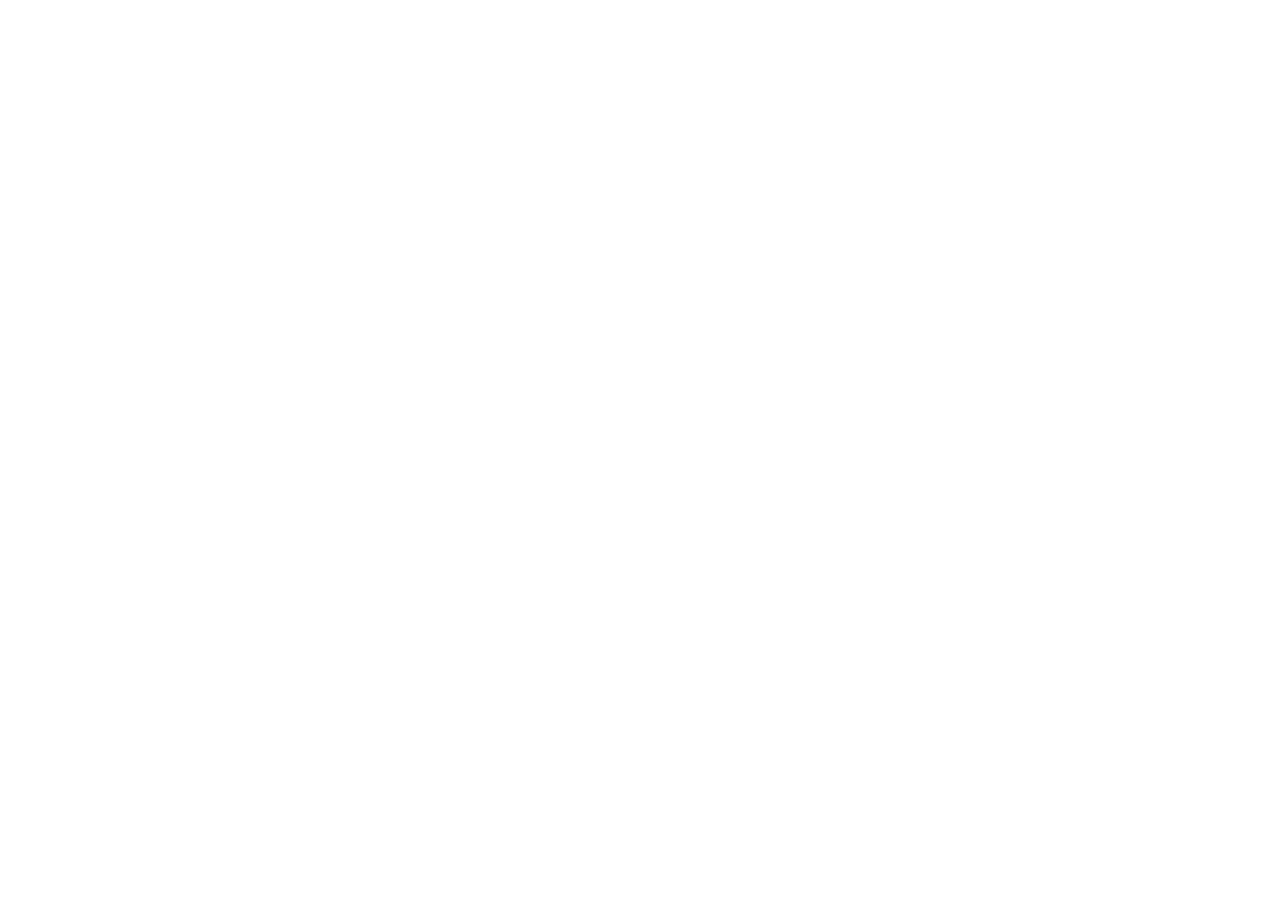
==== src/main/webapp/index.html @ fb3fdf4b "got adding comments and replies working with backend" ====
<html>

<head>

<script src="mustache.js"></script>
<script src="jquery-1.7.2.js"></script>
<script src="debug.js"></script>
<script src="datamodel.js"></script>
<script src="main.js"></script>

<link rel="stylesheet" href="style.css" type="text/css" />
</head>

<script>
	$(document).ready(function() {
		withComments("/comments/singleton.json", initializeCommentList);
	});
</script>


<body>

<div id="comments"></div>

</body>
</html>
---- src/main/webapp/style.css ----
.hidden {
	display: none;	
}
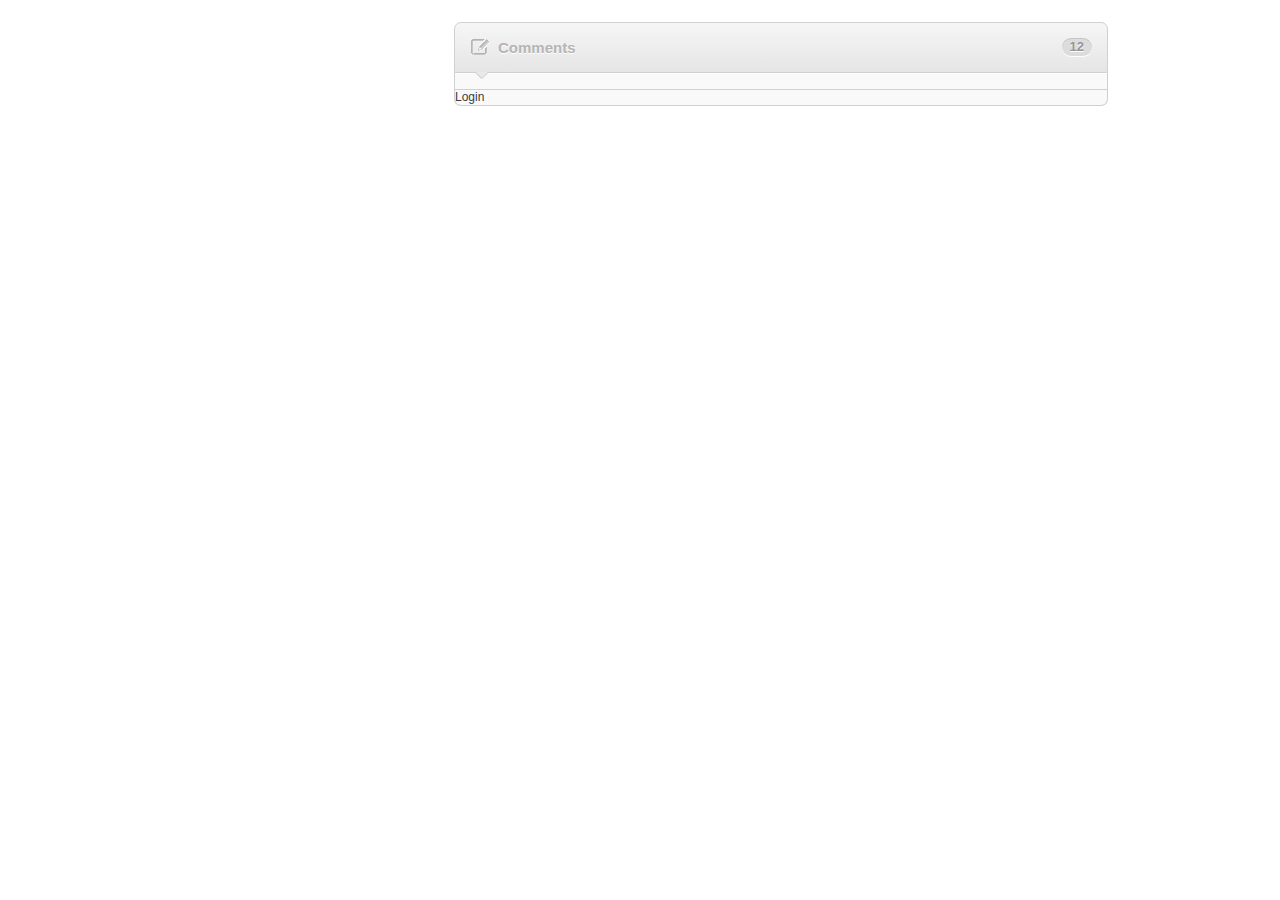
==== commit 8e339412: "introduced layout (still with mustache)." ====
--- a/src/main/webapp/index.html
+++ b/src/main/webapp/index.html
@@ -1,26 +1,68 @@
-<html>
+<!DOCTYPE html>
 
+<html lang="en">
 <head>
+	<meta http-equiv="Content-Type" content="text/html; charset=UTF-8">
+	<meta charset="utf-8">
+	<title>Comments</title>
+	<meta http-equiv="X-UA-Compatible" content="IE=edge,chrome=1">
+	<meta name="viewport" content="width=1000,maximum-scale=1.0">
+	
+	<script src="mustache.js"></script>
+	<script src="jquery-1.7.2.js"></script>
+	<script src="debug.js"></script>
+	<script src="datamodel.js"></script>
+	<script src="util.js"></script>
+	<script src="login.js"></script>
+	<script src="main.js"></script>
 
-<script src="mustache.js"></script>
-<script src="jquery-1.7.2.js"></script>
-<script src="debug.js"></script>
-<script src="datamodel.js"></script>
-<script src="main.js"></script>
+	<link href="index_files/comments.css" rel="stylesheet" type="text/css">
+	
+	<link href="./index_files/common-5bb01bda113dc658d72a433a6c82f468.css"
+		media="screen" rel="stylesheet" type="text/css">
+	<link
+		href="./index_files/signpainter-ce675fcbe36db7f34caecc22672b72bd.css"
+		media="screen" rel="stylesheet" type="text/css">
+	<link href="./index_files/sean-f90257e1b76c144a9395970611d1f49c.css"
+		media="screen" rel="stylesheet" type="text/css">
+	<link href="./index_files/profile-7934634ab48ba28f071f22b2b70d2bb9.css"
+		media="screen" rel="stylesheet" type="text/css">
 
-<link rel="stylesheet" href="style.css" type="text/css" />
+	<script>
+		$(document).ready(function() {
+			withComments("/service/comments/singleton.json", initializeCommentList);
+		});
+	</script>
+
 </head>
 
-<script>
-	$(document).ready(function() {
-		withComments("/comments/singleton.json", initializeCommentList);
-	});
-</script>
+<body class="en webkit">
+
+<div id="content_wrapper" class="clearfix">
+
+<div id="profile_container" class="clearfix">
+
+<div id="profile_right" class="clearfix">
+
+<div class="panel reviews">
+<div class="header">
+<div class="icon"></div>
+<h3>Comments</h3>
+<span class="count">12</span></div>
+<div class="body">
+<div class="reviews_section as_host">
+<h4><span class=""></span></h4>
 
 
-<body>
 
 <div id="comments"></div>
 
+
+<h2>Login</h2>
+
+<div id="login">
+
+</div>
+
 </body>
 </html>--- a/src/main/webapp/index_files/comments.css
+++ b/src/main/webapp/index_files/comments.css
@@ -0,0 +1,84 @@
+
+.expand {
+	text-decoration: underline;
+}
+
+#profile_right .reply-list .reply-list-item .collapsed::after{
+	    content:none;
+}
+
+#profile_right .reviews-list .review-list-item .collapsed::before{
+	    content:none;
+}
+
+#profile_right .collapsed{
+	    padding-top: 2px;
+	    padding-bottom: 2px;
+	    margin-top: 1px;
+	    margin-bottom: 1px;
+}
+
+.reply-list .reply-list-item .bubble::before{
+	    content:none;
+}
+
+.reply-list .reply-list-item .bubble::after{
+	    content: ' ';
+	    position: absolute;
+	    width: 6px;
+	    height: 9px;
+	    left: 445px;
+	    top: 10px;
+	    background: transparent url(review_bubble_arrow-d46216aa63dfbcc91b3671d9445f987f.png) no-repeat;
+}
+
+.reply-list .reply-list-item .profile_pic {
+		 float: right;
+}
+
+.reply-list-item {
+		 margin-left: 88px;
+		 margin-top: 10px;
+}
+
+.reply-list .reply-list-item .bubble {
+		 float: left;
+		 width: 426px;
+		 padding-bottom: 6px;
+		 padding-top: 6px;
+}
+
+#profile_right .reply-list-item p.message {
+		 font-size: 11px;
+}
+
+#profile_right .reply-list .reply-list-item .date {
+		 font-size: 10px;
+}
+
+#comments>#replyForm {
+	display: none;
+}
+
+#commentForm {
+	margin-right: 10px;
+}
+
+#commentForm textarea {
+	width: 100%;
+}
+
+#replyForm form {
+	margin-right: 10px;
+}
+
+#replyForm textarea {
+	width: 100%;
+}
+
+#profile_container .bubble .like {
+	float: left;
+	margin-top: 5px;
+	color: #B9B9B9;
+	font-size: 12px;
+}--- a/src/main/webapp/index_files/common-5bb01bda113dc658d72a433a6c82f468.css
+++ b/src/main/webapp/index_files/common-5bb01bda113dc658d72a433a6c82f468.css
@@ -0,0 +1 @@
+html,body,div,span,object,h1,h2,h3,h4,h5,h6,p,blockquote,cite,a,abbr,acronym,address,em,strong,img,dl,dt,dd,ol,ul,li,form,fieldset,legend,label,table,caption,tbody,tfoot,thead,tr,th,td{padding:0;border:0;outline:0;margin:0;font-size:1.0em;font:inherit;vertical-align:baseline}ol,ul{list-style:none}table{border-collapse:separate;border-spacing:0}caption,th,td{text-align:left;font-weight:normal}body{font:75%/1.25 "HelveticaNeue","Helvetica Neue","HelveticaNeueRoman","HelveticaNeue-Roman","Helvetica Neue Roman","TeXGyreHerosRegular","Helvetica","Tahoma","Geneva","Arial",sans-serif}input,textarea,select,button{font-family:"HelveticaNeue","Helvetica Neue","HelveticaNeueRoman","HelveticaNeue-Roman","Helvetica Neue Roman","TeXGyreHerosRegular","Helvetica","Tahoma","Geneva","Arial",sans-serif}a{text-decoration:none}a:link{color:#1D95CB;text-decoration:none}a:hover{text-decoration:underline}a:visited{color:#1D95CB}.opacity_80{opacity:0.8;-ms-filter:"progid:DXImageTransform.Microsoft.Alpha(Opacity=80)";filter:alpha(opacity=80)}.scroll_y{overflow-y:scroll !important}.search_grayed{opacity:0.3;-ms-filter:"progid:DXImageTransform.Microsoft.Alpha(Opacity=30)";filter:alpha(opacity=30)}div.horizontal_separator{height:1px;background:#e7e7e7;width:100%;margin:15px 10px}.numbered_list{line-height:20px;padding-left:20px}.numbered_list li{color:#848484;list-style-type:decimal;margin-bottom:10px}img{-ms-interpolation-mode:bicubic}label.labelBlur{position:absolute;display:none;color:#adadad}.clearfix{zoom:1}.clearfix:after{content:".";display:block;height:0;clear:both;visibility:hidden}div.clear{float:none;clear:both;line-height:0px;font-size:0;overflow:hidden;height:1px;width:1px}body{margin:0 auto 15px auto}#content_wrapper{width:980px;margin:0 auto;position:relative}#content{position:relative;border-top:none}* html #content{position:relative;height:1%}#breadcrumb_container{background:url(//a3.muscache.com/airbnb/static/breadcrumbs/breadcrumbs_bg-a1821345bc8381741574838457827861.png) no-repeat 0 0;width:980px;height:27px;margin-top:15px;margin-bottom:1px;border-bottom:1px solid #d0d0d0}#base_crumb{float:left;padding:7px 0 0 32px;height:20px;text-align:left}.crumb_separator{background:url(//a1.muscache.com/airbnb/static/breadcrumbs/breadcrumbs_separator-91b4600677ed59b1bf581da1c5d9f773.png) no-repeat 0 0;float:left;margin:0 18px 0 16px;width:9px;height:27px}.current_crumb{float:left;padding:7px 0 0 0;height:20px;text-align:left}#errorExplanation{text-align:center;border:solid thin red;margin:5px}#errorExplanation h2{font-weight:bold}.fieldWithErrors{padding:7px;background-color:red;display:inline}#notice{padding:14px 8px;line-height:18px;margin:0 0 10px 0;border:1px solid #ecd89b;text-align:center;font-size:12px;font-weight:bold;color:#393c3d;background:#fff9e6;text-shadow:0 1px 1px #fff;-moz-border-radius:5px;-webkit-border-radius:5px;border-radius:5px;-o-box-shadow:inset 0 0 0 1px #fff;-moz-box-shadow:inset 0 0 0 1px #fff;-webkit-box-shadow:inset 0 0 0 1px #fff;box-shadow:inset 0 0 0 1px #fff;background:#fff3ce;background:-webkit-gradient(linear, center top, center bottom, from(#fff9e5), to(#fff3ce)) ;background:-moz-linear-gradient(top, #fff9e5, #fff3ce) ;filter:progid:DXImageTransform.Microsoft.gradient(startColorstr='#fffff9e5', endColorstr='#fffff3ce', GradientType=0) }#notice li{font-weight:normal}.check_in_out_time{font-size:12px !important;color:#7F7F77 !important;font-weight:normal !important}#translate_flags a img{height:12px;border:1px black solid}#translate_branding .gBranding{display:inline}#admin table tr.even{background-color:#ECF2F3}#admin #map-container{width:700px;margin-bottom:15px}#admin #map-container input[type="text"]{width:90%;font-size:1.5em}#admin #map{width:100%;height:400px}.force_hide{display:none !important}.rounded{-moz-border-radius:5px;-webkit-border-radius:5px;border-radius:5px}.rounded_less{-moz-border-radius:3px;-webkit-border-radius:3px;border-radius:3px}.rounded_more{-moz-border-radius:10px;-webkit-border-radius:10px;border-radius:10px}.rounded_most{-moz-border-radius:20px;-webkit-border-radius:20px;border-radius:20px}.rounded_left{-moz-border-radius-topleft:5px;-webkit-border-top-left-radius:5px;border-top-left-radius:5px;-moz-border-radius-bottomleft:5px;-webkit-border-bottom-left-radius:5px;border-bottom-left-radius:5px}.rounded_right{-moz-border-radius-topright:5px;-webkit-border-top-right-radius:5px;border-top-right-radius:5px;-moz-border-radius-bottomright:5px;-webkit-border-bottom-right-radius:5px;border-bottom-right-radius:5px}.rounded_top{-moz-border-radius-topright:10px;-webkit-border-top-right-radius:10px;border-top-right-radius:10px;-moz-border-radius-topleft:10px;-webkit-border-top-left-radius:10px;border-top-left-radius:10px}.rounded_bottom{-moz-border-radius-bottomright:10px;-webkit-border-bottom-right-radius:10px;border-bottom-right-radius:10px;-moz-border-radius-bottomleft:10px;-webkit-border-bottom-left-radius:10px;border-bottom-left-radius:10px}.rounded_bottom_left{-moz-border-radius-bottomleft:10px;-webkit-border-bottom-left-radius:10px;border-bottom-left-radius:10px}.rounded_bottom_right{-moz-border-radius-bottomright:10px;-webkit-border-bottom-right-radius:10px;border-bottom-right-radius:10px}.drop_shadow_standard{-moz-box-shadow:0 2px 10px #AAAAAA;-webkit-box-shadow:0 2px 10px #AAAAAA;box-shadow:0 2px 10px #AAAAAA}.drop_shadow_soft{-moz-box-shadow:0 0px 20px #c7c7c7;-webkit-box-shadow:0 0px 20px #c7c7c7;box-shadow:0 0px 20px #c7c7c7}.silver_gradient{background:#f6f6f6;background:-webkit-gradient(linear, center top, center bottom, from(#fff), to(#f6f6f6)) ;background:-moz-linear-gradient(top, #fff, #f6f6f6) ;filter:progid:DXImageTransform.Microsoft.gradient(startColorstr='#ffffffff', endColorstr='#fff6f6f6', GradientType=0) }.notice{background:#fcf593;padding:10px 5px;border-top:1px solid #e1e1e1;border-bottom:1px solid #e1e1e1;font-size:14px}.good{color:#65b300 !important}.bad{color:#e51e18 !important}input::-moz-focus-inner{border:0}input.recessed,input.recessed[type="text"],input.recessed[type="email"],input.recessed[type="password"]{border:1px solid #d2d2d2;background-color:#fff;color:#393c3d;line-height:22px;height:22px;font-family:"Lucida Grande", "Lucida Sans", "Lucida Sans Unicode", Verdana, Arial, Helvetica, sans-serif;font-size:15px;padding:10px 12px;width:380px;outline:none;-moz-border-radius:5px;-webkit-border-radius:5px;border-radius:5px;-o-box-shadow:inset 0 2px 1px 0 rgba(0,0,0,0.1);-moz-box-shadow:inset 0 2px 1px 0 rgba(0,0,0,0.1);-webkit-box-shadow:inset 0 2px 1px 0 rgba(0,0,0,0.1);box-shadow:inset 0 2px 1px 0 rgba(0,0,0,0.1)}textarea.pretty,input.pretty{font-size:1.0em;padding:5px 4px;background:#fff;border:1px solid #d2d2d2;color:#393c3d;-moz-border-radius:3px;-webkit-border-radius:3px;border-radius:3px;-o-box-shadow:inset -1px 1px 1px 0 rgba(0,0,0,0.1);-moz-box-shadow:inset -1px 1px 1px 0 rgba(0,0,0,0.1);-webkit-box-shadow:inset -1px 1px 1px 0 rgba(0,0,0,0.1);box-shadow:inset -1px 1px 1px 0 rgba(0,0,0,0.1)}textarea.pretty.error,input.pretty.error{border-color:#f00;background-color:#feeff0}.drop_shadow{position:relative;float:left;padding:1em;background:#fff;-webkit-box-shadow:0 1px 4px rgba(0,0,0,0.3),0 0 60px rgba(0,0,0,0.1) inset;-moz-box-shadow:0 1px 4px rgba(0,0,0,0.3),0 0 40px rgba(0,0,0,0.1) inset;box-shadow:0 1px 4px rgba(0,0,0,0.3),0 0 40px rgba(0,0,0,0.1) inset}.drop_shadow:before,.drop_shadow:after{content:"";position:absolute;z-index:-2}.drop_shadow p{font-size:16px;font-weight:bold}.lifted{-moz-border-radius:4px;-webkit-border-radius:4px;border-radius:4px}.lifted:before,.lifted:after{bottom:15px;left:10px;max-width:300px;-webkit-box-shadow:0 15px 10px rgba(0,0,0,0.7);-moz-box-shadow:0 15px 10px rgba(0,0,0,0.7);box-shadow:0 15px 10px rgba(0,0,0,0.7);-webkit-transform:rotate(-3deg);-moz-transform:rotate(-3deg);-ms-transform:rotate(-3deg);-o-transform:rotate(-3deg);transform:rotate(-3deg)}.lifted:after{right:10px;left:auto;-webkit-transform:rotate(3deg);-moz-transform:rotate(3deg);-ms-transform:rotate(3deg);-o-transform:rotate(3deg);transform:rotate(3deg)}@-webkit-keyframes wiggle{0%{-webkit-transform:rotate3d(0, 0, 0, 0deg)}25%{-webkit-transform:rotate3d(0, 0, 0, 5deg)}75%{-webkit-transform:rotate3d(0, 0, 0, -5deg)}100%{-webkit-transform:rotate3d(0, 0, 0, 0deg)}}@-moz-keyframes wiggle{0%{-moz-transform:rotate(0deg)}25%{-moz-transform:rotate(5deg)}75%{-moz-transform:rotate(-5deg)}100%{-moz-transform:rotate(0deg)}}@-webkit-keyframes heart-throb{0%{-webkit-transform:scale(1)}100%{-webkit-transform:scale(1.3)}}@-moz-keyframes heart-throb{0%{-moz-transform:scale(1)}100%{-moz-transform:scale(1.3)}}@-ms-keyframes heart-throb{0%{-ms-transform:scale(1)}100%{-ms-transform:scale(1.3)}}body{background:url([data-uri]%3D%3D) 0 56px repeat-x}body.no_bg{background-image:none}body.hide_locale_dropdown .header-list-item.locale,body.hide_locale_dropdown .header-list-item.currency{display:none}#header{z-index:9999;position:relative;background:#f6f6f6 url([data-uri]%2FAAAANklEQVQokWP6jwSYGJAAlTnUtYdI03Aro9gAcvT8QAJUNpqG0ciIBPDIEKkMBeA2gBxwHAkAAA5vja2WNW0uAAAAAElFTkSuQmCC) repeat-x;height:56px;line-height:16px;text-shadow:0 1px 1px #fff;font-weight:bold;margin-bottom:20px}#logo{float:left;margin:8px 18px 0 0;-webkit-transform:translate3d(0, 0, 0)}#logo:hover{-webkit-animation:wiggle 0.2s ease-in-out alternate;-moz-animation:wiggle 0.2s ease-in-out alternate;-ms-animation:wiggle 0.2s ease-in-out alternate}#logo:hover img{opacity:0.8;-ms-filter:"progid:DXImageTransform.Microsoft.Alpha(Opacity=80)";filter:alpha(opacity=80)}.header-list{float:left}.header-list.right{float:right;margin-right:10px}.header-list-item{position:relative;float:left;padding:12px 8px 10px;background:transparent url([data-uri]%2BRhbUgWYLFERHoy4GFtxHACJP6gGUl232BABOIPMPMXIYSOPhxuakj%2BgcS2j%2FjdkLQanhEHRo11PoHTgJrhQHLovAO7QwGKIaXUsSHZ7lHw0kL4r1%2B6vgHuF4iykhx9lQAAAABJRU5ErkJggg%3D%3D) no-repeat right -2px}.header-list-item:last-child{background:transparent none}.header-list-item>a{color:#393c3d;text-decoration:none;display:block;text-align:center;position:relative;padding:8px 4px}.header-list-item>a .icon{display:inline-block;zoom:1;*display:inline}.header-list-item.dropdown>a{color:#393c3d;text-decoration:none;padding:7px 8px 6px}.header-list-item.dropdown>a .arrow{width:7px;height:6px;margin-left:5px;background:url([data-uri]%2FkfBMhi9fvuSFRUS%2BBwmAaCA%2Fh%2BH%2F%2F%2F8sV65enenjH%2FAZRIP4IEEQFvv85QtIQAzEhwmCMBuMDQDJvEB1Zq0k2QAAAABJRU5ErkJggg%3D%3D) no-repeat 1px 0;display:inline-block}.header-list-item.button_user>a .icon{width:11px;height:11px;margin-right:4px;background:url(//a1.muscache.com/airbnb/static/header/icon_user-626e56d4bf8ea0964dc0c731a6189436.png) no-repeat 1px 0;position:relative;top:2px}.header-list-item.button_user .header-dropdown{min-width:120px;font-weight:bold}.header-list-item.button_inbox a{width:28px;height:28px;padding:0}.header-list-item.button_inbox a .icon{margin-top:7px;width:22px;height:17px;background:url(//a2.muscache.com/airbnb/static/header/icon_inbox-1d54b3eeb97b9779531c3db4eefd6f82.png) 0 0 no-repeat}.header-list-item.getting_started{display:none}.header-list-item .unread_count{position:absolute;display:none;color:#fff;top:-2px;right:-2px;line-height:14px;min-width:12px;padding:0 1px;font-size:10px;background-color:#f7158b;border-width:1px;border-style:solid;border-color:#e51a84 #c90f70 #af055d;text-shadow:0 1px 1px rgba(0,0,0,0.4);-moz-border-radius:8px;-webkit-border-radius:8px;border-radius:8px;-o-box-shadow:inset 0 0 1px rgba(255,255,255,0.7),inset 0 1px 0 rgba(255,255,255,0.3),0 1px 1px rgba(0,0,0,0.4);-moz-box-shadow:inset 0 0 1px rgba(255,255,255,0.7),inset 0 1px 0 rgba(255,255,255,0.3),0 1px 1px rgba(0,0,0,0.4);-webkit-box-shadow:inset 0 0 1px rgba(255,255,255,0.7),inset 0 1px 0 rgba(255,255,255,0.3),0 1px 1px rgba(0,0,0,0.4);box-shadow:inset 0 0 1px rgba(255,255,255,0.7),inset 0 1px 0 rgba(255,255,255,0.3),0 1px 1px rgba(0,0,0,0.4)}.header-list-item.localization{z-index:9999}.header-list-item.localization .header-dropdown{min-width:140px}.header-list-item.localization.loading>a .icon{background:url(//a3.muscache.com/airbnb/static/spinner-1a6d5b2b6064502087bcc737413d6785.gif) no-repeat 0 0 !important}.header-list-item.locale>a,.header-list-item.currency>a{padding-left:26px}.header-list-item.locale>a .icon,.header-list-item.currency>a .icon{position:absolute;left:4px;top:6px;height:19px}.header-list-item.locale>a .icon{background:url([data-uri]%2BTVUAAACsUlEQVQ4y4WU7UtTcRTHB4IwEIQgCALf%2Bmp%2FQDW3FUiFm650WenSbE8SNrfpXDq33OaS%2BYClQZjpIgkhCZVISucL59ajvgktN0ULIhgbBE2m2%2Bx0zrrKdTq68OHee77nfu85v3t%2BlwMAnMPocHXyEBWL%2FEy5BwLtzrvVSBCBQ1hCyjOa3LHZuMhzBNrsdlhaXoZQKAR0JJNJCAQCMOR2R0lHhpHsAyZmi%2BVFs9kMRKvVCg6nc42556FODxQhbxYWFwFzd5ChfSaGRuNVBEzNLUBnwmi6%2Fcfnf0uF8NLKr56emUkyeUV7Jg2NxtCjwcfQ1d2zU3dLC8amJggEg3HUatP7R12urdfF%2F%2BWZ1lImSrWah8C8z%2Bcfn5xcp%2BtXU1MxFIXpBqjxSU8jj9Nms1nlVVUQiUQuYKJ%2BzuuFRqMxgLE2pJBtguswSLlsWi0WJc6Da6xCfo165%2B72jF9jukahiMjKLwPiQY6QFg6HnXZHO8XghlKVOvf09j7gPBwYGJOUSAHJ2X2j9GKpjomlKJXJXjJabjQa9ShUavD5%2Fb9Iezoyco%2FjmZ21Fp49B1cqKqkdDl5nl8ku%2FaTYLp1d3SustnK2trbWbXZHH2m4lNUU5FXK5SAuLl4WiERZNBNY9lexRAJ4Dzfr6iAWi7nSFplbLJV%2BV2s0tAx5qSB%2BjR8n%2BAXAF4qamaSj9XpDXGdogN%2FRqJ8Ztj0TzDVR%2Fpx3%2Fgt7YsucHR1wSiBMotiCZOFAvdve3n5N5bMe5iLdZHC%2Fr5%2BqOLNv7LHkoWH3kyQZnSwQfNbqdP3nxRIBPpCL8BEtxlcKRKcTz0ZHIZFI9By2i6nkluDqarzqes0mvS0dlaZ2c2PjGw2iHsnK%2BCtg9oqfdvD7Dx9hfGICPi0sQDgSofI9SP5%2F%2FycsjiM0sSqm92OZcv8CEVcbwI2byfsAAAAASUVORK5CYII%3D) 0 0 no-repeat;width:19px}.header-list-item .currency_header_item_icon{width:17px;height:19px;position:absolute;background:url([data-uri]%2F%2B9u953D9d57%2BkBmJ5vqU%2FVVc%2FoePvq7p7vP6R%2Ff93UrRVFa2ZIPu37cATIQ4gfxhPza3rX2JG7hog6QgRA%2FiCfErg4HR1vIf0K6Qf4McbZ7pQ0j%2BkCKIIoNOQzprmVEzPzYPpAiiGJDDkO6CxjzJ0hE586ds6dOnWqKiYk5Mnny5Lx33313E%2BqNkD%2FYNQaNdIIspUYHBgXVHj9xQnn16pVCx%2FPnz5Wjx44p4%2F39a5lRsbaMiJozxwmyFKKkZ2bWXrt%2BXWlsbDTrePnypXL16lUldd26WvocEmvHmH%2BEDB03btxXt2%2FfvqHYOL777rvyL774Yi%2BuG2zTmI%2B6dV%2F1cY%2BeL77Jz6frt0P6QN5Aw4eidIJ4QPL25uYquPYl6qOtjZk1e%2FaqiMjIFxcuXmyiI3zWrCY6ik%2BfVnDtS9RHWxvz9ttvj9q9e%2FcF1m6LDnz0gVoHfbhp06YzqB%2FQxBg0zIO%2B8fyCgh9w%2FpnqTg3t29%2FzOsrPVI0etXXb9hfsDv2F108LCfWAKOfOn7fowLkTZGhk9JzrKJvoOHL02Au6HvIXlTGd9%2BzZU4Ie0UA6VHfqg9jY2ByUrqp2j8J1L9LS0k7j9LcWY3q7970WFj6TjB2oulO5vfq43%2FIaNPhZt55udWh4kqoxE%2F0nTVb6eHgc43XGsBnX1qSubaIj8Mug3FBj2K3ZsyOfBQVPq5syNbCJjsSkJUrYjPBj3JiQkJAMdkcG8kb%2F8pe%2FDJo7d%2B4OdK1qo9FIXctHZdBEunj06NEJ5go2ayl79%2B07pho%2Fb1Hdt4ePVMLIR4WFJ2t9hg2rUnepbdu3X4bBjbiu7fgJEzpAlCNHj1p04Pwtqjt77lzlipUrH126dKkWXbCJDvSEy37%2B%2Fo24jmastmVlZfdxfK0aBa1PnTp1s6Ghofzhw4d3Me4eHDx48LB6mNTW1p49ffr0Tfz4T61GjRk7nhp%2B9949yzdaXl7e1mvwZ4rh0z7lw0f63j1%2F4cIA1BeoG1Jw6FAQ%2Fd7oceMNEbNnjx%2Fh66s8ePDAoqOqqqrtl8HBChpbHj5z5t2r1669pqOoqCiIfm92VJRhwoQJfelbfvTokWUM3Lhxw5nqpkyZko5rT1dWVtI1BWpj8AX4o7s1jhw5sgsN2uU9PjHQ77RW%2FaE3qm%2Fdqg4Nm1GLSYG%2BfRrwweqG4K51IWPw%2B0EJSUnLh40Y%2BZqOu3fvVi9cFF%2FrM3RYo%2FfnPi8hTXScKirqgjoFvx%2BUnZ09k3Wx1qpu9AYaWom7VYU7e%2Bs3v%2FnNBlT3Vhtz7ty5P9EvpaSkDG2VsnrNEjaY31R1s9bDRo6cgp83GmeEv1q6fHnjf3%2Fc7RXq2%2FFrpn4ZZDYmLT09KCMzc0n%2FAV4KxKIDP7cOmDLVrAPPlVfr1qc1enoNfIX6dn%2Bd%2FSK70O%2FlbNkSdPz48cgffvjhJdr3C1VbnTAe6I5upMGOaf5VcnLycdT%2FM79g0qRJ%2F0bGHD58eEyrQ99%2BO4oaNWDgIEsX6TfAqzcz8EM8c26iS22g80Xxizvza0b4jpqBMaOgC7phqIzq9Wkf5Ythwy06Pv9iaG%2Bqg3yIL%2BQmxtMGOk9eutSiY4L%2FxBmfuvdV8K27XblyxYca9eGHH%2F6FN7RLly7%2FERYWlo8f3yktLT19586dVdSllixZ8jt%2Bjb%2B%2Fv%2Fn3bt68%2BTEp7TB2vB%2FNTCVo8BvsD3XHYKXnyeNP%2B3o87dq9R93ixET6HcvriHu%2F%2FjdDjGH0RHyLdEzw91f6eXqWdOvRw6IjKjpa6eHm9rhf%2F%2F5Pe37ySV3SkiVNdHh6ed0MCw%2B36KAPp02bth5t%2FAfWzehNQfH29t5y9OjREk9PzyzWFX%2FNjUlMTNxFd4x08P5fSt88Gh2u6tPZp8%2BceeI7eswP18vKHuJ8qaobhtFMhodfgWoMtUgHHU%2BfPj2HO3S3TZs2Hqpxk4278agOB8pa0qHqhu6Ysr9%2F%2FPhxnvoNwG3FqlX8yT5TdYe6Llu%2BohLle3wsQRZTozdlZdO38WdVw1ukg7XFjQ3mEzj1UN2hrt9%2F%2F%2F0V0sHHEmTIypUrT7G78mfrF83Y7M05L%2FGA%2FAGD%2FQL%2BWACNmTt3785F2RUSiPor3d0%2BaTiQZ6K%2FGWzj%2FazZOlR3IpYG%2B9q1a084OTlFo8qNxgzuWhRKGisGZ2fnuO3bt59hXS7Y3ltzYHV19VPMVHVs9rK8MdM3jlePR3gePcJ1Qx28NTdLh9X7YiC%2B8Sf37t2rjo%2BPPzpo0KDd7du3T8fY2ZOUlHQUz7M7%2BLyOdDhcAkB%2BC9n1%2BMmTl6WXLyuFJ08pVNbX19M71xb1AHYgunXYeJs366AXbquXZosOzfWMSmiGcYX0YuWbehdnenQ4WG%2B9pkN4cfb3kh%2Fl%2BKkY86N8IdIYaczf0RiJmn7KqIkQEx1YttISWhkzfrxu1ESIiY4XL14ol69cUVanpv7dUJMT%2B5xWkJ6Qr3fv2asXNb2mAytMvajJibXVokMTNR38%2BhsLJrIzjmh9PdYRajp79pxDHRg3Zh06UJOtg97Ax9pFTaFhYcqx48dD0UCTSlIgzhBXSBkzIM4ealq9eo1SVl4eigabVJICcYa4QsogCiTOEWoCvJiI02CVjIS0gXSExPr6%2BuZSF7OPmnJzT0RGR0%2Bkn7%2F%2B5ptiEqwm67DSjIIUJiQtqV2%2BchWNG1qEudpCTUC4J3K2bp2ILqSgqxWTxC5YUBcTGxsFKdyXm1t7IC9PWZmSUoprXG2hJqxb8rGe8T579mw11mPHSICXzri6unoPHz48AQuxO2SAyWQ6QMbZRU1YGtOdUagkAW56jnX%2FtvlxcRUgOM%2Bwxq%2FAOuQQvfDZQ02bc3JCJwUEKFSSzIqIeJ61efO2zI0bKzCxPJszb17FyVOnzDrsoaYdO3aMpZ%2BpJIGBtSdOnFgFfHUuJyenaP%2F%2B%2FV%2Bj7ivSYRc1cWOAZItBM68CQLw6UVhIy%2BA4lI%2F7ew2sZ13N2x5qWrtufSjho3Hj%2FYpHjRlzFUvmVxhHZh0oH%2Fv5T6ynzyHe9lATNyY4OHhVQEBAGlDTQwCLaaQDs2NdSUlJBetq79tFTdwYuovUddGQl4OHfL4AdTURkVFzUteuezB67DglMDg40x5qWpK8NLSn2ycWHX5%[base64]%2BOlGTsA57qMnOK5hfc1CT9UOzOahJSIcj1GTjaB5qYv%2FeaBFqEtGhhZro3xsSNUnUJFGTZADSGGmMRE0SNUnU9DNFTUxahJq4jhaiplaaqEmgEQ69mgg16dHhwKvpM8H%2FLdlHTYyRFTFG5k2MjNUZCQBCcpgY7KEmxsiKGCPzJkbG6owEACE5TAz2UBNjZBHEyAhasLFBde4EAMkxg8l7dlETvJiSZkdF39%2Bcs%2BU%2BQQvCS8TNPAcOqpowcdIabx%2BfGtzBsv1ffTXCHmqaGTE7KXPjpvvfHj58P2VNaiZcvJ4BhkTNmRdTtXT5ijWxcQtq4EdTVlRcPMIeasIMNhJORBV4y64maEF4ibhZRkZGXkJCQjh%2B7%2BLly5cLQWYG20VNBPgWxscX0rKUeBlwUyMIzXnAjgY0KJdKGFVmOniwiz3UhMaXYsYy64Az3TbgpkY40J33nzipIWlJci6VoDJl8KXpYg81EeADTsolHcTLsJxuwGJsO1y2bhcUFKyjEvWHT548%2BUe7qAkoqQjj5wF1taHDRxSRMXCcMwFcPCFjqGRwwdkeatKjwx5qAnnJX79%2BPXW3CJSZZAzI5l440N0nY6jkOhx5NfmhC93ZuCnrO7q4srKK%2FF1c0Y93ojSyUsurSViHPdREOkB5qmDAZdKBVSX5zLjiWbWNdFAp6tXkzQkKxIWVzlallleTkA5HXk1cB5u1XFjprC71eDU5em9rCWpq1VLU1FyvJomaJGqSqEmiJunVJIGGNOanZszfdMxI1CQD6P4PA%2BjY5y0KoLPW0cwAulbNDqBzIMIBdI50%2FAioyXEA3eEjR6aTNxMz0Jl5NvF%2FdacwMToKoEPXmk7eTGwCcGaeTX7sPIWJ0RFqQpyZH%2FNmasWoTDCbAFoxDycSd4cBdNyriQzBIutM%[base64]%2FJqmhkRUce8l8w6Jk4OOAReZtZx5crVqozMjd21vJrQCyrpbjHw1wohW0nM38yIGfZGVlaWmFcTOcr1NPS6RV1u8pSpFK95nMWSpWHqHiHi1US4to9731s4dw4KCq6MmB1p1jFipG%2Fa9JDQEYJeTQoITBZ1uQsXLhQfO3ZsBxkWGBgYMmvWrN5CXk0IVksi5znctZ14PuwjxzmaEKi8VFLiJeLVpKVDxKsJC7rF5Dz3%2B9%2F%2FPhjjZBc5ztGEQCWeQx6iXk2EhMoYbHNh3xIXUa8mhzpEvJq0dEjUJFGTRE0SNUnUJFGTpDPSGImaJGqSXk3Sq%2Bln69XEAuZMLfFqYgFzphZ6NXVUISd9Xk38D3HkxAxzYca58shAe6iJvJq4Do6cWPdzoYA5Js5U2kNNzKvJfKiQEx3tmHEdVZGB2rma%2BDqeGk6IKXnpsuEUEUiYiYCGSK4mjpwgroSYYPzwkNDQQsJMGPxpIrmaVCygIyGmLVu29KOIQMJMBDSEcjVxY9D4Ooozo7dVcIIH5BPDIow0czVx5ATj60BfzDpmzJz5AADFokMrVxM3pn%2F%2F%2Ftkszsz1%2BvXrV8ivhnQI5WrixqzfsKGeYsSoe5Exq1JWzxHN1cSREz6r%2F7SPez3hpomTJj9ITV07RzRXEzcGj4jHFGdG3YuMAQQMEs7VpMJFRjAzMyoiY6heNFeTiA6tXE0qfmakiEDCTWQM1evJ1WRQ4SITwzwmVi%2Baq0lTh0CuJoMKOTXRIb2aJGqSqEmiJomaJGqSdEYaI1GTRE3Sq0l6NTlIC96Ovd0WsLfgDs1IC94OshhSAJkJ6dAMrybKADyE4A17k26rOy043nyPAmI8wmt9GXLPlOOuVehNC%2F5lUPBR1D%2FavXtPWVT0nHKcV%2BhNC%2F7ee%2B9F7dq16xTCts4jXOur999%2Ff5netODmuu07dn6P8xCkFTo%2BPdT4mMaVjrTg5jpQHLMOvAEfX7ps2WPUOelIC9724sWLt7FkJggSgrF7BGjpHhtX2mnBafHkZuiVT3VDfL6gWS0F4%2BTf2Zuqk0hacPzcepyfXz7VAS8VoUxBQN1rOjRQk9NHH31EY0rBIiydfMyQ5vgdrkM0LXhrcLIr1FBQk5OYxbbBR%2BxfrAe7BmpqvSE94wphpNz9%2B09iwG8D%2Bn1NhyPURCXWRZQoR4EPTj7g4Mbc3Nx21rOxQ9REJQLfzOv5QZ95nx7sPWQz2FlbnP9B3c0coSYqJwVMKaU6wJLT4%2FwmbN6UldUW53%2BAOAmipl9s3bp1NzUUC7T1QEoz0eC3UN9e3c20UNObSNZO7owKONklSvYMoz7AqvE5BrxBEDW9iWeEiergY2bWgSz2H%2FTu4%2F4cX45BBDWRDhhHab%2BUW7duEfZd2q1bt9%2Bh62W%2F8847f9KDmtrPi5mvYAZroDGDma0KCdwbYWRvHaipfWxcnOJmMDSgLuWTXr2qfEePbryl0iGAmtpTHXKa014AI0E21%2BHh%2BxJdTh9qwj%2BH0rZs3daALFglmJ5rEGZ4iY8JUdSkR4c91ITBnYb212OyyAeivYPziyqEK4ya3mDzOPlYEs5%2FqxmoSViHPdRkS4dETRI1SdQkUZNETdIYiZokapKoSaKmnwxq8mbZf0wszkx3AB3LCJTD4s6MzQyge59l%2FwlmGYH07UDHUhkplAGIEk8zLw2jHtSEbmSg7pS8bFkNGELFvPnz63Fu1Ima3sNi7WvKAESJp5mXhrsu1ESpjKgOS%[base64]%2FPAU%2F405%2BHOYqiJhEdWqiJcpoBmD9C6q%2FSvn377kRVKg9z1IOajBiIpLsM63kFefyVhw%2FrKnjSKEHUpEuHLdREOlgXK%2BNPfzS8XJV4Shg1OauyYFH3cG4GahLW4QA18cxZFh0SNUnUJFGTTAsugYY0Rhoj04JL1CRRk8zV9KPkaiLEw4PnVBLH4s6EURMPnlMJZdN2sWJnWqipo9UudINZ3Jk4arLehQ4UJo1tD2ZZ%2FmqhJutd6JBjJg1BQAtYDidXEdRkvQsdxs8K2h5sxYoVJ1VLaMeoyXoXOvAuT%2F%2FJkwupDjwtRgQ1We9Ch3HomZCYWEh18QkJMSKoyXoXuvz8fMPevXs3U110dPR4IdSk3oWOBE5B4Rj0exmp8RNBTepd6EiCpk0Px13YS3VqHY5Qk3oXOpKxY8f6wFUlh13jJ4SarHahI%2FGz3ohNCzVZ7UJn1qGqE0JNVvmazDqsN3PTRE22Gk7Z5hkUNImgJlEdjlCTrYZTtnlWFyyKmgxWO8hxmFCjhnkaqElIh0ZacIO1MWodMoBOBtBJ1CRRk0RN0qtJAg1pjPRqkqhJ5mqSuZrkDnT%2FH3agU40f64FfyOsdoSZ1ribMXIqVFPJ6R6hJnauJnBisZKaqXsyriTXacqiSUCmiXk0zwmc20cHOeb2QV5P1wL927do9Xi%2Fs1WTdeFvGaHk1jRk3TnFUing1qRqdqj5XG6Pp1WSj8a8Zo%2BXV5N7XQ1GXXIfqXMSrSXFUino1Kf%2BbMX5Kk7GjJi4CXk2aOrS8mqwabxk7amNEAuj4Hyyw6ratdATQaeoQCKDjxjTRoZ7RJGqSqEmiJomaJGqSqEnSGWmMRE0SNUmvJunV9LP0amLGdYLk25BOogF0GOydIPk2pJOOALpfsYRT1vIr4QA6bAvWFfuaVZD0G%2BD1jD6fMy%2BmMs9k6iwaQJdnOtgV2YAqSBbFL342OyoauZ92VGKZ3Vk0gA77mHXBuLlAcvny5RvI23QLb%2BSXwAveFUZNgcHBPoj%2BqyAxfNrH%2FBrvM2xYJeBHR1HUtHJVig%2FCGSmkscI4I%2FxVYFCwMj82rnLvvtyOoqgJ%2B5i5Yd2SRwKeRq%2F8ysGDB7%2FNyMj4V2HUBD8XH7oroWEzbgNUNCYlJ9PnNDO8LYqacJd8MjZurEhaknwbrl2NGzdtek2HFmo6c%2BbMALor2FKvFMuHBva5WYcwaqLuhFgxcyatqDlzaUAn6g2gO3To285xCxbmI0xLWZyQYFOHFmqi7gSEtCkvL%2B8qPqN9BhN1B9Cxby%2BSpmFm6JfWDdFCTVzHPprKP%2F6Y5DUdAqjJrIPqySBU9bI2RgQ1WaZQytnEDBqlEzVp6tBCTeppmD7Dkvk4Tj9qCWpaTw%2B59IzMuBagJk0dWqiJdJBBmDTCWoqaepC0EDU51CGCmrgOiZokapKoSaImiZqkMRI1SdQkvZqkV5P0avqxd6CjpFNGnomEB9CpUq2I7EBHSaeMEGd27sLODTq8mt5nAXNtVBu3ufN0LUJeTbQFGNVRuhW2qsyi5FO02bqoVxOW43PIgykpealZR%2FKy5VnxCYn1CLXyEvVqoi3AKGCOUrbQuYeHxzRKPkUbtgujJgrEwSu8wrJnufI9z1TZSjRRE%2BlYn5ZGA72ebaNH%2Bc6b6BDwajJjI5Y9q%2BO%2BfftKWYYgZz1eTS7hsyKq%2BC50VAaHhBToydWEyD%2BXNampVRQBGDB1ah2Vy1euLNCTq4m61Y0bNy5iOd1Au9AxsJGhK1eT6eDBLhQBSN2EPgNKUnbs3JWtBzWBm3WhCEDoNyef2rlrlwLKma0HNSET0B95BCAZRGV5eXmqLtSEnOQ9KawRY8V8VzwHDqqyzqalhZomTQ7oOXDQ4OKBgwbVURSg95DPq%2BhcD2pC1%2BlMYY2gmOYlMkhmnnU2LRHURIsgE21yqEraZtKJmjR1CHg1mXWwTQ550jZTc1ETz5VkaIFXk5AOR6hJrUN6NUnUJFGTRE0SNUmgIY2RxshcTRI1SdT0o6MmojIsmzYvXfSiJqIyRGJUpUszUFMbRmJ42U43asLO8V7sxbCiVx%2F3q6zhfnoC6FavSfWiZfeCRfEViUuSr7K4Mz89AXRY9%2F%2BXr69vbocOHRIDAgLSQGk2s4lAPICO541BaqP79K93agiWxfe10oKrURM8M0LJkwljz6xj95495Ah0XystuBo18dwzeEGtJh30M1KF79eVFpwbg43XzP4uC%2BPjC62T4mihJnTFUPJkAhwx68jZsrWQzvWkBefGFBcXR9J5SUlJLqU81pUWnBtDidvpnJK1jx47TtGDmuCNETpy1Ghlbsx8sw7wgmt0p%2FSgJm4MJW6nc0rWbiNLkGPUxI0hI6js7zWwHgO7RA9qAhUNJY8m5Eu%2FRiUMq7946VKJHtTEjWEZ51NxZyrwmDivCzVxYyi%2FmSr5s6se1IQUYKHkzfSNAx1aqIkbQ%[base64]%2BEjRxQ6hxhEA%2BhUOZstB12jvkPCqIlKRbUjnXoJLIqaqKRzBM5l0vmBvLyJelETleod6dTLaGHUxGimCYutJyz7late1ITueBWlacy48U%2FWwWVLrUMUNRHNpITTRqMxl13jqhs1ARdVEaGhjQ6xR1lDc1BTekZGFbpYMdKCNwz2HtLQHNRUU1NzjQgNbXR44MCBC81CTVgCE8Az8ITt6g3XRFETss%2BbdWAM7WWBdM56UVNpaeli0kHuWuSqpd60TRM1WY8Zyk9O516DBo8SRU0iOrRQk%2FWY4TnO3XDoQU0GK08kF3burQM16dJhBzUZ1N5Mah0SNUnUJFGTRE0SNUljpDHSGOnVJFGTRE0yV5Mt1GRjHLmqN44SQU02JgPzrnR6UJONo6N68ykh1GQtfFc60R3obAnflU50BzpbB9%2BVTngHOnYn%2FNi%2BgGV86WuOO5seYhRFTYgx84OYIGV8Nzpz3NmKFUZR1MSmY7oTseQ7w5fRWBaMEEZNEL%2Fi4tOFgBSvKFYMhJPvQOctippIB7JeFfqOHvMKbloK1jd8BzpvHWnB%2FbCUPoy79ZA%2BiIyMXGC1bBZKC%2B7s1qt3CSEmUrhxU5ZJzw50JIgzc%2B7r0a9k4aJFZh3wTDLp2YGOHW2GDBmykhAT6cCUvN3aRUsTNVGwKdUBJ1F4owkpwjKtjdFCTSI6tFATBZvSODpy5AilNQpOT0%2Bfb22MSAAdj%2FHi%2B%2FIZm5EWXFOHQACdTR0yLbhETRI1SdT080ZN%2FwMk%2B%2BKNSSWOrQAAAABJRU5ErkJggg%3D%3D) no-repeat 0px 1px}.header-list-item.currency>a .ARS{background-position:0px 1px}.header-list-item.currency>a .AUD{background-position:0px 1px}.header-list-item.currency>a .BRL{background-position:0px -22px}.header-list-item.currency>a .CAD{background-position:0px 1px}.header-list-item.currency>a .CHF{background-position:0px -45px}.header-list-item.currency>a .CZK{background-position:0px -68px}.header-list-item.currency>a .DKK{background-position:0px -91px}.header-list-item.currency>a .EUR{background-position:0px -114px}.header-list-item.currency>a .GBP{background-position:0px -137px}.header-list-item.currency>a .HKD{background-position:0px 1px}.header-list-item.currency>a .HUF{background-position:0px -160px}.header-list-item.currency>a .ILS{background-position:0px -183px}.header-list-item.currency>a .INR{background-position:0px -206px}.header-list-item.currency>a .JPY{background-position:0px -229px}.header-list-item.currency>a .MXN{background-position:0px 1px}.header-list-item.currency>a .NOK{background-position:0px -91px}.header-list-item.currency>a .NZD{background-position:0px 1px}.header-list-item.currency>a .PLN{background-position:0px -298px}.header-list-item.currency>a .RUB{background-position:0px -252px}.header-list-item.currency>a .SEK{background-position:0px -91px}.header-list-item.currency>a .USD{background-position:0px 1px}.header-list-item.currency>a .ZAR{background-position:0px -275px}.header-list-item.currency .header-dropdown-list-item{position:relative}.header-list-item.currency .ARS{background-position:-34px 1px}.header-list-item.currency .AUD{background-position:-34px 1px}.header-list-item.currency .BRL{background-position:-34px -22px}.header-list-item.currency .CAD{background-position:-34px 1px}.header-list-item.currency .CHF{background-position:-34px -45px}.header-list-item.currency .CZK{background-position:-34px -68px}.header-list-item.currency .DKK{background-position:-34px -91px}.header-list-item.currency .EUR{background-position:-34px -114px}.header-list-item.currency .GBP{background-position:-34px -137px}.header-list-item.currency .HKD{background-position:-34px 1px}.header-list-item.currency .HUF{background-position:-34px -160px}.header-list-item.currency .ILS{background-position:-34px -183px}.header-list-item.currency .INR{background-position:-34px -206px}.header-list-item.currency .JPY{background-position:-34px -229px}.header-list-item.currency .MXN{background-position:-34px 1px}.header-list-item.currency .NOK{background-position:-34px -91px}.header-list-item.currency .NZD{background-position:-34px 1px}.header-list-item.currency .PLN{background-position:-34px -298px}.header-list-item.currency .RUB{background-position:-34px -252px}.header-list-item.currency .SEK{background-position:-34px -91px}.header-list-item.currency .USD{background-position:-34px 1px}.header-list-item.currency .ZAR{background-position:-34px -275px}.header-list-item.currency .currency_label{margin:3px 0 0 23px;display:block}.header-list-item.dropdown>a,.header-list-item.button_inbox>a,.header-list-item>a{border:1px solid transparent;-moz-border-radius:4px;-webkit-border-radius:4px;border-radius:4px}.header-list-item.dropdown>a:hover,.header-list-item.button_inbox>a:hover,.header-list-item>a:hover{text-decoration:none;border-color:#dadada;-o-box-shadow:0 1px 0 #fdfdfd,inset 0 0 1px #fff;-moz-box-shadow:0 1px 0 #fdfdfd,inset 0 0 1px #fff;-webkit-box-shadow:0 1px 0 #fdfdfd,inset 0 0 1px #fff;box-shadow:0 1px 0 #fdfdfd,inset 0 0 1px #fff}.header-list-item.dropdown>a:active,.header-list-item.dropdown>a.active,.header-list-item.button_inbox>a:active,.header-list-item.button_inbox>a.active,.header-list-item>a:active,.header-list-item>a.active{border-color:#a9a9a9 #c1c1c1 #d0d0d0;background:#e1e1e1;background:-webkit-gradient(linear, center top, center bottom, from(#ccc), to(#e1e1e1)) ;background:-moz-linear-gradient(top, #ccc, #e1e1e1) ;filter:progid:DXImageTransform.Microsoft.gradient(startColorstr='#ffcccccc', endColorstr='#ffe1e1e1', GradientType=0) ;-o-box-shadow:0 1px 0 #fdfdfd,inset 0 0px 0px rgba(0,0,0,0.2);-moz-box-shadow:0 1px 0 #fdfdfd,inset 0 0px 0px rgba(0,0,0,0.2);-webkit-box-shadow:0 1px 0 #fdfdfd,inset 0 0px 0px rgba(0,0,0,0.2);box-shadow:0 1px 0 #fdfdfd,inset 0 0px 0px rgba(0,0,0,0.2)}.header-list-item.dropdown>a:active.no_active,.header-list-item.button_inbox>a:active.no_active,.header-list-item>a:active.no_active{border-color:#dadada;-o-box-shadow:0 1px 0 #fdfdfd,inset 0 0 1px #fff;-moz-box-shadow:0 1px 0 #fdfdfd,inset 0 0 1px #fff;-webkit-box-shadow:0 1px 0 #fdfdfd,inset 0 0 1px #fff;box-shadow:0 1px 0 #fdfdfd,inset 0 0 1px #fff;background-image:none}.header-list-item.button_user,.header-list-item.button_inbox{display:none}#header.logged_in .header-list-item.button_user,#header.logged_in .header-list-item.button_inbox{display:block}#header.logged_in .header-list-item.sign_up,#header.logged_in .header-list-item.log_in,#header.logged_in .header-list-item.how_it_works{display:none}.header-dropdown{top:51px;z-index:9999;text-align:left;padding:0;font-size:12px}.header-dropdown strong{font-weight:bold}.header-dropdown h3{font-weight:bold;font-size:1.1em;color:#c1c1c1;margin:0 10px 6px 10px;padding:0 0 5px 0}.header-dropdown a{color:white;display:block;font-weight:bold;padding:3px 12px;-webkit-transition:background-color linear 0.1s;-moz-transition:background-color linear 0.1s;-o-transition:background-color linear 0.1s;transition:background-color linear 0.1s}.header-dropdown a:hover,.header-dropdown a.hovered{background:#bf0265;background:-webkit-gradient(linear, center top, center bottom, from(#ed1d89), color-stop(75%, #bf0265));background:-moz-linear-gradient(top, #ed1d89, #bf0265 75%);filter:progid:DXImageTransform.Microsoft.gradient(startColorstr='#ffed1d89', endColorstr='#ffbf0265', GradientType=0);color:#fff;text-decoration:none}.header-dropdown.personal{padding:10px 0}.header-dropdown-section{padding:8px 0;border-bottom:1px solid #505050;-o-box-shadow:inset 0 -1px 0 #000;-moz-box-shadow:inset 0 -1px 0 #000;-webkit-box-shadow:inset 0 -1px 0 #000;box-shadow:inset 0 -1px 0 #000}.header-dropdown-section:last-child{border-bottom-width:0;-o-box-shadow:0 0 0 transparent;-moz-box-shadow:0 0 0 transparent;-webkit-box-shadow:0 0 0 transparent;box-shadow:0 0 0 transparent}.header-dropdown-section.faqs{width:433px}.header-dropdown-section.faqs h3{border-bottom:1px solid #666}.header-dropdown-section.faqs .help_center_link{float:right;margin-top:-29px;text-decoration:none;font-weight:normal;display:none;color:#bbb}.header-dropdown-section.faqs .help_center_link:hover{background:none;text-decoration:underline}.header-dropdown-section.faqs .all_faqs{margin-top:10px;display:none}.header-dropdown-section .community{display:none;margin-top:0;margin-bottom:5px}.header-dropdown-section #tour-link{margin:5px 10px 0;text-align:center !important;border-top:1px solid #666;padding:10px 0 0 0 !important}.header-dropdown-section #tour-link button{width:100%}.help.dropdown #tour-link{padding:20px 10px 5px 0;text-align:right;display:none}.help.dropdown .pretty-tooltip{max-width:433px}.header-dropdown-arrow{width:11px;height:8px;position:absolute;top:-7px;left:7px;background:url([data-uri]%2FiAAAAAXRSTlMAQObYZgAAAEJJREFUCFs9x0cKwDAQBMFhFmWUnf%2F%2FULMYuU%2FVgHbir951McghYXFc45suLcXUpAPFeuMeZ7wtUJLUwYxk3jMZtxdbAwJPbQYMxgAAAABJRU5ErkJggg%3D%3D) no-repeat}.header-dropdown-inner{-moz-border-radius:5px;-webkit-border-radius:5px;border-radius:5px;position:relative;overflow:hidden}#header_inner{width:980px;position:relative;margin:0 auto}#list-your-space{color:#393c3d !important;font-weight:bold;float:right;border-width:1px;border-style:solid;border-color:#e0b518 #d3a80c #c49a00;padding:6px 11px;font-size:13px;text-shadow:0 1px 1px #fcf56d;margin-top:12px;line-height:17px;-moz-border-radius:4px;-webkit-border-radius:4px;border-radius:4px;-o-box-shadow:inset 0 -1px 0 #f9df2e,inset 1px 0 0 #f9df2e,inset -1px 0 0 #f9df2e,inset 0 1px 0 rgba(255,255,255,0.6),0 1px 0 rgba(100,100,100,0.1),0 2px 0 rgba(150,150,150,0.1);-moz-box-shadow:inset 0 -1px 0 #f9df2e,inset 1px 0 0 #f9df2e,inset -1px 0 0 #f9df2e,inset 0 1px 0 rgba(255,255,255,0.6),0 1px 0 rgba(100,100,100,0.1),0 2px 0 rgba(150,150,150,0.1);-webkit-box-shadow:inset 0 -1px 0 #f9df2e,inset 1px 0 0 #f9df2e,inset -1px 0 0 #f9df2e,inset 0 1px 0 rgba(255,255,255,0.6),0 1px 0 rgba(100,100,100,0.1),0 2px 0 rgba(150,150,150,0.1);box-shadow:inset 0 -1px 0 #f9df2e,inset 1px 0 0 #f9df2e,inset -1px 0 0 #f9df2e,inset 0 1px 0 rgba(255,255,255,0.6),0 1px 0 rgba(100,100,100,0.1),0 2px 0 rgba(150,150,150,0.1);background:#fcea73;background:-moz-linear-gradient(top, #fcea73 0%, #fde54d 50%, #fddb43 50%, #f3c714 100%);background:-webkit-gradient(linear, left top, left bottom, color-stop(0%, #fcea73), color-stop(50%, #fde54d), color-stop(50%, #fddb43), color-stop(100%, #f3c714));background:-o-linear-gradient(top, #fcea73 0%, #fde54d 50%, #fddb43 50%, #f3c714 100%);background:-ms-linear-gradient(top, #fcea73 0%, #fde54d 50%, #fddb43 50%, #f3c714 100%);filter:progid:DXImageTransform.Microsoft.gradient(startColorstr='#fffcea73', endColorstr='#fff3c714',GradientType=0 );background:linear-gradient(top, #fcea73 0%, #fde54d 50%, #fddb43 50%, #f3c714 100%)}#list-your-space:hover{text-decoration:none;background:#fbf0a4;background:-moz-linear-gradient(top, #fbf0a4 0%, #fce867 50%, #fdde53 50%, #efcd42 100%);background:-webkit-gradient(linear, left top, left bottom, color-stop(0%, #fbf0a4), color-stop(50%, #fce867), color-stop(50%, #fdde53), color-stop(100%, #efcd42));background:-o-linear-gradient(top, #fbf0a4 0%, #fce867 50%, #fdde53 50%, #efcd42 100%);background:-ms-linear-gradient(top, #fbf0a4 0%, #fce867 50%, #fdde53 50%, #efcd42 100%);filter:progid:DXImageTransform.Microsoft.gradient(startColorstr='#fffbf0a4', endColorstr='#ffefcd42',GradientType=0 );background:linear-gradient(top, #fbf0a4 0%, #fce867 50%, #fdde53 50%, #efcd42 100%)}#list-your-space:active{-o-box-shadow:inset 0.05em 0.15em 0.4em rgba(0,0,0,0.4),inset 0 0 0.2em rgba(255,255,255,0.3),inset 0 1px 2px rgba(0,0,0,0.9);-moz-box-shadow:inset 0.05em 0.15em 0.4em rgba(0,0,0,0.4),inset 0 0 0.2em rgba(255,255,255,0.3),inset 0 1px 2px rgba(0,0,0,0.9);-webkit-box-shadow:inset 0.05em 0.15em 0.4em rgba(0,0,0,0.4),inset 0 0 0.2em rgba(255,255,255,0.3),inset 0 1px 2px rgba(0,0,0,0.9);box-shadow:inset 0.05em 0.15em 0.4em rgba(0,0,0,0.4),inset 0 0 0.2em rgba(255,255,255,0.3),inset 0 1px 2px rgba(0,0,0,0.9)}.no_wiggle_webkit #header #logo{-webkit-transform:none;-webkit-animation:none}.header-tooltip{display:none;top:51px;z-index:9999;color:#393c3d;position:absolute;padding:8px;font-size:12px;border-width:1px;border-style:solid;border-color:#f2e1ad #ecd89b #e5cf8a;font-weight:normal;background:#fff3ce;background:-webkit-gradient(linear, center top, center bottom, from(#fff9e4), to(#fff3ce)) ;background:-moz-linear-gradient(top, #fff9e4, #fff3ce) ;filter:progid:DXImageTransform.Microsoft.gradient(startColorstr='#fffff9e4', endColorstr='#fffff3ce', GradientType=0) ;-moz-border-radius:5px;-webkit-border-radius:5px;border-radius:5px;-o-box-shadow:inset 0 0 1px #fff,0 1px 0 rgba(100,100,100,0.1);-moz-box-shadow:inset 0 0 1px #fff,0 1px 0 rgba(100,100,100,0.1);-webkit-box-shadow:inset 0 0 1px #fff,0 1px 0 rgba(100,100,100,0.1);box-shadow:inset 0 0 1px #fff,0 1px 0 rgba(100,100,100,0.1)}.header-tooltip .tooltip_arrow{background:url(//a0.muscache.com/airbnb/static/tooltip_yellow_arrow-18ab9a7cb3559fa61d8dc1f65494ae48.png) no-repeat center center;top:-8px;height:9px;position:absolute;left:0;width:100%}.header-dropdown-list-item.loading{height:50px;background:url(//a1.muscache.com/airbnb/static/spinner_big_onblack-dc205d7355276afbe39c2ebaa8c98b93.gif) no-repeat center center;text-indent:-9999px}#header .header-list-item.button_wish_list{display:none;position:relative}#header .header-list-item.button_wish_list .text{padding-left:31px}#header .header-list-item.button_wish_list.hasHostings .icon{text-indent:0;background-position:0 -25px;-webkit-animation:heart-throb ease-in-out 400ms 6 alternate;-moz-animation:heart-throb ease-in-out 400ms 6 alternate;-ms-animation:heart-throb ease-in-out 400ms 6 alternate}.icon.wishlist{color:#fff;text-shadow:0 1px 1px rgba(0,0,0,0.4);width:28px;height:25px;text-indent:-999em;overflow:hidden;background:url(//a2.muscache.com/airbnb/static/wishlist/header_heart_icon-e70b518d273679a71dca8dd7abff7414.png) no-repeat;position:absolute;top:3px;line-height:22px;font-size:10px}#header.logged_in .header-list-item.button_wish_list{display:block}.wish_list_admin{display:block}.wish-list-tooltip{width:290px}.navbar .nav>li.wishlist-nav .text,.wishlist-nav .text{padding-left:31px}.navbar .nav>li.wishlist-nav.hide,.wishlist-nav.hide{display:none}.colorbox_link{cursor:pointer}#colorbox,#cboxOverlay,#cboxWrapper{position:absolute;top:0;left:0;z-index:999999999;overflow:hidden}#cboxOverlay{position:fixed;width:100%;height:100%}#cboxMiddleLeft,#cboxBottomLeft{clear:left}#cboxContent{position:relative;overflow:hidden}#cboxLoadedContent{overflow:visible !important}#cboxLoadedContent iframe{display:block;width:100%;height:100%;border:0}#cboxTitle{margin:0}#cboxLoadingOverlay,#cboxLoadingGraphic{position:absolute;top:0;left:0;width:100%}#cboxPrevious,#cboxNext,#cboxClose,#cboxSlideshow{cursor:pointer}#cboxTopLeft,#cboxTopRight,#cboxBottomLeft,#cboxBottomRight{width:21px;height:21px}#cboxMiddleLeft,#cboxMiddleRight{width:21px}#cboxTopCenter,#cboxBottomCenter{height:21px}#cboxContent{background:#fff}#cboxLoadedContent{margin-bottom:28px}#cboxTitle{position:absolute;bottom:5px;left:0;text-align:center;width:100%;color:#949494}#cboxCurrent{position:absolute;bottom:5px;left:58px;color:#949494}#cboxSlideshow{position:absolute;bottom:5px;right:30px;color:#0092ef}#cboxPrevious{position:absolute;bottom:0;left:0px;width:25px;height:25px;text-indent:-9999px}#cboxPrevious.hover{background-position:-75px -25px}#cboxNext{position:absolute;bottom:0;left:27px;width:25px;height:25px;text-indent:-9999px}#cboxNext.hover{background-position:-50px -25px}#cboxClose{position:absolute;bottom:0;right:0;width:25px;height:25px;text-indent:-9999px}#cboxClose.hover{background-position:-25px -25px}#cboxOverlay{background:#000 none}#colorbox #simple #content{width:auto;margin:0;min-height:0}#colorbox #cboxContent{border:2px solid #000;overflow:visible;padding:20px;-moz-border-radius:6px;-webkit-border-radius:6px;border-radius:6px;background:#efefef;background:-webkit-gradient(linear, center top, center bottom, from(#fff), to(#efefef)) ;background:-moz-linear-gradient(top, #fff, #efefef) ;filter:progid:DXImageTransform.Microsoft.gradient(startColorstr='#ffffffff', endColorstr='#ffefefef', GradientType=0) ;-o-box-shadow:inset 0 1px 0 rgba(255,255,255,0.8),inset 0 -1px 0 rgba(255,255,255,0.4),0 2px 8px 0 rgba(0,0,0,0.9);-moz-box-shadow:inset 0 1px 0 rgba(255,255,255,0.8),inset 0 -1px 0 rgba(255,255,255,0.4),0 2px 8px 0 rgba(0,0,0,0.9);-webkit-box-shadow:inset 0 1px 0 rgba(255,255,255,0.8),inset 0 -1px 0 rgba(255,255,255,0.4),0 2px 8px 0 rgba(0,0,0,0.9);box-shadow:inset 0 1px 0 rgba(255,255,255,0.8),inset 0 -1px 0 rgba(255,255,255,0.4),0 2px 8px 0 rgba(0,0,0,0.9)}#colorbox #cboxLoadedContent{margin-bottom:0}#colorbox #cboxClose{top:-11px;left:-10px;background:transparent url(//a0.muscache.com/airbnb/static/colorbox/fancy_colorbox_close_transparent-dd47cb0ab9da3d501cb83356f66d0181.png) no-repeat;width:26px;height:27px}#colorbox #cboxTopLeft,#colorbox #cboxTopCenter,#colorbox #cboxTopRight,#colorbox #cboxMiddleLeft,#colorbox #cboxMiddleRight,#colorbox #cboxBottomLeft,#colorbox #cboxBottomCenter,#colorbox #cboxBottomRight{visibility:hidden}#colorbox .cboxLoading{background:url(//a3.muscache.com/airbnb/uiwidgets/loading_959595.gif) no-repeat center center;width:100%;height:100%}#colorbox.noClose #cboxClose{display:none !important}#colorbox .steph_style{color:#848484;text-shadow:0 1px 1px rgba(255,255,255,0.6);width:406px}#colorbox .steph_style h1{font-size:19px;color:#393c3d;margin-bottom:20px;text-align:center}#colorbox .steph_style p{margin-bottom:15px}#colorbox .steph_style a.disabled{color:#B4C8D1 !important;cursor:default}#colorbox .steph_style .inputRow{margin-bottom:10px}#colorbox .steph_style .inputRow a{display:inline-block;margin-top:3px}#colorbox .steph_style label.labelBlur{font-size:15px;font-family:"Lucida Grande", "Lucida Sans", "Lucida Sans Unicode", Verdana, Arial, Helvetica, sans-serif;padding:14px 12px}#colorbox .steph_style .button-glossy{font-size:1.3em;margin-right:5px}span.button-steel,button.button-steel,a.button-steel,input.button-steel{cursor:pointer;display:inline-block;color:#888 !important;text-transform:uppercase;font-weight:bold;text-shadow:0 1px 0 #fff;font-size:10px;padding:5px 8px;border-color:#bfbfbf;border-style:solid;border-width:1px;text-align:center;line-height:12px !important;background:#efefef;background:-webkit-gradient(linear, center top, center bottom, from(#fff), to(#efefef)) ;background:-moz-linear-gradient(top, #fff, #efefef) ;filter:progid:DXImageTransform.Microsoft.gradient(startColorstr='#ffffffff', endColorstr='#ffefefef', GradientType=0) ;-o-box-shadow:inset 0 0 2px 2px rgba(255,255,255,0.5),0 1px 1px 0 rgba(0,0,0,0.2);-moz-box-shadow:inset 0 0 2px 2px rgba(255,255,255,0.5),0 1px 1px 0 rgba(0,0,0,0.2);-webkit-box-shadow:inset 0 0 2px 2px rgba(255,255,255,0.5),0 1px 1px 0 rgba(0,0,0,0.2);box-shadow:inset 0 0 2px 2px rgba(255,255,255,0.5),0 1px 1px 0 rgba(0,0,0,0.2);-moz-border-radius:3px;-webkit-border-radius:3px;border-radius:3px}span.button-steel.green,button.button-steel.green,a.button-steel.green,input.button-steel.green{border:1px solid #459a00;background:#4aa400;background:-webkit-gradient(linear, center top, center bottom, from(#5ccd00), to(#4aa400)) ;background:-moz-linear-gradient(top, #5ccd00, #4aa400) ;filter:progid:DXImageTransform.Microsoft.gradient(startColorstr='#ff5ccd00', endColorstr='#ff4aa400', GradientType=0) ;-o-box-shadow:0 1px 1px 0 rgba(0,0,0,0.2);-moz-box-shadow:0 1px 1px 0 rgba(0,0,0,0.2);-webkit-box-shadow:0 1px 1px 0 rgba(0,0,0,0.2);box-shadow:0 1px 1px 0 rgba(0,0,0,0.2);color:white !important;text-shadow:0 1px 0 #60a060}span.button-steel:hover,button.button-steel:hover,a.button-steel:hover,input.button-steel:hover{text-decoration:none;background:#efefef}span.button-steel.green:hover,button.button-steel.green:hover,a.button-steel.green:hover,input.button-steel.green:hover{background:#4eae00}span.button-steel:active,button.button-steel:active,a.button-steel:active,input.button-steel:active{-o-box-shadow:inset 0 0 5px 1px rgba(0,0,0,0.5),0 1px 1px 0 rgba(0,0,0,0.2);-moz-box-shadow:inset 0 0 5px 1px rgba(0,0,0,0.5),0 1px 1px 0 rgba(0,0,0,0.2);-webkit-box-shadow:inset 0 0 5px 1px rgba(0,0,0,0.5),0 1px 1px 0 rgba(0,0,0,0.2);box-shadow:inset 0 0 5px 1px rgba(0,0,0,0.5),0 1px 1px 0 rgba(0,0,0,0.2);border-color:#999}span.button-steel.green-flat,button.button-steel.green-flat,a.button-steel.green-flat,input.button-steel.green-flat{filter:none;color:#FFFFFF !important;background:#29b504;text-shadow:none;cursor:inherit;border-color:#409F03;box-shadow:none}span.button-steel.right,button.button-steel.right,a.button-steel.right,input.button-steel.right{float:right}ul.button-list{min-width:130px;display:inline-block;float:right;-o-box-shadow:0 1px 1px 0 rgba(0,0,0,0.2);-moz-box-shadow:0 1px 1px 0 rgba(0,0,0,0.2);-webkit-box-shadow:0 1px 1px 0 rgba(0,0,0,0.2);box-shadow:0 1px 1px 0 rgba(0,0,0,0.2);-moz-border-radius:3px;-webkit-border-radius:3px;border-radius:3px}ul.button-list a.button-steel{-moz-border-radius:0;-webkit-border-radius:0;border-radius:0;-o-box-shadow:inset 0 0 2px 2px rgba(255,255,255,0.5);-moz-box-shadow:inset 0 0 2px 2px rgba(255,255,255,0.5);-webkit-box-shadow:inset 0 0 2px 2px rgba(255,255,255,0.5);box-shadow:inset 0 0 2px 2px rgba(255,255,255,0.5);display:block;border-bottom-width:0}ul.button-list a.button-steel:active:active{-o-box-shadow:inset 0 0 5px 1px rgba(0,0,0,0.5);-moz-box-shadow:inset 0 0 5px 1px rgba(0,0,0,0.5);-webkit-box-shadow:inset 0 0 5px 1px rgba(0,0,0,0.5);box-shadow:inset 0 0 5px 1px rgba(0,0,0,0.5)}ul.button-list li.button-list-item:first-child a.button-steel{-moz-border-radius:3px 3px 0 0;-webkit-border-radius:3px 3px 0 0;border-radius:3px 3px 0 0}ul.button-list li.button-list-item:last-child a.button-steel{-moz-border-radius:0 0 3px 3px;-webkit-border-radius:0 0 3px 3px;border-radius:0 0 3px 3px;border-bottom:1px solid #aaa}ul.button-list li.button-list-item:only-of-type a.button-steel{-moz-border-radius:3px;-webkit-border-radius:3px;border-radius:3px}.details-list{margin-top:5px}.details-list .details-list-item{float:left;margin-top:5px;width:49%;color:#959595;font-size:11px}.details-list .details-list-item .currency_symbol.before{display:inline-block;min-width:14px;width:auto;margin-right:2px;margin-left:2px;font-weight:bold;line-height:1}.details-list .details-list-item .currency_symbol.after::before{content:' '}.details-list .details-list-item.room_type .icons-tiny-light-grey{background-position:0px 0px}.details-list .details-list-item.person_capacity .icons-tiny-light-grey{background-position:-16px 0px}.details-list .details-list-item.review_count .icons-tiny-light-grey{background-position:-32px 0px}.details-list .details-list-item.price .icons-tiny-light-grey{background-position:-48px 0px}.icons-tiny-light-grey{background:transparent url(//a3.muscache.com/airbnb/static/profile/icons-tiny-light-grey-91ab34928bb8930c2bc14a7f0f7a66d2.png) no-repeat;width:16px;height:11px;float:left;position:relative;top:2px;margin-right:2px}.v3_button{text-shadow:0 -1px 1px #797979;color:#FFFFFF !important;height:42px;width:auto;font-size:18px;cursor:pointer;padding:5px 28px;background:transparent url(//a0.muscache.com/airbnb/static/uiwidgets/v3_button_bgs_001-f18ac201f8f4e360d40f49b9844e9dab.png) repeat-x 0 0;border:1px solid #85AA40;font-weight:bold;text-align:center;-moz-border-radius:7px;-webkit-border-radius:7px;border-radius:7px;-webkit-box-shadow:0 0 6px transparent;font-family:Arial, Helvetica, Tahoma}.v3_button:hover{-moz-box-shadow:0 0 6px #b9b9b9;-webkit-box-shadow:0 0 6px #b9b9b9}.v3_button:active{background-color:#748e2b;background-image:none;color:#eeeeee !important}.v3_blue{background-position:0 -42px !important;border-color:#679bbc !important}.v3_blue:active{background-color:#4689bb}.v3_orange{background-position:0 -126px !important;border-color:#fc8300 !important}.v3_orange:active{background-color:#d07a1d}.v3_red{background-position:0 -168px !important;border-color:#c63e3c !important}.v3_red:active{background-color:#d43937}.v3_pink{background-position:0 -210px !important;border-color:#bf0265 !important}.v3_pink:active{background-color:#ed1d89}.v3_fixed_width{padding:5px 0 !important}a.v3_button{display:block;line-height:22px;text-decoration:none;height:22px;padding:10px 28px;float:right}a.v3_button_small{font-size:15px;padding:8px 18px;line-height:14px;height:14px}a.v3_fixed_width{padding:10px 0 !important}.v3_button[disabled],.v3_button[disabled="disabled"],.v3_button.disabled{cursor:auto;-o-box-shadow:0 0 0 transparent !important;-moz-box-shadow:0 0 0 transparent !important;-webkit-box-shadow:0 0 0 transparent !important;box-shadow:0 0 0 transparent !important;background-position:0 -84px !important;border-color:#999999 !important;color:#e9e9e9 !important}.fb-button{float:left;position:relative;left:28%;margin-bottom:10px;text-shadow:0 -1px 1px rgba(0,0,0,0.6);-moz-border-radius:4px;-webkit-border-radius:4px;border-radius:4px;padding:0;border:0 none !important;outline:none}.fb-button:hover{-o-box-shadow:inset 0 0 0.2em rgba(255,255,255,0.3),inset 0 0 0.2em rgba(255,255,255,0.3),0 1px 5px rgba(0,0,0,0.6);-moz-box-shadow:inset 0 0 0.2em rgba(255,255,255,0.3),inset 0 0 0.2em rgba(255,255,255,0.3),0 1px 5px rgba(0,0,0,0.6);-webkit-box-shadow:inset 0 0 0.2em rgba(255,255,255,0.3),inset 0 0 0.2em rgba(255,255,255,0.3),0 1px 5px rgba(0,0,0,0.6);box-shadow:inset 0 0 0.2em rgba(255,255,255,0.3),inset 0 0 0.2em rgba(255,255,255,0.3),0 1px 5px rgba(0,0,0,0.6)}.fb-button:active{-o-box-shadow:inset 0 0 0.7em rgba(0,0,0,0.9),inset 0 0 0.2em rgba(255,255,255,0.3),0 1px 2px rgba(0,0,0,0.3);-moz-box-shadow:inset 0 0 0.7em rgba(0,0,0,0.9),inset 0 0 0.2em rgba(255,255,255,0.3),0 1px 2px rgba(0,0,0,0.3);-webkit-box-shadow:inset 0 0 0.7em rgba(0,0,0,0.9),inset 0 0 0.2em rgba(255,255,255,0.3),0 1px 2px rgba(0,0,0,0.3);box-shadow:inset 0 0 0.7em rgba(0,0,0,0.9),inset 0 0 0.2em rgba(255,255,255,0.3),0 1px 2px rgba(0,0,0,0.3)}.fb-button,.fb-button:hover{text-decoration:none}.fb-button.loading{background:url(//a2.muscache.com/airbnb/static/fb/loading-aef93c546d20c0b4f01d0e577cc5469d.gif) 50% top no-repeat;cursor:default}.fb-button.loading .fb-button-right,.fb-button.loading .fb-button-center,.fb-button.loading .fb-button-left{visibility:hidden}.fb-button.loading:hover{-o-box-shadow:0 0 0 transparent,0 0 0 transparent,0 0 0 transparent;-moz-box-shadow:0 0 0 transparent,0 0 0 transparent,0 0 0 transparent;-webkit-box-shadow:0 0 0 transparent,0 0 0 transparent,0 0 0 transparent;box-shadow:0 0 0 transparent,0 0 0 transparent,0 0 0 transparent}.fb-button.loading:active{-o-box-shadow:0 0 0 transparent,0 0 0 transparent,0 0 0 transparent;-moz-box-shadow:0 0 0 transparent,0 0 0 transparent,0 0 0 transparent;-webkit-box-shadow:0 0 0 transparent,0 0 0 transparent,0 0 0 transparent;box-shadow:0 0 0 transparent,0 0 0 transparent,0 0 0 transparent}.fb-button strong{font-weight:bolder}.fb-button,.fb-button-right,.fb-button-center,.fb-button-left{display:block}.fb-button-right,.fb-button-center,.fb-button-left{float:left;height:40px;background:url(//a2.muscache.com/airbnb/static/uiwidgets/fb-button-sprite-8b62d0cf10b5b4b4e5ecd163b37a9dea.png) left top no-repeat}.fb-button-left{width:40px}.fb-button-center{padding:0 5px 0 8px;line-height:40px;font-size:16px;color:#FFFFFF;background-color:#6385ba;background-position:left -40px;background-repeat:repeat-x}.fb-button-right{width:6px;background-position:100% -80px}.fb-button:active .fb-button-left{background-position:100% -120px}.fb-button:active .fb-button-center{background-position:100% -160px}.fb-button:active .fb-button-right{background-position:100% -200px}.site-alert{margin-bottom:20px;padding:10px;text-align:center;-moz-border-radius:3px;-webkit-border-radius:3px;border-radius:3px;background:#ffb6b7;background:-webkit-gradient(linear, center top, center bottom, from(#ff9c9e), to(#ffb6b7)) ;background:-moz-linear-gradient(top, #ff9c9e, #ffb6b7) ;filter:progid:DXImageTransform.Microsoft.gradient(startColorstr='#ffff9c9e', endColorstr='#ffffb6b7', GradientType=0) ;border:1px solid #ff696c;font-weight:bold;text-shadow:0 1px 1px rgba(255,255,255,0.6);-o-box-shadow:0 4px 2px -2px rgba(0,0,0,0.3),inset 0 0 2px 1px rgba(255,255,255,0.4);-moz-box-shadow:0 4px 2px -2px rgba(0,0,0,0.3),inset 0 0 2px 1px rgba(255,255,255,0.4);-webkit-box-shadow:0 4px 2px -2px rgba(0,0,0,0.3),inset 0 0 2px 1px rgba(255,255,255,0.4);box-shadow:0 4px 2px -2px rgba(0,0,0,0.3),inset 0 0 2px 1px rgba(255,255,255,0.4)}.validated_phone_popup{position:absolute;width:330px;min-height:100px;border:8px solid rgba(195,195,195,0.7);-moz-border-radius:5px;-webkit-border-radius:5px;border-radius:5px;z-index:9999999999}.validated_phone_popup_content{padding:10px;background-color:white}.validated_phone_popup_content select{width:100%}.validated_phone_popup_content p{margin-top:10px;font-size:12px}#search #location{width:340px;padding:8px 8px;font-size:1.6667em;font-weight:bold;color:#e10979;font-family:inherit}#search label{display:block;width:100px;font-weight:bold;font-size:0.9167em}#search label input{display:block;width:100px}#search #search-guests label{width:40px}#event #bubble{width:308px;height:200px;padding:10px;background:url(//a0.muscache.com/airbnb/static/modules/bubble-846333ce4056285edcb49bd7edb7b448.png) no-repeat 0 0}#home #bubble{width:433px;height:251px;padding:10px;background:url(//a0.muscache.com/airbnb/static/modules/bubble_with_shadow-b62bccf5e1d1c4575c5ac432bed49fcf.png) no-repeat 0 0}#bubble .profile{float:left}#bubble ul{float:left;width:118px;margin-left:10px}#bubble a.hosting_button{display:block;width:102px;height:44px;padding:6px 8px;margin-bottom:5px;background:url(//a2.muscache.com/airbnb/static/modules/detail-df6d252cd72b48b64aa949998807ff26.png) no-repeat 0 0;text-align:center;font-size:0.8333em;color:#333}#bubble a:hover{text-decoration:none}#bubble .room a img{float:left}#bubble .room a em{display:block;margin-top:3px;font-size:2.0em;color:#e0007a}#bubble .location a em{display:block;margin-top:3px;color:#e0007a}#bubble .listing a{font-size:1.1667em;color:#e0007a;line-height:44px;font-weight:bold}#lwlb_overlay[id]{position:fixed}#lwlb_overlay{display:none;position:absolute;top:0;left:0;width:100%;height:100%;z-index:10000;background-color:#000;-moz-opacity:0.8;opacity:0.8;-ms-filter:"progid:DXImageTransform.Microsoft.Alpha(Opacity=80)";filter:alpha(opacity=80)}div.lwlb_lightbox{position:absolute;z-index:10001;border:1px solid #fff;background:#FDFCE9;display:none;padding:10px;left:350px;top:0}div.lwlb_lightbox2{position:absolute;z-index:10001;display:none;left:220px;top:0}div.lwlb_lightbox2 div.header{margin-bottom:10px}div.lwlb_lightbox2 div.header .h1{float:left;width:500px}div.lwlb_lightbox2 div.header .close{float:right;width:10px}.closeimg{cursor:pointer;position:absolute;left:-10px;top:-10px}div.lwlb_lightbox2 div.header .h1 h1{font-size:18px;font-weight:bold;color:#3e3e3e}#lwlb_contact{-moz-border-radius:7px;-webkit-border-radius:7px;border-radius:7px;border:3px solid black;background:#efefef;background:-webkit-gradient(linear, center top, center bottom, from(#fff), to(#efefef)) ;background:-moz-linear-gradient(top, #fff, #efefef) ;filter:progid:DXImageTransform.Microsoft.gradient(startColorstr='#ffffffff', endColorstr='#ffefefef', GradientType=0) ;color:#393c3d}#lwlb_contact .lwlb-screen{display:none;width:515px}#lwlb_contact .multi_messaging_save strong,#cboxLoadedContent .multi_messaging_save strong{margin-left:5px}#lwlb_contact .multi_messaging_save .suggestion,#cboxLoadedContent .multi_messaging_save .suggestion{margin-left:23px}#lwlb_contact #dashboard_v2,#cboxLoadedContent #dashboard_v2{border:0}#lwlb_contact .content-row,#cboxLoadedContent .content-row{border-bottom:1px solid #d5d5d5;border-top:1px solid #fff;zoom:1}#lwlb_contact .content-row:first-child,#cboxLoadedContent .content-row:first-child{border-top:0}#lwlb_contact .content-row:last-child,#cboxLoadedContent .content-row:last-child{border-bottom:0}#lwlb_contact .content-row:after,#cboxLoadedContent .content-row:after{content:".";display:block;height:0;clear:both;visibility:hidden}#lwlb_contact .reservation-parameters,#cboxLoadedContent .reservation-parameters{border-bottom:none}#lwlb_contact .reservation-parameters+.content-row,#cboxLoadedContent .reservation-parameters+.content-row{border-top:none}#lwlb_contact .content-row,#cboxLoadedContent .content-row{padding:10px}#lwlb_contact .content-row-wrapper,#cboxLoadedContent .content-row-wrapper{position:relative}#lwlb_contact h2,#cboxLoadedContent h2{padding:5px 10px;font-size:1.8em;font-weight:bold;text-shadow:0 1px 1px white}#lwlb_contact .parameter-block,#cboxLoadedContent .parameter-block{padding:0 10px;float:left}#lwlb_contact .parameter-block label,#cboxLoadedContent .parameter-block label{width:auto !important;float:none !important;text-align:left !important;color:#aaa}#lwlb_contact .full-field-block,#cboxLoadedContent .full-field-block{padding:0 10px;margin-top:15px}#lwlb_contact .full-field-block:first-child,#cboxLoadedContent .full-field-block:first-child{margin-top:0}#lwlb_contact .full-field-block span.addendum,#cboxLoadedContent .full-field-block span.addendum{float:right;margin-top:5px;color:#aaa}#lwlb_contact .full-field-block span.addendum label,#cboxLoadedContent .full-field-block span.addendum label{color:#393c3d;width:auto;margin-top:-5px;float:left}#lwlb_contact .full-field-block label,#cboxLoadedContent .full-field-block label{display:block;float:none;width:auto;text-align:left}#lwlb_contact .full-field-block span.suggestion,#cboxLoadedContent .full-field-block span.suggestion{color:#aaa;display:block}#lwlb_contact .full-field-block span.suggestion:first-child,#cboxLoadedContent .full-field-block span.suggestion:first-child{margin-top:0}#lwlb_contact .full-field-block h3,#cboxLoadedContent .full-field-block h3{font-size:1.5em;margin-bottom:5px}#lwlb_contact .full-field-block textarea,#cboxLoadedContent .full-field-block textarea{width:460px;height:80px}#lwlb_contact .full-field-block input[type="submit"],#cboxLoadedContent .full-field-block input[type="submit"]{margin:0}#lwlb_contact .full-field-block input[type="text"],#cboxLoadedContent .full-field-block input[type="text"]{width:200px}#lwlb_contact .full-field-block input[type="text"].full,#cboxLoadedContent .full-field-block input[type="text"].full{width:460px}#lwlb_contact .full-field-block input[type="password"],#cboxLoadedContent .full-field-block input[type="password"]{margin-left:0}#lwlb_contact .full-field-block .action_button,#cboxLoadedContent .full-field-block .action_button{float:none;padding-top:0px;padding-bottom:0px;font-size:1.1em;display:inline-block;margin-right:0;cursor:pointer}#lwlb_contact .full-field-block.centered,#cboxLoadedContent .full-field-block.centered{text-align:center}#lwlb_contact .full-field-block table,#cboxLoadedContent .full-field-block table{margin:0 auto 20px auto}#lwlb_contact .full-field-block th,#cboxLoadedContent .full-field-block th{text-align:right}#lwlb_contact .full-field-block.inline-suggestion h3,#lwlb_contact .full-field-block.inline-suggestion span.suggestion,#cboxLoadedContent .full-field-block.inline-suggestion h3,#cboxLoadedContent .full-field-block.inline-suggestion span.suggestion{display:inline-block}#lwlb_contact .submit-or-cancel,#cboxLoadedContent .submit-or-cancel{margin-bottom:5px;margin-top:5px}#lwlb_contact .submit-or-cancel.sent,#cboxLoadedContent .submit-or-cancel.sent{margin:0 0 0 10px;padding:5px 15px;background:url(//a2.muscache.com/airbnb/static/messaging/check-24px-6e7bcfd8af039a41bbe228b5e2ccebf7.png) no-repeat 0 0;display:inline-block}#lwlb_contact .submit-or-cancel.sent:after,#cboxLoadedContent .submit-or-cancel.sent:after{content:"Message Sent!";font-size:1.5em;font-weight:bold;margin-top:-4px;display:block;margin-left:15px}#lwlb_contact .submit-or-cancel.sent input,#lwlb_contact .submit-or-cancel.sent span,#lwlb_contact .submit-or-cancel.sent button,#cboxLoadedContent .submit-or-cancel.sent input,#cboxLoadedContent .submit-or-cancel.sent span,#cboxLoadedContent .submit-or-cancel.sent button{display:none}#cboxLoadedContent .full-field-block th{padding-right:15px}#phone_number[disabled="disabled"],#phone_number[disabled]{background:transparent !important;box-shadow:none !important;-webkit-box-shadow:none !important;-moz-box-shadow:none !important;font-weight:bold}span.timezone{margin:0 0 10px 0;display:block}span.timezone select{display:none}span.timezone.change select{display:inline;margin-bottom:10px !important}span.timezone.change a{display:none}#lwlb_similar,#lwlb_groups,#lwlb_languages{left:160px;width:520px;padding:50px 60px;height:319px;background:transparent url(//a1.muscache.com/airbnb/static/lightboxes/lightbox_frame-bb807b359e3489c9286ab489026b1352.png) no-repeat scroll 0 0}#lwlb_calendar{left:160px;width:200px;padding:10px 15px;height:177px;background:transparent url(//a3.muscache.com/airbnb/static/scheduling/lightbox_popup-eac135ef100d48e2aa609ca44124bcc2.png) no-repeat scroll 0 0}#lwlb_calendar2 .container{padding:10px 15px 40px 15px;margin-bottom:-30px;background:url(//a2.muscache.com/airbnb/static/scheduling2/tail-50c6bc7cbdfbaa2f3ec98788b6a615c1.png) no-repeat bottom center}#lwlb_calendar2 .container .inner{width:300px}#lwlb_calendar2 div.lwlb_lightbox_calendar div.header{margin-bottom:0px}#lwlb_calendar2 div.header_text{font-size:16px;font-weight:bold}#lwlb_calendar2 #lwlb_reservation_code{color:gray}#lwlb_calendar2 .label{color:gray}#lwlb_calendar2 div.bottom_line{border-bottom:1px solid #CBCACA;padding-bottom:1px;margin-bottom:5px}div.lwlb_lightbox_calendar{position:absolute;z-index:10001;display:none;background:white;-moz-box-shadow:5px 5px 10px #666;box-shadow:5px 5px 10px #666;-moz-border-radius:10px;-webkit-border-radius:10px;border-radius:10px}div.lwlb_lightbox_calendar div.header{margin-bottom:10px}div.lwlb_lightbox_calendar div.header .h1{float:left;width:180px}div.lwlb_lightbox_calendar div.header .close{float:right;width:10px}div.lwlb_lightbox_calendar div.header .h1 h1{font-size:12px;font-weight:bold;color:#3e3e3e}.phone_verification_spinner{display:inline-block}.contact_requirements input[type="text"]#phone_verification_code{width:50px}.contact_requirements div.phone_verification_fields span.checkmark{display:none}.contact_requirements div.phone_verification_fields.success input[type="submit"]{display:none}.contact_requirements div.phone_verification_fields.success span.checkmark{display:inline-block;width:12px;height:13px;background:url(//a3.muscache.com/airbnb/static/edit_room/tab-done-09dda4ca36bcb64105ba895488f58747.png) no-repeat center center}#phone_number[disabled]{border:0 !important;background:transparent}#lwlb_contact_phone_verify_call,#lwlb_contact_phone_verify_sms,#lwlb_contact_phone_verify_number{display:inline}#lwlb_contact_phone_verify_number{font-weight:bold}div.similar_listings div.listing{float:left;padding:5px;width:110px}div.similar_listings div.title{text-align:center}div.similar_listings div.subtitle{text-align:center;font-size:10px}#reviews .banner{width:570px;padding-bottom:10px;background:url(//a0.muscache.com/airbnb/static/modules/gray-570-aa12591f9ed6f21d53aea67def3e76fa.png) no-repeat left bottom}#reviews .banner .inner{font-size:1.6133em;font-weight:bold;width:550px;padding:10px 10px 0 10px;background:url(//a0.muscache.com/airbnb/static/modules/gray-570-aa12591f9ed6f21d53aea67def3e76fa.png) no-repeat 0 0}#reviews .separator{width:570px;margin-top:10px;border-top:dotted 1px black}#reviews .review{margin-top:10px}#reviews .review .created_at{font-size:11px;color:#afafaf}#reviews .bubble_left{width:500px;padding-bottom:10px;background:url(//a1.muscache.com/airbnb/static/modules/review_bubble_left-431f7e55163a4536ac63d0f92a5dd899.png) no-repeat left bottom}#reviews .bubble_left .inner{width:450px;padding-top:10px;padding-left:40px;padding-right:10px;background:url(//a1.muscache.com/airbnb/static/modules/review_bubble_left-431f7e55163a4536ac63d0f92a5dd899.png) no-repeat 0 0}#reviews .bubble_right{width:500px;padding-bottom:10px;background:url(//a3.muscache.com/airbnb/static/modules/review_bubble_right-793012b4cb8ca12cc7a4015746d7fb07.png) no-repeat left bottom}#reviews .bubble_right .inner{width:450px;padding-top:10px;padding-right:40px;padding-left:10px;background:url(//a3.muscache.com/airbnb/static/modules/review_bubble_right-793012b4cb8ca12cc7a4015746d7fb07.png) no-repeat 0 0}.review-response{padding:10px 12px;display:none;border-top:1px solid #F1F1F1;color:#848484;font-style:italic;margin-top:12px}.review-response.first-review{margin-top:30px}.review-response .response-title{font-style:normal;color:#000;display:block}#calendar2 table td{border-color:#FFFFFF #CCCCCC #CCCCCC #FFFFFF;border-style:solid;border-width:1px;font-size:14px;margin:0;padding:2px 2px 4px;text-align:right;width:45px;height:45px}#calendar2 table td div.extra{font-size:12px;margin-top:5px}#calendar2 table th{border-color:#FFFFFF #CCCCCC #CCCCCC #FFFFFF;border-style:solid;border-width:1px;font-weight:700;margin:0;padding:2px 2px 4px;text-align:center;width:48px;background-color:#DEDEDE}#calendar2 table td span.dom{color:#666666;float:right;font-family:Verdana,Arial,Helvetica,sans-serif;font-size:10px;font-weight:700}#calendar2 td.is_dirty span{text-decoration:underline}#calendar2 td.clickable{cursor:pointer}#calendar2 td.selected{border:2px solid black}#calendar2{width:380px}#calendar2 .available{background-color:#acdba8}#calendar2 .unavailable{background-color:#e07272}#calendar2 .in_the_past{background-color:#e1e1e1}#calendar2 .key{width:30px;margin-right:5px;float:left}#calendar2 .key-text{margin-right:10px;float:left}#calendar2 #legend{margin-top:5px}.star-rating,.star-rating a:hover,.star-rating a:active,.star-rating a:focus,.star-rating li.current-rating{background:transparent url(//a1.muscache.com/airbnb/static/ratings/star-537d46eba4ac47c1b48ea8128d68429e.gif) repeat-x scroll left -1000px}.star-rating{background-position:left top;display:block;height:25px !important;list-style-image:none;list-style-position:outside;list-style-type:none;margin:0 0 15px 0 !important;overflow:hidden !important;padding:0pt !important;position:relative;width:100px !important;left:15px}.star-rating li{background:transparent none repeat scroll 0% !important;border:0pt none !important;display:inline}.star-rating a,.star-rating li.current-rating{border:medium none;height:25px !important;left:0pt;line-height:25px !important;margin:0pt !important;outline-color:invert;outline-style:none;outline-width:medium;overflow:hidden;padding:0pt !important;position:absolute;text-indent:-9999px;top:0pt}.star-rating a:hover,.star-rating a:active,.star-rating a:focus{background-position:left bottom}.star-rating a.one-star{width:20%;z-index:6}.star-rating a.two-stars{width:40%;z-index:5}.star-rating a.three-stars{width:60%;z-index:4}.star-rating a.four-stars{width:80%;z-index:3}.star-rating a.five-stars{width:100%;z-index:2}.star-rating li.current-rating{background-image:url(//a1.muscache.com/airbnb/static/ratings/star-537d46eba4ac47c1b48ea8128d68429e.gif) !important;background-position:left center !important;z-index:1}.star-rating-count-label{font-size:10px;margin-left:8px}a.star_icon_container{padding:7px;margin:-7px -10px -7px 0}a.star_icon_container:hover div.star_icon{opacity:0.8;-ms-filter:"progid:DXImageTransform.Microsoft.Alpha(Opacity=80)";filter:alpha(opacity=80)}a.star_icon_container div.star_icon{width:20px;height:20px;background:transparent url(//a2.muscache.com/airbnb/static/favorites/star-391c10988e27a8ab889feb76bbd6c4a6.png) no-repeat 0 0}a.star_icon_container div.star_icon.starred{background-position:-20px 0}#results .pagination{width:665px;padding:5px 0px 5px 0px;font-size:16px;font-weight:bold}#results #map2{position:absolute;height:275px;width:265px;overflow:hidden}#search_bar .heading{font-size:12px;font-weight:bold}#search_bar input.location{width:330px;color:#e10979;font-size:1.7em;font-weight:bold;font-family:inherit}#search_bar input.date{width:75px}#search_bar #filters{width:938px;height:110px;margin-top:5px;background:url(//a1.muscache.com/airbnb/static/page2/filter_background-6a3fb48a6ce233a370c8cda16f1f79eb.gif) bottom right}#search_bar #filters .inner{padding:8px 15px 8px 15px}#search_bar #filters table.prices td{padding:2px}#search_bar #filters input.price{width:50px}#search_bar #filters .heading{margin-bottom:3px;font-size:16px;color:#989898}#search_bar #filters table.extras td{padding:2px}#search_bar #filters table.extras td.label{width:70px}#search_bar #location{-moz-border-radius-topright:0;-webkit-border-top-right-radius:0;border-top-right-radius:0;-moz-border-radius-bottomright:0;-webkit-border-bottom-right-radius:0;border-bottom-right-radius:0;border-right:0;display:block;float:left;width:298px}#search_bar #location::-webkit-input-placeholder{color:#e10979}#search_bar #location:-moz-placeholder{color:#e10979}#search_bar #submit_location{-moz-border-radius-topleft:0;-webkit-border-top-left-radius:0;border-top-left-radius:0;-moz-border-radius-bottomleft:0;-webkit-border-bottom-left-radius:0;border-bottom-left-radius:0;font-size:1.5em;margin-left:0}#results ul.no_matches{margin-top:5px;list-style-type:disc;list-style-position:inside}#hostings{float:left;width:284px;border-bottom:1px solid #ccc}#hostings li{clear:both;float:left;width:284px;padding:1px 0;border-top:1px solid #ccc}#hostings li a{display:block;float:left;position:relative;width:237px;padding:5px 2px 5px 45px;font-size:1.3333em;color:#1D95CB}#hostings li a .distance{display:block;font-size:0.625em}#hostings li a img.reviewed{margin-left:0px;margin-right:5px}#hostings li a:hover{background:#f0f0f0;color:#01669e;text-decoration:none}#hostings li a img{float:left;margin-left:-42px}#hostings li a .price{display:block;position:absolute;top:5px;right:2px;width:63px;height:36px;line-height:36px;text-align:center;background:url(//a1.muscache.com/airbnb/static/modules/price-062d382e1cfc51add0c92c8b5cc81cb7.png) no-repeat 0 0;font-weight:bold;color:#ffffff}* html #hostings li a{position:relative;height:1%}#hostings li .donate{position:absolute;top:5px;left:-36px;font-size:0.5625em;width:30px;line-height:1.0;text-align:center;color:#777}#hostings li .donate img{display:block;margin:0}.listing-impressions-chart h2{font-size:14px;font-weight:bold;margin:10px 0 4px}.listing-impressions-chart p{margin-bottom:4px}.listing-impressions-chart img{margin-top:4px}div.right_side .box{padding:10px;background:#e6e6e6;-moz-border-radius:5px;-webkit-border-radius:5px;border-radius:5px}div.right_side .box .inner{background:white;padding:10px;-moz-border-radius:4px;-webkit-border-radius:4px;border-radius:4px}div.right_side .box .question{margin-bottom:3px}div.right_side .box .answer{margin-bottom:5px;background:#F1F1F1;padding:4px 10px;color:#444}#faq #content{border-top:none;min-height:400px;width:650px;margin-top:20px}* html #content{border-top:none}#faq h1{margin-bottom:15px;font-size:18px;font-weight:bold}#faq div.faq-category{margin-top:10px;margin-bottom:5px;color:#009FEF;font-size:16px;font-weight:bold}#faq div.faq-question{color:red}#faq div.faq-answer{margin-bottom:10px}#about #content{border-top:none;min-height:400px;width:650px;margin-top:20px}* html #content{border-top:none}#about h1{margin-top:10px;margin-bottom:5px;color:#009FEF;font-size:18px;font-weight:bold}#about h2{margin-bottom:10px;margin-top:15px;font-size:13px;font-weight:bold}#about div.faq-category{margin-top:10px;margin-bottom:5px;color:#009FEF;font-size:16px;font-weight:bold}#press #content{border-top:none;min-height:400px;width:650px;margin-top:20px}* html #content{border-top:none}#press h1{margin-top:10px;margin-bottom:5px;color:#009FEF;font-size:18px;font-weight:bold}#press ul{margin-bottom:15px}#press div.milestone{font-size:14px}#bookit #content{border-top:none;min-height:400px;width:960px;margin-top:20px}* html #bookit{border-top:none}#bookit #middle{float:left;width:665px;margin-right:25px}#bookit #right_side{float:left;width:260px}#bookit h1{margin-bottom:10px;font-size:24px;font-weight:bold;border-bottom:1px solid #cccccc}#bookit h2{margin-bottom:10px;font-size:24px;font-weight:bold;border-bottom:1px solid #cccccc}#bookit #middle .group{width:640px;padding:10px;margin-bottom:30px;background:url(//a3.muscache.com/airbnb/static/modules/messaging_tile_gray-7d9e2122fb4df2b7690e61fc9bf7e632.png) repeat}#bookit #middle .half_box{float:left;width:314px;height:100%;padding-bottom:15px;background:url(//a3.muscache.com/airbnb/static/modules/page4-white-314-318dda09865a5ffdc81e32177887566d.png) no-repeat left bottom}#bookit #middle .half_box .inner{padding-top:15px;margin-bottom:5px;padding-left:10px;padding-right:15px;background:url(//a3.muscache.com/airbnb/static/modules/page4-white-314-318dda09865a5ffdc81e32177887566d.png) no-repeat 0 0}#bookit #middle .half_box_yellow{float:left;width:314px;height:100%;padding-bottom:15px;background:url(//a2.muscache.com/airbnb/static/modules/page4-yellow-314-9b5dcb851ac1d0f7fd312c125639f348.png) no-repeat left bottom}#bookit #middle .half_box_yellow .inner{padding-top:15px;margin-bottom:5px;padding-left:10px;padding-right:15px;background:url(//a2.muscache.com/airbnb/static/modules/page4-yellow-314-9b5dcb851ac1d0f7fd312c125639f348.png) no-repeat 0 0}#bookit #middle .half_box_sep{float:left;width:9px}#bookit #middle .wide_box{padding-bottom:8px;background:url(//a1.muscache.com/airbnb/static/modules/page4-white-638-520edccdf9ada9f81113949dee1dc289.png) no-repeat left bottom}#bookit #middle .wide_box .inner{padding-top:10px;margin-bottom:5px;padding-left:10px;padding-right:15px;background:url(//a1.muscache.com/airbnb/static/modules/page4-white-638-520edccdf9ada9f81113949dee1dc289.png) no-repeat 0 0}#bookit #middle table.fields{width:100%}#bookit #middle table.fields td.label{width:40%;text-align:right;font-weight:bold}#bookit #middle table.fields td.sep{width:10%}#bookit #middle table.fields td.value{width:50%}#bookit #middle table.fields td{color:#5d5d5d}#bookit #middle table.money{width:100%}#bookit #middle table.money td.margin_left{width:25%;text-align:right}#bookit #middle table.money td.label{width:15%;text-align:right}#bookit #middle table.money td.sep{width:10%}#bookit #middle table.money td.value{width:35%}#bookit #middle table.money td.margin_right{width:15%;text-align:right}#bookit #middle table.money td{color:#5d5d5d}#bookit #middle table.money td.total{border-top:1px solid #5d5d5d;font-weight:bold;width:10px}#bookit #middle table.cc tr{height:25px}#bookit #middle table.cc td.label{width:125px}#reviews td{vertical-align:top}#page5 #content{border-top:none;min-height:400px;width:960px;margin-top:20px}#page5 h1{margin-top:20px;padding:5px;background-color:#DCDCDC;font-size:18px;font-weight:bold}#page5 div.section{margin-top:10px;margin-bottom:10px}#page5 td{vertical-align:top}#page5 #continue{margin-top:20px;text-align:right}#page5 ul{list-style-type:disc;list-style-position:inside}#simple #content{border-top:none;min-height:400px;width:960px;margin-top:20px}#simple h1{margin-bottom:10px;font-size:18px;font-weight:bold}#admin #content{border-top:none;min-height:400px;width:960px;margin-top:20px}#admin h1{margin-bottom:10px;font-size:18px;font-weight:bold}#admin h2{margin-bottom:5px;font-size:14px;font-weight:bold}#admin ol{margin-bottom:5px}#admin th{padding:0px 4px 0px 4px;font-weight:bold}#admin td{padding:0px 4px 0px 4px;vertical-align:middle}#home_static #content{border-top:none;min-height:400px;width:960px;margin-top:10px;padding-top:10px}#home_static h1{margin-bottom:15px;font-size:22px;font-weight:bold;color:#E0007A}#home_static h2{margin-bottom:15px;font-size:14px;color:#E0007A}#home_static #left_panel{float:left;width:200px}#home_static #middle_and_right_panel{float:left;width:760px;padding-bottom:40px}#home_static #middle_panel{float:left;width:435px;margin-right:25px}#home_static #right_panel{float:left;width:300px}#home_static #left_panel ul{width:180px;padding:10px 0px 20px 10px;background:url(//a2.muscache.com/airbnb/static/modules/gray-180-a4a98be6196419591d8d1ef64924b1b3.png) no-repeat left bottom}#home_static #left_panel ul li{padding:2px;width:150px;font-size:13px;color:#009FEF}#home_static #left_panel ul a:link{color:inherit}#home_static #left_panel ul a:hover{color:inherit}#home_static #left_panel ul a:visited{color:inherit}#home_static #left_panel ul li.selected{font-weight:bold;background-color:#e4e4e4}#home_static #middle_panel p{margin-bottom:15px;line-height:1.3}#home_static #right_panel .caption{font-size:10px}#home_static #right_panel #name{font-size:10px;color:#E0007A}#home_static #coverage h3{margin-top:5px;padding-left:5px;font-size:12px;font-weight:bold}#home_static #coverage #coverage_description{margin-bottom:25px}#home_static #coverage div.column{float:left;width:300px}#home_static #coverage div.separator{float:left;width:100px}#home_static #coverage div.city_list{padding-left:5px}#home_static #partners #partners_description{margin-bottom:25px}#home_static #partners td.logo{width:300px;font-size:16px;font-weight:bold}#home_static #partners td.description{width:600px;vertical-align:middle}#availability #content{border-top:none;min-height:400px;width:700px;margin-top:20px}#availability h1{margin-bottom:10px;font-size:18px;font-weight:bold}#availability p{margin-bottom:10px;margin-top:10px}#availability ul{margin-bottom:30px;margin-top:30px}#availability li{margin-bottom:5px;margin-top:5px}#tagline{margin-left:140px;margin-top:-29px;font-size:14px;color:#888;vertical-align:top}#callout{text-align:center;font-size:30pt;font-weight:bold;color:#000}#page_2_search_button{color:#fff;font-size:18px;font-weight:bold;-moz-border-radius:10px;-webkit-border-radius:10px;border:1px solid #85aa40;padding:5px 28px;cursor:pointer}.box_layout .box{margin-bottom:10px;background:#fff;margin-bottom:20px;-moz-border-radius:7px;-webkit-border-radius:7px;border-radius:7px;-o-box-shadow:5px 5px 10px -3px rgba(0,0,0,0.2);-moz-box-shadow:5px 5px 10px -3px rgba(0,0,0,0.2);-webkit-box-shadow:5px 5px 10px -3px rgba(0,0,0,0.2);box-shadow:5px 5px 10px -3px rgba(0,0,0,0.2)}.box_layout .box:last-child{margin-bottom:0}.box_layout #main{width:670px;float:left;margin-right:15px}.box_layout #main .top{margin-bottom:15px}.box_layout #main .middle{margin:0 10px}.box_layout #main .middle.nomargin{margin:0}.box_layout #main .bottom{display:none}.box_layout #main .box ul{width:631px;padding:0}.box_layout #side{width:249px;float:right}.box_layout #side .box .middle{margin:0 10px}.box_layout #side .box .middle.nomargin{margin:0}.box_layout #side .box ul{width:247px;padding:0}.box_layout #side .box ul li{border:none;background:#EFF7FB}#group_banner{font-size:26pt;color:#fff;background:#555;font-weight:bold;height:80px;position:relative;-o-box-shadow:inset 0 0 3px rgba(255,255,255,0.9);-moz-box-shadow:inset 0 0 3px rgba(255,255,255,0.9);-webkit-box-shadow:inset 0 0 3px rgba(255,255,255,0.9);box-shadow:inset 0 0 3px rgba(255,255,255,0.9);text-shadow:0 -1px 1px rgba(0,0,0,0.5)}#group_banner:before{top:50%;width:100%;height:50%;background:rgba(0,0,0,0.04);content:" ";display:block;position:absolute}.new-spinner{background:url(//a3.muscache.com/airbnb/static/spinner-1a6d5b2b6064502087bcc737413d6785.gif) left top no-repeat;width:16px;height:16px;display:none}.new-spinner.active{display:inline-block}#group_title{margin-left:10px;margin-top:20px;float:left}#group_image{margin:10px 0px 10px 20px;float:left}#event_banner{width:960px;font-size:36px;color:#fff;background:#555;font-weight:bold;height:80px;cursor:pointer}#event_title{margin-left:10px;margin-top:10px;float:left;width:550px}#event_image{margin:10px 0px 10px 20px;float:left}#event_location{width:300px;margin-right:10px;margin-top:5px;float:right;text-align:right;font-size:18px;font-weight:normal}#event_dates{width:300px;margin-right:10px;margin-top:5px;float:right;text-align:right;font-size:18px;font-weight:normal;font-style:italic}#collection_banner{width:960px;font-size:36px;color:#fff;background:#555;font-weight:bold;cursor:pointer}#collection #collection_banner{width:980px}#collection_image{margin:10px 0px 10px 20px;float:left}#collection_title{margin-left:10px;margin-top:20px;float:left}.login_prompt{display:block;font-size:18px;margin-bottom:15px}.login_separator_bar{float:left;color:#eee;background-color:#eee;border:none;height:2px;width:400px}.pac-container,.ac_results{border:1px solid #747474;background-color:#f7f7f7;overflow:hidden;z-index:99999;-moz-box-shadow:0 12px 28px #d7d7d7;-webkit-box-shadow:0 2px 10px #AAAAAA;-moz-border-radius-bottomright:10px;-moz-border-radius-bottomleft:10px;-webkit-border-bottom-right-radius:10px;-webkit-border-bottom-left-radius:10px;padding:8px 0}.pac-container strong,.ac_results strong{font-weight:bold}.pac-container ul,.ac_results ul{width:100%;list-style-position:outside;list-style:none;margin:0;background-color:#f7f7f7;-moz-border-radius-bottomright:10px;-moz-border-radius-bottomleft:10px}.pac-item,.ac_results li{font-family:Arial, Helvetica, sans-serif;margin:0px;padding:3px 11px;cursor:default;display:block;font-size:18px;line-height:23px;overflow:hidden;color:#3d93d4}.ac_results li .autocomplete_extra_info{font-size:15px;color:#ababab}.ac_loading{background:#fff url(//a3.muscache.com/airbnb/static/active_scaffold/default/indicator-ea5fac4ebab9d351e28b2ac2ab5c0172.gif) right center no-repeat}.ac_over{background-color:#cee5f2;color:#1D6FAE !important}.ac_over .autocomplete_extra_info{color:#717171 !important}.recessed-container{background:#ececec url(//a3.muscache.com/airbnb/static/edit_room/recessed-background-b03b4a5d94c5a9e7913430f106993c50.png) top left repeat;-o-box-shadow:inset 0 0 10px rgba(0,0,0,0.15);-moz-box-shadow:inset 0 0 10px rgba(0,0,0,0.15);-webkit-box-shadow:inset 0 0 10px rgba(0,0,0,0.15);box-shadow:inset 0 0 10px rgba(0,0,0,0.15);text-align:center;-moz-border-radius:5px;-webkit-border-radius:5px;border-radius:5px;border:1px solid #c3c3c3;padding:10px}.sprite-de{background-position:0 0;width:16px;height:16px}.sprite-en{background-position:0 -24px;width:16px;height:16px}.sprite-es{background-position:0 -48px;width:16px;height:16px}.sprite-fr{background-position:0 -72px;width:16px;height:16px}.sprite-it{background-position:0 -96px;width:16px;height:16px}.sprite-ja{background-position:0 -120px;width:16px;height:16px}.sprite-ko{background-position:0 -144px;width:16px;height:16px}.sprite-nl{background-position:0 -168px;width:16px;height:16px}.sprite-pt{background-position:0 -192px;width:16px;height:16px}.sprite-ru{background-position:0 -216px;width:16px;height:16px}.sprite-zh{background-position:0 -240px;width:16px;height:16px}#admin_link{position:fixed;right:5px;top:5px;text-align:right;z-index:10001}#back_to_search{padding:7px 20px 0 0;margin-bottom:-4px}#back_to_search_a{background:#7bc3f2;padding:6px 11px;color:#ffffff;text-decoration:none}#back_to_search_a:hover{background:#68b5ee}.pagination a,.pagination .current,.pagination span{display:block;float:left;padding:3px 6px 0 6px;background:#969696;border:1px solid #e1e1e1;color:#0088d1;background:#969696 url(//a1.muscache.com/airbnb/static/page2/v3/pagination_links_bgs-62fcbecbb903ecd5b16fede64ebcbe20.png) repeat-x 0 0;height:17px;margin-right:5px;font-weight:normal;text-decoration:none;-moz-border-radius:4px;-webkit-border-radius:4px;border-radius:4px;-moz-box-shadow:1px 1px 0 #ffffff inset;-webkit-box-shadow:1px 1px 0 #ffffff inset;box-shadow:1px 1px 0 #ffffff inset}.pagination a{text-shadow:1px 1px 1px #ffffff}.pagination .current{background:#CFCFCF;border:1px solid #A8A8A8;color:#ffffff;font-weight:bold;-o-box-shadow:none;-moz-box-shadow:none;-webkit-box-shadow:none;box-shadow:none}.pagination .disabled{display:none}.pagination .gap{border:none;background:none;color:#3e3e3e;-moz-border-radius:0;-webkit-border-radius:0;border-radius:0;-o-box-shadow:none;-moz-box-shadow:none;-webkit-box-shadow:none;box-shadow:none;padding:3px 6px 0 6px}.pagination a:hover{background-position:0 -20px}.pagination a:active{background-position:0 -40px}.pagination a.next_page:focus,.pagination a.previous_page:focus{-moz-box-shadow:0 0 0 2px #4AABFF;-webkit-box-shadow:0 0 0 2px #4AABFF;box-shadow:0 0 0 2px #4AABFF}.narrow_page_bg{width:980px;padding:24px 0}.narrow_page_section{border:1px solid #d1d1c9;overflow:hidden;margin:10px 0}.narrow_page_section h2{font-size:22px;font-weight:bold;background:#ebebeb;padding:13px 20px;width:578px;color:#33332f;letter-spacing:-0.25px}.narrow_page_section_content{background:#f6f6f6;min-height:50px;padding:5px 20px 15px 20px;overflow:hidden}.narrow_page_section h2 a.tooltip{float:right;margin-top:5px}.private_lock{background:#fff url(//a2.muscache.com/airbnb/static/uiwidgets/private_lock_yellow-b79c1c662aaa3db8cc3543221efce529.png) no-repeat 99% center !important}.fb-or-separator{background:url(//a3.muscache.com/airbnb/static/fb/fb-hr-dd6828aa3adc7ba59d630d8f2abe5412.png) 50% 50% no-repeat;color:#959595;font-size:23px;text-align:center !important;position:relative;clear:both}.linkedin-button{float:left;position:relative;margin-bottom:10px;-moz-border-radius:4px;-webkit-border-radius:4px;border-radius:4px;background:#d5d5d5;background:-webkit-gradient(linear, center top, center bottom, from(#efefef), to(#d5d5d5)) ;background:-moz-linear-gradient(top, #efefef, #d5d5d5) ;filter:progid:DXImageTransform.Microsoft.gradient(startColorstr='#ffefefef', endColorstr='#ffd5d5d5', GradientType=0) }.linkedin-button:hover .linkedin-button-center{-o-box-shadow:inset 0 0 0.2em rgba(255,255,255,0.3),inset 0 0 0.2em rgba(255,255,255,0.3),0 1px 5px rgba(0,0,0,0.6);-moz-box-shadow:inset 0 0 0.2em rgba(255,255,255,0.3),inset 0 0 0.2em rgba(255,255,255,0.3),0 1px 5px rgba(0,0,0,0.6);-webkit-box-shadow:inset 0 0 0.2em rgba(255,255,255,0.3),inset 0 0 0.2em rgba(255,255,255,0.3),0 1px 5px rgba(0,0,0,0.6);box-shadow:inset 0 0 0.2em rgba(255,255,255,0.3),inset 0 0 0.2em rgba(255,255,255,0.3),0 1px 5px rgba(0,0,0,0.6)}.linkedin-button:active .linkedin-button-center{-o-box-shadow:inset 0 0 0.7em rgba(0,0,0,0.9),inset 0 0 0.2em rgba(255,255,255,0.3),0 1px 2px rgba(0,0,0,0.3);-moz-box-shadow:inset 0 0 0.7em rgba(0,0,0,0.9),inset 0 0 0.2em rgba(255,255,255,0.3),0 1px 2px rgba(0,0,0,0.3);-webkit-box-shadow:inset 0 0 0.7em rgba(0,0,0,0.9),inset 0 0 0.2em rgba(255,255,255,0.3),0 1px 2px rgba(0,0,0,0.3);box-shadow:inset 0 0 0.7em rgba(0,0,0,0.9),inset 0 0 0.2em rgba(255,255,255,0.3),0 1px 2px rgba(0,0,0,0.3)}.linkedin-button,.linkedin-button:hover{text-decoration:none}.loading{cursor:default}.loading .linkedin-button-center{visibility:hidden}.loading:hover .linkedin-button-center{-o-box-shadow:0 0 0 transparent,0 0 0 transparent,0 0 0 transparent;-moz-box-shadow:0 0 0 transparent,0 0 0 transparent,0 0 0 transparent;-webkit-box-shadow:0 0 0 transparent,0 0 0 transparent,0 0 0 transparent;box-shadow:0 0 0 transparent,0 0 0 transparent,0 0 0 transparent}.loading:active .linkedin-button-center{-o-box-shadow:0 0 0 transparent,0 0 0 transparent,0 0 0 transparent;-moz-box-shadow:0 0 0 transparent,0 0 0 transparent,0 0 0 transparent;-webkit-box-shadow:0 0 0 transparent,0 0 0 transparent,0 0 0 transparent;box-shadow:0 0 0 transparent,0 0 0 transparent,0 0 0 transparent}.linkedin-button-border{border-width:1px 1px 1px 0;border-style:solid;border-color:#bebebe;-moz-border-radius:4px;-webkit-border-radius:4px;border-radius:4px;float:left}.linkedin-button-inner{float:left;background:transparent url(//a2.muscache.com/airbnb/static/uiwidgets/linkedin-button-bg-91a3b010f79e22f0489b8de7486b2390.png) no-repeat left top}.linkedin-button strong{font-weight:bolder}.linkedin-button-center{float:left;padding:0 11px 0 47px;line-height:40px;height:40px;font-size:16px;color:#393c3d;text-shadow:0 1px 1px #fff;-moz-border-radius:4px;-webkit-border-radius:4px;border-radius:4px}.linkedin-button.loading{background:url(//a1.muscache.com/airbnb/static/uiwidgets/loading_959595-313344c225c09a8178801f94d989449b.gif) no-repeat center center}.twitter-button{float:left;position:relative;margin-bottom:10px;-moz-border-radius:4px;-webkit-border-radius:4px;border-radius:4px;background:#d5d5d5;background:-webkit-gradient(linear, center top, center bottom, from(#efefef), to(#d5d5d5)) ;background:-moz-linear-gradient(top, #efefef, #d5d5d5) ;filter:progid:DXImageTransform.Microsoft.gradient(startColorstr='#ffefefef', endColorstr='#ffd5d5d5', GradientType=0) }.twitter-button:hover .twitter-button-center{-o-box-shadow:inset 0 0 0.2em rgba(255,255,255,0.3),inset 0 0 0.2em rgba(255,255,255,0.3),0 1px 5px rgba(0,0,0,0.6);-moz-box-shadow:inset 0 0 0.2em rgba(255,255,255,0.3),inset 0 0 0.2em rgba(255,255,255,0.3),0 1px 5px rgba(0,0,0,0.6);-webkit-box-shadow:inset 0 0 0.2em rgba(255,255,255,0.3),inset 0 0 0.2em rgba(255,255,255,0.3),0 1px 5px rgba(0,0,0,0.6);box-shadow:inset 0 0 0.2em rgba(255,255,255,0.3),inset 0 0 0.2em rgba(255,255,255,0.3),0 1px 5px rgba(0,0,0,0.6)}.twitter-button:active .twitter-button-center{-o-box-shadow:inset 0 0 0.7em rgba(0,0,0,0.9),inset 0 0 0.2em rgba(255,255,255,0.3),0 1px 2px rgba(0,0,0,0.3);-moz-box-shadow:inset 0 0 0.7em rgba(0,0,0,0.9),inset 0 0 0.2em rgba(255,255,255,0.3),0 1px 2px rgba(0,0,0,0.3);-webkit-box-shadow:inset 0 0 0.7em rgba(0,0,0,0.9),inset 0 0 0.2em rgba(255,255,255,0.3),0 1px 2px rgba(0,0,0,0.3);box-shadow:inset 0 0 0.7em rgba(0,0,0,0.9),inset 0 0 0.2em rgba(255,255,255,0.3),0 1px 2px rgba(0,0,0,0.3)}.twitter-button,.twitter-button:hover{text-decoration:none}.loading{cursor:default}.loading .twitter-button-center{visibility:hidden}.loading:hover .twitter-button-center{-o-box-shadow:0 0 0 transparent,0 0 0 transparent,0 0 0 transparent;-moz-box-shadow:0 0 0 transparent,0 0 0 transparent,0 0 0 transparent;-webkit-box-shadow:0 0 0 transparent,0 0 0 transparent,0 0 0 transparent;box-shadow:0 0 0 transparent,0 0 0 transparent,0 0 0 transparent}.loading:active .twitter-button-center{-o-box-shadow:0 0 0 transparent,0 0 0 transparent,0 0 0 transparent;-moz-box-shadow:0 0 0 transparent,0 0 0 transparent,0 0 0 transparent;-webkit-box-shadow:0 0 0 transparent,0 0 0 transparent,0 0 0 transparent;box-shadow:0 0 0 transparent,0 0 0 transparent,0 0 0 transparent}.twitter-button-border{border-width:1px 1px 1px 0;border-style:solid;border-color:#bebebe;-moz-border-radius:4px;-webkit-border-radius:4px;border-radius:4px;float:left}.twitter-button-inner{float:left;background:transparent url(//a2.muscache.com/airbnb/static/uiwidgets/twitter-button-bg-294e89afa20caff488f457237d78c2e4.png) no-repeat left top}.twitter-button strong{font-weight:bolder}.twitter-button-center{float:left;padding:0 11px 0 47px;line-height:40px;height:40px;font-size:16px;color:#393c3d;text-shadow:0 1px 1px #fff;-moz-border-radius:4px;-webkit-border-radius:4px;border-radius:4px}.twitter-button.loading{background:url(//a1.muscache.com/airbnb/static/uiwidgets/loading_959595-313344c225c09a8178801f94d989449b.gif) no-repeat center center}.flag-container{margin-top:3px;cursor:pointer;position:absolute;-moz-border-radius:4px;-webkit-border-radius:4px;border-radius:4px;border:1px solid #ccc;background:#f2f2f2;background:-webkit-gradient(linear, center top, center bottom, from(#fff), to(#f2f2f2)) ;background:-moz-linear-gradient(top, #fff, #f2f2f2) ;filter:progid:DXImageTransform.Microsoft.gradient(startColorstr='#ffffffff', endColorstr='#fff2f2f2', GradientType=0) ;box-shadow:0 1px 1px rgba(0,0,0,0.1)}.flag-container .expand{width:16px;height:21px;display:block;float:left;background:url(//a0.muscache.com/airbnb/static/edit_room/action-button-icons-ee71db960f56a56a2e161e69a00b31d9.png) no-repeat -3px -66px;border-right:1px solid transparent}.flag-container h3{text-indent:-9999px;width:16px;height:16px;background:url(//a1.muscache.com/airbnb/static/widget/flagging-035386872588e19c40f1f3614e48a76f.png) no-repeat 0 0;display:block;float:left;margin:4px 5px 0 3px}.flag-container ul{display:none}.flag-container .click-target:hover .expand{border-right:1px solid #ccc}.flag-container.spinner{width:auto;height:auto;background-image:none}.flag-container.spinner h3{text-indent:-9999px;width:16px;height:16px;background:url(//a3.muscache.com/airbnb/static/spinner-1a6d5b2b6064502087bcc737413d6785.gif) no-repeat 0 0;display:block;float:left;margin:4px 5px 0 3px}.flag-container.success{cursor:default}.flag-container.success:hover .click-target .expand{background:none}.flag-container.success .click-target:hover{border:0;background:none;box-shadow:0}.flag-container.success h3{background-position:0 -32px}.flag-container.expanded{z-index:200}.flag-container.expanded .expand{background:url(//a0.muscache.com/airbnb/static/edit_room/action-button-icons-ee71db960f56a56a2e161e69a00b31d9.png) no-repeat -3px -66px}.flag-container.expanded .click-target{border-bottom:0;-moz-border-radius-topright:4px;-webkit-border-top-right-radius:4px;border-top-right-radius:4px;-moz-border-radius-topleft:4px;-webkit-border-top-left-radius:4px;border-top-left-radius:4px;background:#f2f2f2;background:-webkit-gradient(linear, center top, center bottom, from(#fff), to(#f2f2f2)) ;background:-moz-linear-gradient(top, #fff, #f2f2f2) ;filter:progid:DXImageTransform.Microsoft.gradient(startColorstr='#ffffffff', endColorstr='#fff2f2f2', GradientType=0) }.flag-container.expanded h3{text-indent:0;width:auto;background-position:0 -16px;padding-left:19px;padding-right:5px;color:#636262;text-shadow:0 1px 1px white;font-size:0.9em}.flag-container.expanded ul{display:block;border:1px solid black;-moz-border-radius-bottomright:4px;-webkit-border-bottom-right-radius:4px;border-bottom-right-radius:4px;-moz-border-radius-bottomleft:4px;-webkit-border-bottom-left-radius:4px;border-bottom-left-radius:4px;font-size:0.95em;margin:0 -1px -1px -1px}.flag-container.expanded ul a{opacity:0.9;-ms-filter:"progid:DXImageTransform.Microsoft.Alpha(Opacity=90)";filter:alpha(opacity=90);display:block;padding:4px 6px;background-color:#141414;color:white !important;text-shadow:0 -1px 1px rgba(0,0,0,0.3)}.flag-container.expanded ul a:hover{text-decoration:none;background-color:#323232}.flag-container.expanded ul .other .other-container{display:none}.flag-container.expanded ul .other.clicked a{display:none}.flag-container.expanded ul .other.clicked .other-container{display:block;padding:3px;background-color:#141414}.flag-container.expanded ul .other.clicked .other-container input{border:0;border-radius:4px;margin:0;padding:3px;background-color:#fff;float:left}.flag-container.expanded ul .other.clicked .other-container input[type="submit"]{float:left;margin-left:10px;cursor:pointer;display:none}.flag-container.expanded ul .other.clicked .other-container input[type="submit"].ready{display:block}.availability_flag{display:none;position:relative}.flag-container.deactivation{min-width:250px}.flag-container.deactivation .expand{border-left:1px solid transparent;border-right:none;float:right}.flag-container.deactivation h3{text-indent:0;width:auto;background:none;padding-left:5px;padding-right:5px;color:#636262;text-shadow:0 1px 1px white;font-size:0.9em}.flag-container.deactivation.spinner h3{background:url(//a3.muscache.com/airbnb/static/spinner-1a6d5b2b6064502087bcc737413d6785.gif) no-repeat 0 0;padding-left:20px}.flag-container.deactivation .click-target:hover .expand{border-left:1px solid #ccc;border-right:none}.listings .flag-container.deactivation{right:0;top:23px}.rooms_deactivate_dropdown{position:relative;left:-110px;top:-25px}.deactivation_inline{float:right;position:relative;right:-20px}.deactivation_inline .availability_flag{right:auto;height:25px;display:none;width:220px}.deactivation_inline .flag-container{margin-top:0;margin-right:10px;position:relative}#dashboard_v2 div.col.heading .deactivation_inline .flag-container.deactivation h3{font-size:12px}.reviews-list{padding:15px}.reviews-list-item{margin-bottom:15px}.reviews-list-item .bubble{border-width:1px;border-style:solid;border-color:#e0dddd #d9d8d8 #d2d2d2;padding:10px;float:right;width:512px;position:relative;background:#f9f9f9;background:-webkit-gradient(linear, center top, center bottom, from(#fefefe), to(#f9f9f9)) ;background:-moz-linear-gradient(top, #fefefe, #f9f9f9) ;filter:progid:DXImageTransform.Microsoft.gradient(startColorstr='#fffefefe', endColorstr='#fff9f9f9', GradientType=0) ;-moz-border-radius:5px;-webkit-border-radius:5px;border-radius:5px;-o-box-shadow:inset 0 0 2px 2px #fff,0 1px 0 rgba(127,127,127,0.1);-moz-box-shadow:inset 0 0 2px 2px #fff,0 1px 0 rgba(127,127,127,0.1);-webkit-box-shadow:inset 0 0 2px 2px #fff,0 1px 0 rgba(127,127,127,0.1);box-shadow:inset 0 0 2px 2px #fff,0 1px 0 rgba(127,127,127,0.1)}.reviews-list-item .bubble::before{content:' ';position:absolute;width:6px;height:9px;left:-6px;top:10px;background:transparent url(review_bubble_arrow-d46216aa63dfbcc91b3671d9445f987f.png) no-repeat}.reviews-list-item .bubble img{display:none}.reviews-list-item .bubble .relationship,.reviews-list-item .bubble .date,.reviews-list-item .bubble .date_admin{float:right;margin-top:5px;color:#b9b9b9;font-size:12px}.reviews-list-item .bubble .date_admin{display:none}.reviews-list-item .bubble .relationship{float:left}.reviews-list-item .profile_pic{float:left}.reviews-list-item .profile_pic span.name{display:block;text-align:center;font-size:10px;width:76px;font-weight:bold;color:#B5B5B5;clear:both}.reviews-list-item .profile_pic span.name a{color:#959595}.reviews-list-item .profile_pic span.name a:hover{text-decoration:underline}.reviews-list-item:last-of-type{margin-bottom:0}.verifications-list-item{padding:11px 15px 9px 15px;border-bottom:1px solid #f1f1f1;line-height:13px;overflow:hidden}.verifications-list-item .count{color:#8b99a5;font-size:11px}.verifications-list-item .count .p{background-color:#e7ecef;color:#e7ecef;margin-right:1px;width:3px}.verifications-list-item .verifications-legend{width:25px;height:25px;float:left;margin:0px 6px 0px -6px}.verifications-list-item .verifications-legend.facebook{background:url(//a2.muscache.com/airbnb/static/profile/icons-verification-facebook-876d52055bf444ba806795d02a7cbfbd.png) left bottom no-repeat}.verifications-list-item .verifications-legend.linkedin{background:url(//a2.muscache.com/airbnb/static/profile/icons-verification-linkedin-1e0b998456306c02cb553702e9ccac7a.png) left bottom no-repeat}.verifications-list-item .verifications-legend.twitter{background:url(//a2.muscache.com/airbnb/static/profile/icons-verification-twitter-1f07b17cbe35d6cda6542ff842a240f5.png) left bottom no-repeat}.verifications-list-item .verifications-legend.phone{background:url(//a3.muscache.com/airbnb/static/profile/icons-verification-phone-94ff845de13af3ced17bfb962a29056d.png) left bottom no-repeat}.verifications-list-item .verifications-legend.positively_reviewed{background:url(//a1.muscache.com/airbnb/static/profile/icons-verification-positively_reviewed-c6b0bd509179a7e9a7be99429bff40c8.png) left bottom no-repeat}.verifications-list-item .verifications-legend.photographer{background:url(//a0.muscache.com/airbnb/static/profile/icons-verification-photographer-bdf6c823584f120683122eaa74907ce6.png) left bottom no-repeat}.verifications-list-item .verifications-content{float:left;width:150px}.verifications-list-item .verifications-icon{margin-top:0px;width:25px;height:26px;float:right;background:url(//a2.muscache.com/airbnb/static/profile/icons-verification-769be882438ce1dbf92e9e96d034a3a9.png) left bottom no-repeat}.verifications-list-item.verifications-none{font-style:italic}.verifications-list-item:last-child{border-bottom-width:0}.verifications-list.small-icon .verifications-icon{background-position:-50px 4px}.verifications-list.small-icon .verifications-list-item{padding:5px}.video_thumb{width:148px;float:left;margin:0 20px 40px 0}.video_thumb iframe{border:1px solid #ddd}.video_thumb a{display:block;margin-bottom:5px}.video_thumb a img{height:110px}.vid_arrow{background:url(//a0.muscache.com/airbnb/static/landing_pages/rentyourplace/play-arrow-44cfaeb9f2ca59d98f2ea6302cf772a2.png) left top no-repeat;height:52px;width:59px;position:absolute;margin-top:28px;margin-left:45px;cursor:pointer}.matte-media-box:hover .vid_arrow{background-position:left bottom;height:73px;width:83px;margin-top:19px;margin-left:35px}.tooltip_yellow{display:none;position:absolute;border:1px solid #f1dfa8;padding:12px 15px 2px;color:#393c3d;text-shadow:0 1px 1px #fff;font-size:12px;z-index:9999;background:#fff3ce;background:-webkit-gradient(linear, center top, center bottom, from(#fff9e5), to(#fff3ce));background:-moz-linear-gradient(top, #fff9e5, #fff3ce);filter:progid:DXImageTransform.Microsoft.gradient(startColorstr='#fffff9e5', endColorstr='#fffff3ce', GradientType=0);border-radius:3px;-moz-border-radius:3px;-webkit-border-radius:3px;box-shadow:inset 0 1px 0 rgba(255,255,255,0.8),inset 0 -1px 0 rgba(255,255,255,0.4),0 1px 0 rgba(0,0,0,0.2);-o-box-shadow:inset 0 1px 0 rgba(255,255,255,0.8),inset 0 -1px 0 rgba(255,255,255,0.4),0 1px 0 rgba(0,0,0,0.2);-moz-box-shadow:inset 0 1px 0 rgba(255,255,255,0.8),inset 0 -1px 0 rgba(255,255,255,0.4),0 1px 0 rgba(0,0,0,0.2);-webkit-box-shadow:inset 0 1px 0 rgba(255,255,255,0.8),inset 0 -1px 0 rgba(255,255,255,0.4),0 1px 0 rgba(0,0,0,0.2)}.tooltip_yellow h4{font-weight:bold}.tooltip_yellow p{margin-bottom:10px}.tooltip_yellow .tooltip_arrow{position:absolute;top:-8px;left:0;width:100%;height:9px;background-image:url(//a0.muscache.com/airbnb/static/tooltip_yellow_arrow-18ab9a7cb3559fa61d8dc1f65494ae48.png);background-repeat:no-repeat}.tooltip_yellow .tooltip_arrow.center{background-position:center 0}.tooltip_yellow .tooltip_arrow.left{background-position:6% 0}.tooltip_yellow .tooltip_arrow.right{background-position:94% 0}.ui-widget{font-family:Arial,Verdana,sans-serif;font-size:1.1em}.ui-widget .ui-widget{font-size:1em}.ui-widget input,.ui-widget select,.ui-widget textarea,.ui-widget button{font-family:Arial,Verdana,sans-serif;font-size:1em}.ui-widget-content{border:none;color:#222}.ui-widget-content a{color:#222}.ui-widget-header{border:1px solid #aaa;background:#cccccc;color:#222;font-weight:bold}.ui-widget-header a{color:#222}.ui-state-default,.ui-widget-content .ui-state-default,.ui-widget-header .ui-state-default{border:1px solid #d3d3d3;background:#e6e6e6;font-weight:normal;color:#555}.ui-state-default a,.ui-state-default a:link,.ui-state-default a:visited{color:#555;text-decoration:none}.ui-state-hover,.ui-widget-content .ui-state-hover,.ui-widget-header .ui-state-hover,.ui-state-focus,.ui-widget-content .ui-state-focus,.ui-widget-header .ui-state-focus{border:1px solid #999;background:#dadada;font-weight:normal;color:#212121}.ui-state-hover a,.ui-state-hover a:hover{color:#212121;text-decoration:none}.ui-state-active,.ui-widget-content .ui-state-active,.ui-widget-header .ui-state-active{border:1px solid #aaa;background:#ffffff;font-weight:normal;color:#212121}.ui-state-active a,.ui-state-active a:link,.ui-state-active a:visited{color:#212121;text-decoration:none}.ui-widget :active{outline:none}.ui-state-highlight,.ui-widget-content .ui-state-highlight,.ui-widget-header .ui-state-highlight{border:1px solid #fcefa1;background:#fbf9ee;color:#363636}.ui-state-highlight a,.ui-widget-content .ui-state-highlight a,.ui-widget-header .ui-state-highlight a{color:#363636}.ui-state-error,.ui-widget-content .ui-state-error,.ui-widget-header .ui-state-error{border:1px solid #cd0a0a;background:#fef1ec;color:#cd0a0a}.ui-state-error a,.ui-widget-content .ui-state-error a,.ui-widget-header .ui-state-error a{color:#cd0a0a}.ui-state-error-text,.ui-widget-content .ui-state-error-text,.ui-widget-header .ui-state-error-text{color:#cd0a0a}.ui-priority-primary,.ui-widget-content .ui-priority-primary,.ui-widget-header .ui-priority-primary{font-weight:bold}.ui-priority-secondary,.ui-widget-content .ui-priority-secondary,.ui-widget-header .ui-priority-secondary{opacity:0.85;-ms-filter:"progid:DXImageTransform.Microsoft.Alpha(Opacity=85)";filter:alpha(opacity=85);font-weight:normal}.ui-state-disabled,.ui-widget-content .ui-state-disabled,.ui-widget-header .ui-state-disabled{opacity:0.5;-ms-filter:"progid:DXImageTransform.Microsoft.Alpha(Opacity=50)";filter:alpha(opacity=50);background-image:none;cursor:auto}.ui-datepicker-current{display:none !important}.ui-datepicker-close{background:none !important;border:none !important;cursor:pointer !important;color:#1D95CB !important;font-size:12px !important;font-weight:normal !important}.ui-datepicker-close:hover{font-weight:bold !important}.ui-datepicker-buttonpane{text-align:center;padding-top:10px}.ui-corner-all{-moz-border-radius:4px;-webkit-border-radius:4px;border-radius:4px}.ui-datepicker{-moz-border-radius:6px;-webkit-border-radius:6px;border-radius:6px;-o-box-shadow:0 0 20px #666;-moz-box-shadow:0 0 20px #666;-webkit-box-shadow:0 0 20px #666;box-shadow:0 0 20px #666;background:white;border:1px solid #AAAAAA;padding:10px;border:1px solid #D3D3D3;display:none;width:205px}.ui-datepicker-header{background:none !important;border:none !important;padding-left:1px}.ui-datepicker-title{font-size:15px;font-weight:bold;text-align:center;letter-spacing:-0.25px;padding-bottom:8px}.ui-datepicker-calendar{padding-left:1px}.ui-datepicker-calendar tbody{display:block;overflow:hidden;width:auto}.ui-datepicker-calendar tr{display:block;overflow:hidden;width:200px;background:#ffffff;padding-bottom:1px;width:203px}.ui-datepicker-calendar tbody tr{background:#e5e5e5 !important}.ui-datepicker-calendar tr td,.ui-datepicker-calendar tr th{display:block;float:left;overflow:hidden;height:26px;width:28px;margin-right:1px;background:#efefef;padding:0}.ui-datepicker-calendar tr td span,.ui-datepicker-calendar tr th span,.ui-datepicker-calendar tr td a{background:none !important;border:none !important;display:block;padding-top:4px;text-align:center;width:28px;height:22px}.ui-datepicker-calendar tr th span{background:#ffffff !important;font-weight:bold}.ui-datepicker-calendar tr td.ui-datepicker-unselectable{background:#a7a7a7}.ui-datepicker-calendar tr td a.ui-state-hover{background:#85C7F0 !important;font-weight:normal;color:#ffffff}.ui-datepicker-calendar tr td a.ui-state-active{background:#85C7F0 !important;font-weight:bold;color:#ffffff}.ui-datepicker-prev,.ui-datepicker-next{cursor:pointer}.ui-widget-header .ui-datepicker-prev,.ui-widget-header .ui-datepicker-next{background:transparent 3px 3px no-repeat;border:none;display:block;height:20px;width:20px}.ui-widget-header .ui-datepicker-prev{background-image:url(//a1.muscache.com/airbnb/static/uiwidgets/calendar_prev_month-ec93f3556224ec54fb19299a80865b99.gif);float:left}.ui-widget-header .ui-datepicker-next{background-image:url(//a3.muscache.com/airbnb/static/uiwidgets/calendar_next_month-323aa4b6ec047ea91f577be0cf7e3491.gif);float:right}.uploadarea-container{border:1px solid #c3c3c3;-moz-border-radius:5px;-webkit-border-radius:5px;border-radius:5px;padding:0}.uploadarea-container .status{height:0;z-index:3;position:relative;padding:0 15px;overflow:hidden;text-align:left;-webkit-transition-property:height;-moz-transition-property:height;-o-transition-property:height;transition-property:height;-webkit-transition-duration:0.2s;-moz-transition-duration:0.2s;-o-transition-duration:0.2s;transition-duration:0.2s;background:#f2f2f2;background:-webkit-gradient(linear, center top, center bottom, from(#fff), to(#f2f2f2)) ;background:-moz-linear-gradient(top, #fff, #f2f2f2) ;filter:progid:DXImageTransform.Microsoft.gradient(startColorstr='#ffffffff', endColorstr='#fff2f2f2', GradientType=0) ;-o-box-shadow:0 3px 3px -3px rgba(0,0,0,0.9);-moz-box-shadow:0 3px 3px -3px rgba(0,0,0,0.9);-webkit-box-shadow:0 3px 3px -3px rgba(0,0,0,0.9);box-shadow:0 3px 3px -3px rgba(0,0,0,0.9);-moz-border-radius:5px 5px 0 0;-webkit-border-radius:5px 5px 0 0;border-radius:5px 5px 0 0}.uploadarea-container .status h3{line-height:45px;font-size:1.5em;color:#393c3d}.uploadarea-container .status h3.processing,.uploadarea-container .status h3.done,.uploadarea-container .status h3.setup{display:none}.uploadarea-container .status img{margin-left:15px}.uploadarea-container .status.uploading,.uploadarea-container .status.setup,.uploadarea-container .status.processing,.uploadarea-container .status.done{height:45px}.uploadarea-container .status.setup div.progress-bar,.uploadarea-container .status.setup h3{display:none}.uploadarea-container .status.setup h3.setup{display:block}.uploadarea-container .status.processing div.progress-bar,.uploadarea-container .status.processing h3{display:none}.uploadarea-container .status.processing h3.processing{display:block}.uploadarea-container .status.done div.progress-bar,.uploadarea-container .status.done h3{display:none}.uploadarea-container .status.done h3.done{display:block}.uploadarea-container .uploadarea{border:0;-moz-border-radius:0;-webkit-border-radius:0;border-radius:0;position:relative}.uploadarea-container #snapper-uploadarea.uploadarea{display:none}.uploadarea-container #single-uploadarea.uploadarea{display:none}.uploadarea-container #single-uploadarea.uploadarea input[type="file"]{margin-bottom:20px}.uploadarea-container #single-uploadarea.uploadarea h3{color:#959595;font-size:1.5em;text-shadow:0 1px #fff;margin:20px 0 10px 0}.uploadarea-container #single-uploadarea.uploadarea h3 .signpainter{font-size:1.5em}.uploadarea-container #multi-uploadarea.uploadarea{height:190px;-webkit-transition-property:box-shadow;-moz-transition-property:box-shadow;-o-transition-property:box-shadow;transition-property:box-shadow;-webkit-transition-property:-moz-box-shadow;-moz-transition-property:-moz-box-shadow;-o-transition-property:-moz-box-shadow;transition-property:-moz-box-shadow;-webkit-transition-property:-webkit-box-shadow;-moz-transition-property:-webkit-box-shadow;-o-transition-property:-webkit-box-shadow;transition-property:-webkit-box-shadow;-webkit-transition-duration:0.5s;-moz-transition-duration:0.5s;-o-transition-duration:0.5s;transition-duration:0.5s}.uploadarea-container #multi-uploadarea.uploadarea h3{color:#959595;font-size:1.5em;text-shadow:0 1px #fff;margin:-15px;padding:40px;height:140px;background:url(//a1.muscache.com/airbnb/static/edit_room/uploadarea-background-1242f343d8fab172b9abdaefe2441b27.png) center 80px no-repeat}.uploadarea-container #multi-uploadarea.uploadarea h3 .signpainter{font-size:1.5em}.uploadarea-container #multi-uploadarea.uploadarea.over{-o-box-shadow:inset 0 0 5px 3px #1d95cb;-moz-box-shadow:inset 0 0 5px 3px #1d95cb;-webkit-box-shadow:inset 0 0 5px 3px #1d95cb;box-shadow:inset 0 0 5px 3px #1d95cb}.uploadarea-container #multi-uploadarea.uploadarea.over h3{-webkit-animation:pulsate 1.5s linear infinite;-moz-animation:mozpulsate 1.5s linear infinite}#photo_uploader_v3 #multi-uploadarea.uploadarea h3{background:none}.single .uploadarea{text-align:left}.single .uploadarea input[type="file"]{font-size:1.2em;width:650px}div.progress-bar{float:right;margin:17px 0;width:500px;-moz-border-radius:5px;-webkit-border-radius:5px;border-radius:5px;height:10px;border:1px solid #c5c5c5;background:#dedede;-o-box-shadow:inset 0 2px 2px -2px rgba(0,0,0,0.2);-moz-box-shadow:inset 0 2px 2px -2px rgba(0,0,0,0.2);-webkit-box-shadow:inset 0 2px 2px -2px rgba(0,0,0,0.2);box-shadow:inset 0 2px 2px -2px rgba(0,0,0,0.2)}div.progress-bar div.progress{-webkit-transition-property:width;-moz-transition-property:width;-o-transition-property:width;transition-property:width;-webkit-transition-duration:1s;-moz-transition-duration:1s;-o-transition-duration:1s;transition-duration:1s;-webkit-transition-timing-function:ease-in-out;-moz-transition-timing-function:ease-in-out;-o-transition-timing-function:ease-in-out;transition-timing-function:ease-in-out;border:1px solid #b0075e;height:10px;margin:-1px;-moz-border-radius:6px;-webkit-border-radius:6px;border-radius:6px;background:#e10979;background:-webkit-gradient(linear, center top, center bottom, from(#f62792), to(#e10979)) ;background:-moz-linear-gradient(top, #f62792, #e10979) ;filter:progid:DXImageTransform.Microsoft.gradient(startColorstr='#fff62792', endColorstr='#ffe10979', GradientType=0) ;-o-box-shadow:inset 0 0 1px rgba(255,255,255,0.8);-moz-box-shadow:inset 0 0 1px rgba(255,255,255,0.8);-webkit-box-shadow:inset 0 0 1px rgba(255,255,255,0.8);box-shadow:inset 0 0 1px rgba(255,255,255,0.8);width:0}.uploadarea-container.profile{width:340px;margin:0 auto}.uploadarea-container.profile .status.uploading .progress-bar{display:none}.uploadarea-container.profile #single-uploadarea.uploadarea{height:296px}.uploadarea-container.profile #single-uploadarea.uploadarea h3{margin-top:100px}.uploadarea-container.profile #single-uploadarea.uploadarea #ajax_upload_form.loading{background:transparent url(//a3.muscache.com/airbnb/static/spinner-1a6d5b2b6064502087bcc737413d6785.gif) no-repeat center center;height:40px}.uploadarea-container.profile #single-uploadarea.uploadarea #ajax_upload_form.loading input{display:none}.uploadarea-container.profile #snapper-uploadarea.uploadarea{padding:0;height:316px}.uploadarea-container.profile #multi-uploadarea.uploadarea{height:296px}.uploadarea-container.profile #multi-uploadarea.uploadarea h3{height:246px;background-position:center 150px;padding-top:60px}.uploadarea-container.profile #multi-uploadarea.uploadarea.uploaded{background-size:cover}.uploadarea-container.profile #multi-uploadarea.uploadarea.uploaded h3{font-weight:bold;text-shadow:0 0 4px black;color:white;opacity:0.0;-webkit-transition:opacity 0.3s linear}.uploadarea-container.profile #multi-uploadarea.uploadarea.uploaded h3:hover{opacity:1.0}#photo-widget-options{margin-top:10px;text-align:center}#photo-widget-options li{display:inline-block;width:170px;height:55px;cursor:pointer}#photo-widget-options li span.button{display:inline-block;height:50px;width:50px;border:1px solid #ccc;-moz-border-radius:10px;-webkit-border-radius:10px;border-radius:10px;-o-box-shadow:inset 0 0 1px #fff,0 4px 2px -2px rgba(0,0,0,0.3);-moz-box-shadow:inset 0 0 1px #fff,0 4px 2px -2px rgba(0,0,0,0.3);-webkit-box-shadow:inset 0 0 1px #fff,0 4px 2px -2px rgba(0,0,0,0.3);box-shadow:inset 0 0 1px #fff,0 4px 2px -2px rgba(0,0,0,0.3);background-repeat:no-repeat;background-position:center center}#photo-widget-options li span.description{display:inline-block;width:100px;margin-left:5px;vertical-align:top;margin-top:13px;color:#979797;text-align:left;text-shadow:0 1px 0 white}#photo-widget-options li.fromwebcam.disable span.description{margin-top:0}#photo-widget-options li.fromwebcam span.button{background-image:url(//a3.muscache.com/airbnb/static/webcam-c188e5ac870da6258f52517c15891941.png),-webkit-linear-gradient(top, #eee, #e1e1e1)}#photo-widget-options li.fromwebcam:hover span.button{background-image:url(//a3.muscache.com/airbnb/static/webcam-glow-f3105e72d045e321a32b1883d8bbeb3b.gif),-webkit-linear-gradient(top, #eee, #e1e1e1)}#photo-widget-options li.file span.button{background-image:url(//a0.muscache.com/airbnb/static/upload-312313a911bfd5c98edf5515e028c464.png),-webkit-linear-gradient(top, #eee, #e1e1e1)}#photo-widget-options li.file:hover span.button{background-image:url(//a1.muscache.com/airbnb/static/upload-arrow-0ececfa567ea995badc1cbba571e64dc.gif),-webkit-linear-gradient(top, #eee, #e1e1e1)}#photo-widget-options li.file span.description{display:none}#photo-widget-options li.file span.description.file{display:inline-block}#photo-widget-options li.draganddrop span.button{background-image:url(//a3.muscache.com/airbnb/static/dd-2f37fb3ed6340eb7e8e83cf06fe05d5a.png),-webkit-linear-gradient(top, #eee, #e1e1e1)}#photo-widget-options li.draganddrop span.description{display:none}#photo-widget-options li.draganddrop span.description.draganddrop{display:inline-block}#footer{clear:both;padding-top:20px}#footer ul{overflow:hidden;padding-bottom:4px}#footer li{float:left;padding:0 8px;border-left:1px solid #ccc}#footer li.first-child{padding-left:1px;border:none}#copyright{padding-top:4px;color:#ccc}#version{padding-top:4px;color:#ccc}.button-glossy.green{border:1px solid #459a00;background:#4aa400;background:-webkit-gradient(linear, center top, center bottom, from(#5ccd00), to(#4aa400)) ;background:-moz-linear-gradient(top, #5ccd00, #4aa400) ;filter:progid:DXImageTransform.Microsoft.gradient(startColorstr='#ff5ccd00', endColorstr='#ff4aa400', GradientType=0) }.button-glossy.darkred{border:1px solid #922838;background:#9a2a3b;background:-webkit-gradient(linear, center top, center bottom, from(#ba3347), to(#9a2a3b)) ;background:-moz-linear-gradient(top, #ba3347, #9a2a3b) ;filter:progid:DXImageTransform.Microsoft.gradient(startColorstr='#ffba3347', endColorstr='#ff9a2a3b', GradientType=0) }.button-glossy.blue{border:1px solid #1d7ea7;background:#1e85b0;background:-webkit-gradient(linear, center top, center bottom, from(#249fd3), to(#1e85b0)) ;background:-moz-linear-gradient(top, #249fd3, #1e85b0) ;filter:progid:DXImageTransform.Microsoft.gradient(startColorstr='#ff249fd3', endColorstr='#ff1e85b0', GradientType=0) }.button-glossy.red{border:1px solid #fe0c1a;background:#fe1624;background:-webkit-gradient(linear, center top, center bottom, from(#fe3f4a), to(#fe1624)) ;background:-moz-linear-gradient(top, #fe3f4a, #fe1624) ;filter:progid:DXImageTransform.Microsoft.gradient(startColorstr='#fffe3f4a', endColorstr='#fffe1624', GradientType=0) }.button-glossy.lightblue{border:1px solid #607dd9;background:#6884db;background:-webkit-gradient(linear, center top, center bottom, from(#899fe3), to(#6884db)) ;background:-moz-linear-gradient(top, #899fe3, #6884db) ;filter:progid:DXImageTransform.Microsoft.gradient(startColorstr='#ff899fe3', endColorstr='#ff6884db', GradientType=0) }.button-glossy.fb-blue{border:1px solid #455a88;background:#495f8e;background:-webkit-gradient(linear, center top, center bottom, from(#5771a9), to(#495f8e)) ;background:-moz-linear-gradient(top, #5771a9, #495f8e) ;filter:progid:DXImageTransform.Microsoft.gradient(startColorstr='#ff5771a9', endColorstr='#ff495f8e', GradientType=0) }.button-glossy.goog-blue{border:1px solid #1a70fe;background:#2477fe;background:-webkit-gradient(linear, center top, center bottom, from(#4d90fe), to(#2477fe)) ;background:-moz-linear-gradient(top, #4d90fe, #2477fe) ;filter:progid:DXImageTransform.Microsoft.gradient(startColorstr='#ff4d90fe', endColorstr='#ff2477fe', GradientType=0) }.button-glossy.orange{border:1px solid #ff6705;background:#ff6d0f;background:-webkit-gradient(linear, center top, center bottom, from(#ff8638), to(#ff6d0f)) ;background:-moz-linear-gradient(top, #ff8638, #ff6d0f) ;filter:progid:DXImageTransform.Microsoft.gradient(startColorstr='#ffff8638', endColorstr='#ffff6d0f', GradientType=0) }.button-glossy.grey{border:1px solid #e6e6e6;background:#ebebeb;background:-webkit-gradient(linear, center top, center bottom, from(#fff), to(#ebebeb)) ;background:-moz-linear-gradient(top, #fff, #ebebeb) ;filter:progid:DXImageTransform.Microsoft.gradient(startColorstr='#ffffffff', endColorstr='#ffebebeb', GradientType=0) ;color:#959595 !important;text-shadow:0 1px 1px white}.button-glossy.medium-grey{background:#fbfbfb;background:-webkit-gradient(linear, center top, center bottom, from(#fff), to(#fbfbfb)) ;background:-moz-linear-gradient(top, #fff, #fbfbfb) ;filter:progid:DXImageTransform.Microsoft.gradient(startColorstr='#ffffffff', endColorstr='#fffbfbfb', GradientType=0) ;border-color:#C6C6C6;color:#393c3d !important;text-shadow:0 1px 1px white}.button-glossy.yellow{border:1px solid #ebbc01;background:#f5c501;background:-webkit-gradient(linear, center top, center bottom, from(#fed221), to(#f5c501)) ;background:-moz-linear-gradient(top, #fed221, #f5c501) ;filter:progid:DXImageTransform.Microsoft.gradient(startColorstr='#fffed221', endColorstr='#fff5c501', GradientType=0) ;color:#a48400 !important;text-shadow:0 1px 0 rgba(255,255,255,0.5);-o-box-shadow:inset 0 0 0.2em rgba(255,255,255,0.3),inset 0 0 0.2em rgba(255,255,255,0.3),0 1px 2px rgba(0,0,0,0.5);-moz-box-shadow:inset 0 0 0.2em rgba(255,255,255,0.3),inset 0 0 0.2em rgba(255,255,255,0.3),0 1px 2px rgba(0,0,0,0.5);-webkit-box-shadow:inset 0 0 0.2em rgba(255,255,255,0.3),inset 0 0 0.2em rgba(255,255,255,0.3),0 1px 2px rgba(0,0,0,0.5);box-shadow:inset 0 0 0.2em rgba(255,255,255,0.3),inset 0 0 0.2em rgba(255,255,255,0.3),0 1px 2px rgba(0,0,0,0.5)}.button-glossy.pink{border:1px solid #d41377;background:#dd147c;background:-webkit-gradient(linear, center top, center bottom, from(#ec2e90), to(#dd147c)) ;background:-moz-linear-gradient(top, #ec2e90, #dd147c) ;filter:progid:DXImageTransform.Microsoft.gradient(startColorstr='#ffec2e90', endColorstr='#ffdd147c', GradientType=0) }.button-glossy.dark-grey{border:1px solid #3c3e40;background:#414345;background:-webkit-gradient(linear, center top, center bottom, from(#55585a), to(#414345)) ;background:-moz-linear-gradient(top, #55585a, #414345) ;filter:progid:DXImageTransform.Microsoft.gradient(startColorstr='#ff55585a', endColorstr='#ff414345', GradientType=0) ;color:#ffffff !important}.button-glossy{border:1px solid #459a00;background:#4aa400;background:-webkit-gradient(linear, center top, center bottom, from(#5ccd00), to(#4aa400)) ;background:-moz-linear-gradient(top, #5ccd00, #4aa400) ;filter:progid:DXImageTransform.Microsoft.gradient(startColorstr='#ff5ccd00', endColorstr='#ff4aa400', GradientType=0) ;display:inline-block;text-align:center;min-width:5em;min-height:2em;cursor:pointer;position:relative;-moz-border-radius:0.3em;-webkit-border-radius:0.3em;border-radius:0.3em;line-height:2em;padding:0 1em;font-size:1.15em;font-weight:bold;color:white !important;text-shadow:0 -1px 1px rgba(0,0,0,0.5);text-decoration:none;-o-box-shadow:inset 0 0 0.2em rgba(255,255,255,0.3),0 1px 2px rgba(0,0,0,0.3);-moz-box-shadow:inset 0 0 0.2em rgba(255,255,255,0.3),0 1px 2px rgba(0,0,0,0.3);-webkit-box-shadow:inset 0 0 0.2em rgba(255,255,255,0.3),0 1px 2px rgba(0,0,0,0.3);box-shadow:inset 0 0 0.2em rgba(255,255,255,0.3),0 1px 2px rgba(0,0,0,0.3)}.button-glossy:before{position:absolute;content:" ";display:block;width:100%;left:0;bottom:0;height:50%;-moz-border-radius-bottomright:0.3em;-webkit-border-bottom-right-radius:0.3em;border-bottom-right-radius:0.3em;-moz-border-radius-bottomleft:0.3em;-webkit-border-bottom-left-radius:0.3em;border-bottom-left-radius:0.3em;background:rgba(0,0,0,0.1);background:-webkit-gradient(linear, center top, center bottom, from(rgba(0,0,0,0.06)), to(rgba(0,0,0,0.1))) ;background:-moz-linear-gradient(top, rgba(0,0,0,0.06), rgba(0,0,0,0.1)) ;filter:progid:DXImageTransform.Microsoft.gradient(startColorstr='#0f000000', endColorstr='#19000000', GradientType=0) }.button-glossy:hover{-o-box-shadow:inset 0 0 0.2em rgba(255,255,255,0.3),0 1px 5px rgba(0,0,0,0.6);-moz-box-shadow:inset 0 0 0.2em rgba(255,255,255,0.3),0 1px 5px rgba(0,0,0,0.6);-webkit-box-shadow:inset 0 0 0.2em rgba(255,255,255,0.3),0 1px 5px rgba(0,0,0,0.6);box-shadow:inset 0 0 0.2em rgba(255,255,255,0.3),0 1px 5px rgba(0,0,0,0.6);text-decoration:none !important}.button-glossy:active{-o-box-shadow:inset 0.05em 0.15em 0.4em rgba(0,0,0,0.4),inset 0 0 0.2em rgba(255,255,255,0.3),inset 0 1px 2px rgba(0,0,0,0.9);-moz-box-shadow:inset 0.05em 0.15em 0.4em rgba(0,0,0,0.4),inset 0 0 0.2em rgba(255,255,255,0.3),inset 0 1px 2px rgba(0,0,0,0.9);-webkit-box-shadow:inset 0.05em 0.15em 0.4em rgba(0,0,0,0.4),inset 0 0 0.2em rgba(255,255,255,0.3),inset 0 1px 2px rgba(0,0,0,0.9);box-shadow:inset 0.05em 0.15em 0.4em rgba(0,0,0,0.4),inset 0 0 0.2em rgba(255,255,255,0.3),inset 0 1px 2px rgba(0,0,0,0.9)}.button-glossy.flat{-o-box-shadow:inset 0 0 0.2em rgba(255,255,255,0.3),0 1px 1px rgba(0,0,0,0.1);-moz-box-shadow:inset 0 0 0.2em rgba(255,255,255,0.3),0 1px 1px rgba(0,0,0,0.1);-webkit-box-shadow:inset 0 0 0.2em rgba(255,255,255,0.3),0 1px 1px rgba(0,0,0,0.1);box-shadow:inset 0 0 0.2em rgba(255,255,255,0.3),0 1px 1px rgba(0,0,0,0.1)}.button-glossy.flat:before{display:none}.button-glossy.flat:hover{-o-box-shadow:inset 0 0 0.2em rgba(255,255,255,0.3),0 1px 5px rgba(0,0,0,0.4);-moz-box-shadow:inset 0 0 0.2em rgba(255,255,255,0.3),0 1px 5px rgba(0,0,0,0.4);-webkit-box-shadow:inset 0 0 0.2em rgba(255,255,255,0.3),0 1px 5px rgba(0,0,0,0.4);box-shadow:inset 0 0 0.2em rgba(255,255,255,0.3),0 1px 5px rgba(0,0,0,0.4)}.button-glossy.flat:active{-o-box-shadow:inset 0.05em 0.15em 0.4em rgba(0,0,0,0.4),inset 0 0 0.2em rgba(255,255,255,0.3),inset 0 1px 2px rgba(0,0,0,0.9);-moz-box-shadow:inset 0.05em 0.15em 0.4em rgba(0,0,0,0.4),inset 0 0 0.2em rgba(255,255,255,0.3),inset 0 1px 2px rgba(0,0,0,0.9);-webkit-box-shadow:inset 0.05em 0.15em 0.4em rgba(0,0,0,0.4),inset 0 0 0.2em rgba(255,255,255,0.3),inset 0 1px 2px rgba(0,0,0,0.9);box-shadow:inset 0.05em 0.15em 0.4em rgba(0,0,0,0.4),inset 0 0 0.2em rgba(255,255,255,0.3),inset 0 1px 2px rgba(0,0,0,0.9)}.button-glossy.disabled,.button-glossy[disabled]{cursor:default;opacity:0.3;-ms-filter:"progid:DXImageTransform.Microsoft.Alpha(Opacity=30)";filter:alpha(opacity=30)}.button-glossy.disabled:hover,.button-glossy[disabled]:hover{-o-box-shadow:0 0 0 transparent,0 0 0 transparent,0 0 0 transparent;-moz-box-shadow:0 0 0 transparent,0 0 0 transparent,0 0 0 transparent;-webkit-box-shadow:0 0 0 transparent,0 0 0 transparent,0 0 0 transparent;box-shadow:0 0 0 transparent,0 0 0 transparent,0 0 0 transparent}.button-glossy.disabled:active,.button-glossy[disabled]:active{-o-box-shadow:0 0 0 transparent,0 0 0 transparent,0 0 0 transparent;-moz-box-shadow:0 0 0 transparent,0 0 0 transparent,0 0 0 transparent;-webkit-box-shadow:0 0 0 transparent,0 0 0 transparent,0 0 0 transparent;box-shadow:0 0 0 transparent,0 0 0 transparent,0 0 0 transparent}@-moz-document url-prefix(){button.button-glossy:before{display:none}}#colorbox #cboxContent{padding:0}#cboxLoadedContent .new-modal,.new-modal{width:510px;background:#f5f5f5;background:-webkit-gradient(linear, center top, center bottom, from(#fff), to(#f5f5f5)) ;background:-moz-linear-gradient(top, #fff, #f5f5f5) ;filter:progid:DXImageTransform.Microsoft.gradient(startColorstr='#ffffffff', endColorstr='#fff5f5f5', GradientType=0) ;-moz-border-radius:10px;-webkit-border-radius:10px;border-radius:10px;color:#393c3d}#cboxLoadedContent .new-modal.nowidth,.new-modal.nowidth{width:auto}#cboxLoadedContent .new-modal .segment,#cboxLoadedContent .new-modal>h2,#cboxLoadedContent .new-modal>form>h2,.new-modal .segment,.new-modal>h2,.new-modal>form>h2{padding:15px;border-top:1px solid #fff;border-bottom:1px solid #d5d5d5}#cboxLoadedContent .new-modal .segment.nopadding,#cboxLoadedContent .new-modal>h2.nopadding,#cboxLoadedContent .new-modal>form>h2.nopadding,.new-modal .segment.nopadding,.new-modal>h2.nopadding,.new-modal>form>h2.nopadding{padding:0}#cboxLoadedContent .new-modal .segment:first-child,#cboxLoadedContent .new-modal>h2:first-child,#cboxLoadedContent .new-modal>form>h2:first-child,.new-modal .segment:first-child,.new-modal>h2:first-child,.new-modal>form>h2:first-child{border-top:0;-moz-border-radius-topright:10px;-webkit-border-top-right-radius:10px;border-top-right-radius:10px;-moz-border-radius-topleft:10px;-webkit-border-top-left-radius:10px;border-top-left-radius:10px}#cboxLoadedContent .new-modal .segment:last-child,#cboxLoadedContent .new-modal>h2:last-child,#cboxLoadedContent .new-modal>form>h2:last-child,.new-modal .segment:last-child,.new-modal>h2:last-child,.new-modal>form>h2:last-child{border-bottom:0;-moz-border-radius-bottomright:10px;-webkit-border-bottom-right-radius:10px;border-bottom-right-radius:10px;-moz-border-radius-bottomleft:10px;-webkit-border-bottom-left-radius:10px;border-bottom-left-radius:10px}#cboxLoadedContent .new-modal .segment.buttons,#cboxLoadedContent .new-modal>h2.buttons,#cboxLoadedContent .new-modal>form>h2.buttons,.new-modal .segment.buttons,.new-modal>h2.buttons,.new-modal>form>h2.buttons{background:#ddd;background:-webkit-gradient(linear, center top, center bottom, from(#eee), to(#ddd)) ;background:-moz-linear-gradient(top, #eee, #ddd) ;filter:progid:DXImageTransform.Microsoft.gradient(startColorstr='#ffeeeeee', endColorstr='#ffdddddd', GradientType=0) ;padding:15px 15px}#cboxLoadedContent .new-modal .segment.buttons .button-glossy,#cboxLoadedContent .new-modal>h2.buttons .button-glossy,#cboxLoadedContent .new-modal>form>h2.buttons .button-glossy,.new-modal .segment.buttons .button-glossy,.new-modal>h2.buttons .button-glossy,.new-modal>form>h2.buttons .button-glossy{margin-right:5px}#cboxLoadedContent .new-modal .segment h2,#cboxLoadedContent .new-modal>h2 h2,#cboxLoadedContent .new-modal>form>h2 h2,.new-modal .segment h2,.new-modal>h2 h2,.new-modal>form>h2 h2{padding:0;margin:0}#cboxLoadedContent .new-modal input[type="text"],.new-modal input[type="text"]{width:470px}#cboxLoadedContent .new-modal h2,.new-modal h2{font-size:1.8em;font-weight:bold;text-shadow:0 1px 1px white;margin:0}#cboxLoadedContent .new-modal h3,.new-modal h3{padding:0;font-size:15px;font-weight:normal}#cboxLoadedContent .new-modal p,#cboxLoadedContent .new-modal div.image,.new-modal p,.new-modal div.image{color:#aaa;margin-bottom:15px}#cboxLoadedContent .new-modal p:last-child,#cboxLoadedContent .new-modal div.image:last-child,.new-modal p:last-child,.new-modal div.image:last-child{margin-bottom:0}#cboxLoadedContent .new-modal div.image,.new-modal div.image{text-align:center;margin:0 auto}input[type="text"],input[type="password"],input[type="date"],input[type="search"],textarea{margin-left:0;margin-right:0;padding:0.3em 0.4em;background:#fff;border:1px solid #d2d2d2;color:#393c3d;-moz-border-radius:0.3em;-webkit-border-radius:0.3em;border-radius:0.3em;-o-box-shadow:inset -1px 1px 1px 0 rgba(0,0,0,0.1);-moz-box-shadow:inset -1px 1px 1px 0 rgba(0,0,0,0.1);-webkit-box-shadow:inset -1px 1px 1px 0 rgba(0,0,0,0.1);box-shadow:inset -1px 1px 1px 0 rgba(0,0,0,0.1);font-size:1em}input[type="text"].large,input[type="password"].large,input[type="date"].large,input[type="search"].large,textarea.large{width:300px}input[type="text"].error,input[type="password"].error,input[type="date"].error,input[type="search"].error,textarea.error{background:#ffcfd0;background:-webkit-gradient(linear, center top, center bottom, from(#ffb6b7), to(#ffcfd0)) ;background:-moz-linear-gradient(top, #ffb6b7, #ffcfd0) ;filter:progid:DXImageTransform.Microsoft.gradient(startColorstr='#ffffb6b7', endColorstr='#ffffcfd0', GradientType=0) ;border-color:#ff696c}input[type="text"][disabled],input[type="text"][disabled="disabled"],input[type="password"][disabled],input[type="password"][disabled="disabled"],input[type="date"][disabled],input[type="date"][disabled="disabled"],input[type="search"][disabled],input[type="search"][disabled="disabled"],textarea[disabled],textarea[disabled="disabled"]{background-color:#DADADA}input[type="text"]:-webkit-input-placeholder,input[type="password"]:-webkit-input-placeholder,input[type="date"]:-webkit-input-placeholder,input[type="search"]:-webkit-input-placeholder,textarea:-webkit-input-placeholder{color:#bbb}input[type="text"]:-moz-placeholder,input[type="password"]:-moz-placeholder,input[type="date"]:-moz-placeholder,input[type="search"]:-moz-placeholder,textarea:-moz-placeholder{color:#bbb}select{font-size:1em;cursor:pointer;margin:0.3em 0;color:#393c3d;-o-box-shadow:0 1px 2px -1px rgba(0,0,0,0.2);-moz-box-shadow:0 1px 2px -1px rgba(0,0,0,0.2);-webkit-box-shadow:0 1px 2px -1px rgba(0,0,0,0.2);box-shadow:0 1px 2px -1px rgba(0,0,0,0.2);text-shadow:0 1px 0 #fff;-webkit-appearance:menulist}select[disabled],select[disabled="disabled"]{color:#979797}select.fixed-width{width:220px}select[multiple]{-webkit-appearance:listbox}select[multiple][disabled],select[multiple][disabled="disabled"]{background-color:#DADADA}#craigslist_geo_index{max-width:500px}#hosting_cancel_policy{width:360px}.currency_symbol{position:relative;width:10px;margin-left:6px;line-height:27px;font-size:1.0em;color:#959595;margin-right:-13px}.currency_symbol+input[type="text"]{padding-left:15px}body.webkit input[type="radio"]{cursor:pointer;-webkit-appearance:none;background-color:#fff;height:1.6em !important;width:1.6em !important;margin-bottom:-4px;border:1px solid #c2c2c2;-o-box-shadow:inset 0 1px 2px 0 rgba(0,0,0,0.2);-moz-box-shadow:inset 0 1px 2px 0 rgba(0,0,0,0.2);-webkit-box-shadow:inset 0 1px 2px 0 rgba(0,0,0,0.2);box-shadow:inset 0 1px 2px 0 rgba(0,0,0,0.2);-moz-border-radius:0.9em;-webkit-border-radius:0.9em;border-radius:0.9em}body.webkit input[type="radio"]:checked{background:#fff url([data-uri]%2B5%2FxZKlg2SNtFLUIIusmgWpBSalle2M9Ii5YVBVHNahBlWpYzgxqkWUSwQCMZlZo%2FFQW50G761aSLOdAxcZqlLcK%2F0c3T925H2drRKw88PN%2F7vM%2F7nPMdzvkIAM0XaN7D5K5WOpgl0NhChjHBEGBuZF3OLxvWRAZNMxmq25cUYyjnNXzHuvD3eBemjnZiUNQdSSUQnmrh0cwZ9owOrG1WFqBHZ8NUwQdM5j%2FH%2BM7HGMut8%2FNEXit8QndssKEpogDsnzXsKe23uja3YCLfjj9bH%2BL3urvwrq6Ed9UtP3PN%2BuS%2Bt2BfvfDLhtkoP9u%2BtBQT%2Bnf4tfE%2BRlIs%2BJF8DcNqM4YXl%2FmZa9a5P67vQFvyZdgoLzssrI72Nrs3vcDo%2BloMLauAJ%2FEKPAtL4UkIAtdC5z772M9zYWE1pP85mt6GAe1N9Cdcgju%2BBO64APr96%2BKZ2i36A9obGEl7A54LCbPSbuUD0sOb%2BhKuxFL0LigKQV9s%2BJp97Oc5K%2B1ShjzZPcr1fl%2FeAKeqGI6oc3BEB9DzH0%2BDfYPaBoi5kbBtVlHOK4e6Bs7oMnyLNMlDeXZmzT6HuhY8FxZWRpl7GqIK4aY76CYTuhSFEoxB6wC6FSbhq0Z9pBE8J%2FedqcyU%2BeQzVaGHKtBJZ%2FCJToaBdSddF3wb5ZRVz3NyYZGnSJdpoR1op3L0UiW%2B0nl8JCPe0wk%2Fc80699l3mnTbeE4uTMF32U4pay5Q2iMrGfCFLHCJ7fSJAGauWec%2B%2B6SnUsz2o0cIxAokHaLUI0WUbr9KW3xmyhDvJsN3UdSHhc59yRcx56khGWIEFgnwybBCYKXEGkmPCQ6aK2x6y0ppG3EC8RKrJF0hd579A%2FLIjDGt2WePAAAAAElFTkSuQmCC) no-repeat center center;-webkit-background-size:11px 11px}body.webkit input[type="radio"][disabled]{opacity:0.5}body.webkit input[type="checkbox"]{-webkit-appearance:none;background-color:#fff;margin-top:1px;padding:0.6em;border:1px solid #c2c2c2;-o-box-shadow:inset 1px 2px 2px rgba(0,0,0,0.2);-moz-box-shadow:inset 1px 2px 2px rgba(0,0,0,0.2);-webkit-box-shadow:inset 1px 2px 2px rgba(0,0,0,0.2);box-shadow:inset 1px 2px 2px rgba(0,0,0,0.2);-moz-border-radius:3px;-webkit-border-radius:3px;border-radius:3px}body.webkit input[type="checkbox"]:checked{background:#fff url([data-uri]%2B2XWUhUURzG%2FzPjrM6GbS5ZZDLl8mL0nmihlpqoiaJFi1GmqVnGuDQ1bi2ihaFRKFRGaZZlCBFGZU1eZ1wyMFAwKow2UeglX4KvM%2BMYlTjODJovM%2FDBved%2F4PvNd879n3sJAC2myAXgAvh9sVg%2FF8BCArTRTlUrpYWzSz4T778C3KM0s3nfc69CNFFyPRuSWEEWHuAuparuUGrfq6DT%2BK6pg8m9ANdpRyMryWZAzDfAbUpRNVOKqS%2BoHBP%2B5zG%2BrAITy6vRIc7FSQqPtibBWxCAW5SsuknJpp7AMoytrcK3JaUYW1oBTnYcDZTQ5U1KDZum%2BCuF%2BQK4QUmqRkriugNL8dWvEp899PjiUQaD9BguUxy3itQb2DQfJqlDCVyjRM8GivebdRdPzVFdpUSuK0CPT2vOYlStw0e1Hp2SPNRRLOdLKrO5L5OcSWD3HrhCcSHMfJzpRyVFRbAh4b8grCavp3juxXodRldX4L2yCB%2BUOjyR5OAixXArbZnbArhEsSEMYNwYXIJuhSXGSR2FxbCSaBqC1eXmeJ%2BuK8Y731KMyLV4Ky9ChygLF2gbM1faNrcFwKIb4IJLMawuwJAsHwZxtjnOyWIKtUBUUqSC3Rseawow4qO3zBmWafFQmIEqiuJ87DG3BVBNW4%2B2u2ejj63joHRKz8SZqKGYyTMUUV5D0f2PNFoM%2BegstTfSfLQLD%2BAcRRrtNp9jDwhLaLPuvttBGEW5GBDnWNQrOoIHwnT0avQYXFFoGXstzkObWzoYmNHbEfM5AMzrLDlFYfpW%2Fn5wbiwN4eEZ6hfmolWwF%2BW0xehFimlzhV3mdjyGFogTFKpv4e%2FDS8EhmP5QjyALLfzdKKFw58ztbEQWiCIKLWvi7UEnPwMcny0LPxPNvF2svYb1ejpr7kAnNENItbRJz6L%2BWUvxqKUEsCfC4Ely580dbMXm%2Fi1NoKCNSRQcG0cB29m9v7W9yp0yd%2BIsMCchtv5bNZNq1nN%2Bgd%2BIeFZTvq0zwvVO6BCA68tosfQLHPa3GBR%2BWF4AAAAASUVORK5CYII%3D) no-repeat center center;-webkit-background-size:16px 16px}body.webkit input[type="checkbox"][disabled]{opacity:0.5}.placeholder{color:#b0b1b1}._pm_container{position:relative;margin-bottom:5px;float:left}._pm_container ._pm{position:relative;background-color:#fff;padding:3px;border-style:solid;border-width:1px;border-color:#dddddd #cacaca #acacac;-moz-border-radius:2px;-webkit-border-radius:2px;border-radius:2px;-o-box-shadow:0 1px 0 rgba(3,3,3,0.1);-moz-box-shadow:0 1px 0 rgba(3,3,3,0.1);-webkit-box-shadow:0 1px 0 rgba(3,3,3,0.1);box-shadow:0 1px 0 rgba(3,3,3,0.1)}._pm_container ._pm a:hover img{opacity:0.9;-ms-filter:"progid:DXImageTransform.Microsoft.Alpha(Opacity=90)";filter:alpha(opacity=90)}._pm_container ._pm_shadow{content:' ';bottom:0.45em;left:2%;width:96%;height:0.4em;position:absolute;-moz-border-radius:0.1em;-webkit-border-radius:0.1em;border-radius:0.1em;-o-box-shadow:0 0 0.8em rgba(3,3,3,0.7);-moz-box-shadow:0 0 0.8em rgba(3,3,3,0.7);-webkit-box-shadow:0 0 0.8em rgba(3,3,3,0.7);box-shadow:0 0 0.8em rgba(3,3,3,0.7)}._pm_container ._pm_shadow.l{-webkit-transform:rotate(-3deg);-moz-transform:rotate(-3deg);-ms-transform:rotate(-3deg);-o-transform:rotate(-3deg);transform:rotate(-3deg)}._pm_container ._pm_shadow.r{-webkit-transform:rotate(3deg);-moz-transform:rotate(3deg);-ms-transform:rotate(3deg);-o-transform:rotate(3deg);transform:rotate(3deg)}._pm_container.small ._pm_shadow{left:4%;width:92%}._pm_container.small ._pm_shadow.l{-webkit-transform:rotate(-10deg);-moz-transform:rotate(-10deg);-ms-transform:rotate(-10deg);-o-transform:rotate(-10deg);transform:rotate(-10deg)}._pm_container.small ._pm_shadow.r{-webkit-transform:rotate(10deg);-moz-transform:rotate(10deg);-ms-transform:rotate(10deg);-o-transform:rotate(10deg);transform:rotate(10deg)}._pm_container.tiny ._pm{padding:2px}._pm_container ._pm_inner{position:relative}._pm_container ._pm_shadow_inner{background-color:rgba(3,3,3,0.1);position:absolute}._pm_container ._pm_shadow_inner.l,._pm_container ._pm_shadow_inner.r,._pm_container ._pm_shadow_inner.t,._pm_container ._pm_shadow_inner.b{display:block !important}._pm_container ._pm_shadow_inner.l,._pm_container ._pm_shadow_inner.r{height:100%;width:1px;top:0}._pm_container ._pm_shadow_inner.l{left:0}._pm_container ._pm_shadow_inner.r{right:0}._pm_container ._pm_shadow_inner.t,._pm_container ._pm_shadow_inner.b{left:0;width:100%;height:1px}._pm_container ._pm_shadow_inner.t{top:0}._pm_container ._pm_shadow_inner.b{bottom:0}._pm_container img{margin:0 !important;display:block}._pm_container.loading ._pm_inner{background:#f0f0f0 url(//a3.muscache.com/airbnb/static/spinner-1a6d5b2b6064502087bcc737413d6785.gif) no-repeat center center}._pm_container.loading img{visibility:hidden}body.ko body,body.ko textarea,body.ko .v3_button,body.ko #calendar2 table td span.dom,body.ko #profile2,body.ko #listing2,body.ko .ac_results li,body.ko .ui-widget,body.ko .ui-widget input,body.ko .ui-widget select,body.ko .ui-widget textarea,body.ko .ui-widget button,body.ko #twtr-widget-1 h4{font-family:DotumChe, sans-serif !important}body.has_rooster{padding-top:80px;padding-top:62px;background-position:0 117px}.rooster{position:absolute;top:0;left:0;width:100%;background:#e6e6e6;background:-webkit-gradient(linear, center top, center bottom, from(#fff), to(#e6e6e6)) ;background:-moz-linear-gradient(top, #fff, #e6e6e6) ;filter:progid:DXImageTransform.Microsoft.gradient(startColorstr='#ffffffff', endColorstr='#ffe6e6e6', GradientType=0) ;border-bottom:1px solid #c2c2c2;box-shadow:0 0 5px rgba(0,0,0,0.4);text-align:center;font-size:1.7em;font-weight:bold;line-height:58px;color:#393c3d;text-shadow:0 1px 1px white;z-index:10000}.rooster span.close-button{width:14px;height:15px;background:url(//a1.muscache.com/airbnb/static/roosters/rooster-close-8b6b7e64a33071a3800980eb95dc4954.png) no-repeat top left;display:block;position:absolute;right:15px;top:50%;margin-top:-7px;cursor:pointer}.rooster span.close-button:hover{opacity:0.8;-ms-filter:"progid:DXImageTransform.Microsoft.Alpha(Opacity=80)";filter:alpha(opacity=80)}.rooster.referral img.friend{margin-bottom:-20px;vertical-align:bottom;position:relative}.rooster.referral span.money-value{color:#00a650}.rooster.referral sup{padding:0;vertical-align:baseline}.rooster .button-glossy{font-size:1.0em;margin-left:15px;display:inline-block}.emergency h2{font-weight:normal}.emergency h2 span{background:url(//a3.muscache.com/airbnb/static/icons/alert-eca23ec1cff804c96b6e4051a24cc6f9.png) no-repeat left top;font-weight:bold;padding:1px 0 2px 40px}.emergency .button-glossy{font-size:.8em;margin-left:10px}.holiday{box-shadow:none}.holiday .content{background:url(//a3.muscache.com/airbnb/static/roosters/holiday/clock-n-snow-a49a707405cd7c8757bef02fa0b6538d.png) no-repeat center bottom}.holiday h2{width:980px;height:62px;margin:0 auto;text-align:left}.holiday h2 span{display:block;padding:18px 0 0 250px;position:relative;line-height:1}.holiday h2 a{padding:0 23px 0 0;background:url(//a2.muscache.com/airbnb/static/roosters/holiday/arrow-837e97de6f354e0b1e8387d2ca9f91ff.png) no-repeat right 8px}#tooltip,.pretty-tooltip{display:none;position:absolute;text-align:left;opacity:0.9;-ms-filter:"progid:DXImageTransform.Microsoft.Alpha(Opacity=90)";filter:alpha(opacity=90);z-index:99;color:#fff;padding:8px 10px;border:1px solid #000;font-size:13px;text-shadow:0 1px 1px rgba(0,0,0,0.8);max-width:300px;font-weight:normal;background:rgba(0,0,0,0.9);background:-webkit-gradient(linear, center top, center bottom, from(rgba(50,50,50,0.9)), to(rgba(0,0,0,0.9))) ;background:-moz-linear-gradient(top, rgba(50,50,50,0.9), rgba(0,0,0,0.9)) ;filter:progid:DXImageTransform.Microsoft.gradient(startColorstr='#e5323232', endColorstr='#e5000000', GradientType=0) ;-moz-border-radius:5px;-webkit-border-radius:5px;border-radius:5px;-o-box-shadow:inset 0 0 1px rgba(255,255,255,0.5),0 1px 0 rgba(100,100,100,0.1),0 2px 0 rgba(150,150,150,0.1);-moz-box-shadow:inset 0 0 1px rgba(255,255,255,0.5),0 1px 0 rgba(100,100,100,0.1),0 2px 0 rgba(150,150,150,0.1);-webkit-box-shadow:inset 0 0 1px rgba(255,255,255,0.5),0 1px 0 rgba(100,100,100,0.1),0 2px 0 rgba(150,150,150,0.1);box-shadow:inset 0 0 1px rgba(255,255,255,0.5),0 1px 0 rgba(100,100,100,0.1),0 2px 0 rgba(150,150,150,0.1)}#tooltip h5,.pretty-tooltip h5{color:white}#tooltip.has-arrow,.pretty-tooltip.has-arrow{padding-top:0}#tooltip.has-arrow::before,.pretty-tooltip.has-arrow::before{content:' ';background:url(//a3.muscache.com/airbnb/static/header/dropdown_arrow-c4f607e5c0e6b76bd3bd328ebefc9e56.png) no-repeat center center;height:8px;display:block;position:relative;top:-7px;width:100%}#tooltip.header-dropdown,.pretty-tooltip.header-dropdown{text-align:left;padding:0}a.tooltip{cursor:help}a.tooltip img{vertical-align:top;height:16px;width:16px}.phone-number-input-widget{float:left;width:380px}.phone-number-input-widget select{margin:0 0 15px}.phone-number-input-widget input{color:#393c3d !important}.phone-number-input-widget label{float:left;margin:0 10px 0 0 !important;padding:0 !important;text-align:left !important;min-width:115px;width:auto !important}.phone-number-input-widget .pniw-number-container .pniw-number-prefix{float:left;line-height:24px;border:1px solid #bbb;border-right-width:0;min-width:30px;padding:0 4px;text-align:center;color:#393c3d;-moz-border-radius:3px 0 0 3px;-webkit-border-radius:3px 0 0 3px;border-radius:3px 0 0 3px;background:#eee;background:-webkit-gradient(linear, center top, center bottom, from(#fff), to(#eee)) ;background:-moz-linear-gradient(top, #fff, #eee) ;filter:progid:DXImageTransform.Microsoft.gradient(startColorstr='#ffffffff', endColorstr='#ffeeeeee', GradientType=0) ;-o-box-shadow:inset 0 0 1px rgba(255,255,255,0.8);-moz-box-shadow:inset 0 0 1px rgba(255,255,255,0.8);-webkit-box-shadow:inset 0 0 1px rgba(255,255,255,0.8);box-shadow:inset 0 0 1px rgba(255,255,255,0.8)}.phone-number-input-widget .pniw-number-container input.pniw-number{line-height:16px;float:left;width:100px !important;border-color:#bbb;margin:0;-moz-border-radius:0 3px 3px 0;-webkit-border-radius:0 3px 3px 0;border-radius:0 3px 3px 0;height:auto !important}.phone-number-verify-widget{width:380px;margin:10px 0;float:left;clear:both;line-height:26px;background:#ececec url(//a3.muscache.com/airbnb/static/edit_room/recessed-background-b03b4a5d94c5a9e7913430f106993c50.png) top left repeat;-o-box-shadow:inset 0 0 10px rgba(0,0,0,0.15);-moz-box-shadow:inset 0 0 10px rgba(0,0,0,0.15);-webkit-box-shadow:inset 0 0 10px rgba(0,0,0,0.15);box-shadow:inset 0 0 10px rgba(0,0,0,0.15);text-align:center;-moz-border-radius:5px;-webkit-border-radius:5px;border-radius:5px;border:1px solid #c3c3c3;padding:10px;text-align:left;padding:15px}.phone-number-verify-widget strong{font-weight:bold}.phone-number-verify-widget .pnaw-verify-container{width:100%;float:left;margin-top:10px}.phone-number-verify-widget .pnaw-verify-container a.cancel{margin-left:2px}.phone-number-verify-widget .pnaw-verify-container .why-verify{float:right}.phone-number-verify-widget .pnaw-step2{display:none}.phone-number-verify-widget .pnaw-step2 p{margin-bottom:5px !important;line-height:20px}.phone-number-verify-widget .pnaw-step2 label{margin:10px 10px 0 0 !important;line-height:16px;float:left}.phone-number-verify-widget .pnaw-step2 input{float:left;margin:7px 0 0 !important}.phone-number-verify-widget .pnaw-step2 #phone_number_verification{width:40px !important;position:relative}.phone-number-verify-widget .pnaw-step2 .pnaw-verification-error{display:none;color:#f00;line-height:1.5 !important;margin-bottom:5px !important}.phone-number-verify-widget .pnaw-step2 .pnaw-verify-container{float:left;margin-left:5px;margin-top:7px}.phone-number-verify-widget.loading .pnaw-verify-container{background:url(//a3.muscache.com/airbnb/static/spinner-1a6d5b2b6064502087bcc737413d6785.gif) no-repeat center left}.phone-number-verify-widget.loading .pnaw-verify-container *{visibility:hidden}#colorbox .phone-number-verify-widget{padding:0;margin:0;background-image:none;border-width:0;-o-box-shadow:0 0 0 transparent;-moz-box-shadow:0 0 0 transparent;-webkit-box-shadow:0 0 0 transparent;box-shadow:0 0 0 transparent}.phone-numbers-container{float:left;margin-bottom:10px;position:relative;line-height:38px}.phone-numbers-container table.phone-numbers-table{border:1px solid #d1d1c9;border-collapse:separate;-moz-border-radius:5px;-webkit-border-radius:5px;border-radius:5px}.phone-numbers-container table.phone-numbers-table th,.phone-numbers-container table.phone-numbers-table td{padding:0 10px;border-bottom:1px dotted #d1d1c9}.phone-numbers-container table.phone-numbers-table th{background-color:#f1f1f1;border-right:1px solid #d1d1c9;color:#393c3d}.phone-numbers-container table.phone-numbers-table td{padding-right:0;min-width:214px;line-height:16px;background-color:#fff}.phone-numbers-container table.phone-numbers-table td:last-child{min-width:0;padding-left:0;padding-right:10px}.phone-numbers-container table.phone-numbers-table tr:first-child th{-moz-border-radius:5px 0 0 0;-webkit-border-radius:5px 0 0 0;border-radius:5px 0 0 0}.phone-numbers-container table.phone-numbers-table tr:first-child td:last-child{-moz-border-radius:0 5px 0 0;-webkit-border-radius:0 5px 0 0;border-radius:0 5px 0 0}.phone-numbers-container table.phone-numbers-table tr:last-child td,.phone-numbers-container table.phone-numbers-table tr:last-child th{border-bottom-width:0}.phone-numbers-container table.phone-numbers-table tr:last-child th{-moz-border-radius:0 0 0 5px;-webkit-border-radius:0 0 0 5px;border-radius:0 0 0 5px}.phone-numbers-container table.phone-numbers-table tr:last-child td:last-child{-moz-border-radius:0 0 5px 0;-webkit-border-radius:0 0 5px 0;border-radius:0 0 5px 0}.phone-numbers-container table.phone-numbers-table tr:first-child:last-child td,.phone-numbers-container table.phone-numbers-table tr:first-child:last-child th{-moz-border-radius:5px 0 0 5px;-webkit-border-radius:5px 0 0 5px;border-radius:5px 0 0 5px}.phone-numbers-container table.phone-numbers-table span.verified,.phone-numbers-container table.phone-numbers-table span.unverified{margin-right:10px}.phone-numbers-container table.phone-numbers-table span.verified{color:#5BB013}.phone-numbers-container table.phone-numbers-table span.verified span.icon{width:16px;height:16px;margin-right:5px;float:left;background:transparent url(//a2.muscache.com/airbnb/static/profile/icons-verification-769be882438ce1dbf92e9e96d034a3a9.png) no-repeat -50px 0}.phone-numbers-container table.phone-numbers-table a.remove{overflow:hidden;text-indent:-9999em;width:14px;height:15px;background:url(//a1.muscache.com/airbnb/static/roosters/rooster-close-8b6b7e64a33071a3800980eb95dc4954.png) no-repeat;display:block}.phone-numbers-container table.phone-numbers-table a.remove:hover{opacity:0.8;-ms-filter:"progid:DXImageTransform.Microsoft.Alpha(Opacity=80)";filter:alpha(opacity=80)}.phone-numbers-container table.phone-numbers-table tr.verified span.unverified,.phone-numbers-container table.phone-numbers-table tr.verified a.verify{display:none}.phone-numbers-container table.phone-numbers-table tr.unverified span.verified{display:none}.phone-numbers-container a.add{float:left;clear:both;margin:10px 0 5px}.phone-numbers-container a.add span.icon{background:url(//a3.muscache.com/airbnb/static/multiselect/add-more-1edd3c6fc8502c48b2e57ef35de87520.png) no-repeat;display:block;float:left;width:13px;height:13px;margin-right:6px}.phone-numbers-container .no-phone-numbers p{margin:0 !important}.phone-numbers-container.has-phone-numbers ul.phone-numbers-list{display:block}.phone-numbers-container.has-phone-numbers .no-phone-numbers{display:none}.phone-numbers-container .phone-number-verify-widget{display:none}.phone-numbers-container.loading{opacity:0.5;-ms-filter:"progid:DXImageTransform.Microsoft.Alpha(Opacity=50)";filter:alpha(opacity=50)}.phone-numbers-container.loading div.spinner{display:block}.phone-numbers-container div.spinner{position:absolute;display:none;width:300px;height:16px;top:10px;background:url(//a3.muscache.com/airbnb/static/spinner-1a6d5b2b6064502087bcc737413d6785.gif) no-repeat center center}.phone-numbers-container.noCancel a.cancel{display:none}.admin_tool_bar{position:fixed;bottom:0;left:0;width:120px;background:#eaeaea;border:5px solid #eaeaea;opacity:.95;z-index:999999;-moz-border-radius:5px 5px 0 0;-webkit-border-radius:5px 5px 0 0;border-radius:5px 5px 0 0}.admin_tool_bar h2{background:#eaeaea;color:white;padding:0;font-weight:bold;text-align:center}.admin_tool_bar h2 a{font-size:12px}.admin_tool_bar ul{padding:5px;background:#ffffff}.admin_tool_bar li{padding:4px 1px;border-bottom:1px solid #e7e7e7;overflow:hidden}.admin_tool_bar li:last-child{border:none}.admin_tool_bar.two{left:140px}.icon-info-sign{display:inline-block;height:16px;width:16px;background:#aaa;-webkit-border-radius:10px;-moz-border-radius:10px;border-radius:10px;-webkit-box-shadow:inset 0 1px 1px rgba(0,0,0,0.3);-moz-box-shadow:inset 0 1px 1px rgba(0,0,0,0.3);box-shadow:inset 0 1px 1px rgba(0,0,0,0.3)}.icon-info-sign:before{content:"i";font-size:12px;color:white;margin-left:6px;margin-top:-5px;position:absolute;text-shadow:0 1px 1px black}.modal{overflow:auto;width:560px;background-color:#fff;border:3px solid #999;border:3px solid rgba(0,0,0,0.5);*border:3px solid #999;-webkit-border-radius:6px;-moz-border-radius:6px;border-radius:6px;-webkit-box-shadow:0 2px 7px rgba(0,0,0,0.1);-moz-box-shadow:0 2px 7px rgba(0,0,0,0.1);box-shadow:0 2px 7px rgba(0,0,0,0.1)}h3{font-size:18px}h3 small{font-size:14px}.modal-header{background:-webkit-linear-gradient(top, #f6f6f6 0%,#e5e5e5 100%);background:-moz-linear-gradient(top, #f6f6f6 0%,#e5e5e5 100%);-webkit-border-radius:5px 5px 0 0;-moz-border-radius:5px 5px 0 0;border-radius:5px 5px 0 0;text-shadow:0 1px 1px white;padding:9px 15px;border-bottom:1px solid #bbb}.modal-header .close{margin-top:2px;float:right}.modal-footer{background:-webkit-linear-gradient(top, rgba(255,255,255,0.9) 0%,rgba(245,245,245,0.9) 100%);background:-moz-linear-gradient(top, rgba(255,255,255,0.9) 0%,rgba(245,245,245,0.9) 100%);padding:14px 15px 15px;margin-bottom:0;border-top:1px solid #d5d5d5;-webkit-box-shadow:inset 0 1px 0 #fff;-moz-box-shadow:inset 0 1px 0 #fff;box-shadow:inset 0 1px 0 #fff;-webkit-border-radius:0 0 6px 6px;-moz-border-radius:0 0 6px 6px;border-radius:0 0 6px 6px;*zoom:1}.modal-footer:before,.modal-footer:after{display:table;content:""}.modal-footer:after{clear:both}.modal-footer .btn{float:right;margin-left:10px;margin-bottom:0}.modal-header+.modal-body{border-top:1px solid white}.modal-body{padding:15px}h5{margin:3px 0;font-weight:bold;color:#393C3D;text-rendering:optimizelegibility}.dropdown-menu li>a:hover,.dropdown-menu .active>a,.dropdown-menu .active>a:hover{text-shadow:0 -1px 1px rgba(0,0,0,0.5);color:white;text-decoration:none;background-color:#E50387}.dropdown-menu a{display:block;padding:6px 10px;clear:both;font-weight:normal;line-height:18px;color:#393C3D;font-weight:bold;white-space:nowrap}.dropdown-menu{position:absolute;top:100%;left:0;z-index:1000;float:left;display:none;min-width:140px;_width:140px;padding:0;margin:0;list-style:none;background-color:white;-webkit-border-radius:5px;-moz-border-radius:5px;border-radius:5px;border:1px solid #D0D0D0;-webkit-background-clip:padding-box;-moz-background-clip:padding;background-clip:padding-box}.caret{display:inline-block;width:0;height:0;text-indent:-99999px;vertical-align:top;border-left:4px solid transparent;border-right:4px solid transparent;border-top:4px solid black;content:"↓2193"}.btn.mini{padding:0em 0.8em;font-size:10px}.btn.gray{background-color:whiteSmoke;background-image:-webkit-linear-gradient(top, #fff 0%, whiteSmoke 100%);background-image:-moz-linear-gradient(top, #fff 0%, whiteSmoke 100%);filter:progid:DXImageTransform.Microsoft.gradient(startColorstr='#ffffffff', endColorstr='#fff5f5f5', GradientType=0);border:1px solid #C6C6C6;color:#858585;font-weight:normal;text-shadow:0 1px 0 white;-webkit-box-shadow:0 0 0 black, 0 0 0 black;-moz-box-shadow:0 0 0 black, 0 0 0 black;box-shadow:0 0 0 black, 0 0 0 black;-webkit-transition:box-shadow linear 0;-moz-transition:box-shadow linear 0;-ms-transition:box-shadow linear 0;-o-transition:box-shadow linear 0;transition:box-shadow linear 0}.btn{display:inline-block;padding:0.4em 0.7em;-webkit-box-sizing:border-box;-moz-box-sizing:border-box;box-sizing:border-box;text-align:center;font-family:"Helvetica Neue", Helvetica, Arial, sans-serif;vertical-align:middle;margin-bottom:0;-webkit-border-radius:0.25em;-moz-border-radius:0.25em;border-radius:0.25em;border:1px solid rgba(0,0,0,0.2);border-color:#1A87B9 #1877A3 #126A93 #1877A3;background-color:#188BC0;background-image:-webkit-linear-gradient(top, #25a6e1, #188bc0);background-image:-moz-linear-gradient(top, #25a6e1, #188bc0);filter:progid:DXImageTransform.Microsoft.gradient(startColorstr='#ff25a6e1', endColorstr='#ff188bc0', GradientType=0);-webkit-box-shadow:inset 0 0 0.2em rgba(255,255,255,0.5),0 1px 2px rgba(0,0,0,0.3),0 0 0 #000;-moz-box-shadow:inset 0 0 0.2em rgba(255,255,255,0.5),0 1px 2px rgba(0,0,0,0.3),0 0 0 #000;box-shadow:inset 0 0 0.2em rgba(255,255,255,0.5),0 1px 2px rgba(0,0,0,0.3),0 0 0 #000;font-size:14px;line-height:normal;color:white;text-shadow:0 -1px 1px rgba(0,0,0,0.4)}
--- a/src/main/webapp/index_files/signpainter-ce675fcbe36db7f34caecc22672b72bd.css
+++ b/src/main/webapp/index_files/signpainter-ce675fcbe36db7f34caecc22672b72bd.css
@@ -0,0 +1 @@
+@font-face{font-family:SignPainterMedium;src:url("//a1.muscache.com/s/fonts/signpainter/signpah1-webfont.eot?#") format("eot"),url("//a1.muscache.com/s/fonts/signpainter/signpah1-webfont.woff") format("woff"),url("//a1.muscache.com/s/fonts/signpainter/signpah1-webfont.ttf") format("truetype");font-weight:normal;font-style:normal}.signpainter{font-weight:100;font-style:normal;line-height:normal;font-family:SignPainterMedium, sans-serif}body.ru .signpainter{font-family:"HelveticaNeue","Helvetica Neue","HelveticaNeueRoman","HelveticaNeue-Roman","Helvetica Neue Roman","TeXGyreHerosRegular","Helvetica","Tahoma","Geneva","Arial",sans-serif;font-style:italic}body.pl .signpainter{font-family:"HelveticaNeue","Helvetica Neue","HelveticaNeueRoman","HelveticaNeue-Roman","Helvetica Neue Roman","TeXGyreHerosRegular","Helvetica","Tahoma","Geneva","Arial",sans-serif;font-style:italic}body.hu .signpainter{font-family:"HelveticaNeue","Helvetica Neue","HelveticaNeueRoman","HelveticaNeue-Roman","Helvetica Neue Roman","TeXGyreHerosRegular","Helvetica","Tahoma","Geneva","Arial",sans-serif;font-style:italic}
--- a/src/main/webapp/index_files/sean-f90257e1b76c144a9395970611d1f49c.css
+++ b/src/main/webapp/index_files/sean-f90257e1b76c144a9395970611d1f49c.css
@@ -0,0 +1 @@
+@font-face{font-family:SeanRegular;src:url("//a1.muscache.com/s/fonts/sean/sean-webfont.eot?#") format("eot"),url("//a1.muscache.com/s/fonts/sean/sean-webfont.woff") format("woff"),url("//a1.muscache.com/s/fonts/sean/sean-webfont.ttf") format("truetype");font-weight:normal;font-style:normal}.Sean{font-weight:normal;font-style:normal;line-height:normal;font-family:SeanRegular, sans-serif;font-size-adjust:0.39}
--- a/src/main/webapp/index_files/profile-7934634ab48ba28f071f22b2b70d2bb9.css
+++ b/src/main/webapp/index_files/profile-7934634ab48ba28f071f22b2b70d2bb9.css
@@ -0,0 +1 @@
+body{background-image:none}.background_fade{height:15px;width:1040px;position:absolute;margin-left:-52px;margin-top:-42px;z-index:-1;background:#fff;background:-webkit-gradient(linear, center top, center bottom, from(#dcdcdc), to(#fff)) ;background:-moz-linear-gradient(top, #dcdcdc, #fff) ;filter:progid:DXImageTransform.Microsoft.gradient(startColorstr='#ffdcdcdc', endColorstr='#ffffffff', GradientType=0) ;-o-box-shadow:inset 0 1px 2px rgba(0,0,0,0.1);-moz-box-shadow:inset 0 1px 2px rgba(0,0,0,0.1);-webkit-box-shadow:inset 0 1px 2px rgba(0,0,0,0.1);box-shadow:inset 0 1px 2px rgba(0,0,0,0.1)}.background_fade .inner{width:50px;height:300px;position:absolute;top:0}.background_fade .l{left:0;background:-webkit-gradient(linear, left center, right center, from(#fff), to(rgba(255,255,255,0)));background:-moz-linear-gradient(left center, #fff, rgba(255,255,255,0));filter:progid:DXImageTransform.Microsoft.gradient(startColorstr='#ffffffff', endColorstr='#00ffffff', GradientType=1)}.background_fade .r{right:0;background:-webkit-gradient(linear, left center, right center, from(rgba(255,255,255,0)), to(#fff));background:-moz-linear-gradient(left center, rgba(255,255,255,0), #fff);filter:progid:DXImageTransform.Microsoft.gradient(startColorstr='#00ffffff', endColorstr='#ffffffff', GradientType=1)}#polaroid-navigation{margin:3px 0 -6px 0;zoom:1}#polaroid-navigation:after{content:".";display:block;height:0;clear:both;visibility:hidden}#polaroid-navigation .nav{display:block;padding:3px 8px;border:1px solid transparent;-moz-border-radius:3px;-webkit-border-radius:3px;border-radius:3px}#polaroid-navigation .nav:hover,#polaroid-navigation .nav:active{-o-box-shadow:inset 0 0 2px rgba(255,255,255,0.7),0 3px 2px -2px rgba(0,0,0,0.5);-moz-box-shadow:inset 0 0 2px rgba(255,255,255,0.7),0 3px 2px -2px rgba(0,0,0,0.5);-webkit-box-shadow:inset 0 0 2px rgba(255,255,255,0.7),0 3px 2px -2px rgba(0,0,0,0.5);box-shadow:inset 0 0 2px rgba(255,255,255,0.7),0 3px 2px -2px rgba(0,0,0,0.5);border-color:#c2c2c2}#polaroid-navigation .nav:hover{background:#dfdfdf;background:-webkit-gradient(linear, center top, center bottom, from(#fdfdfd), to(#dfdfdf)) ;background:-moz-linear-gradient(top, #fdfdfd, #dfdfdf) ;filter:progid:DXImageTransform.Microsoft.gradient(startColorstr='#fffdfdfd', endColorstr='#ffdfdfdf', GradientType=0) }#polaroid-navigation .nav:active{background:#fdfdfd;background:-webkit-gradient(linear, center top, center bottom, from(#dfdfdf), to(#fdfdfd)) ;background:-moz-linear-gradient(top, #dfdfdf, #fdfdfd) ;filter:progid:DXImageTransform.Microsoft.gradient(startColorstr='#ffdfdfdf', endColorstr='#fffdfdfd', GradientType=0) }#polaroid-navigation .nav span{cursor:pointer;display:block;width:9px;height:14px;background:url([data-uri]%2B6Wjmn8%2FjOXMYYwHmo5eoj6hQuVz2YjuoT6gD%2FxofSCQS%2FXF8nIRAIPiZYAQJBkO3yeQJ7O6Gv%2FnDfCCCIIAoinB6%2BhZCoa3K9vaOkkq9c2PpdPovsA1IoVCAVqvlqtFoUPEZSqKzFxeErA%2FsD0ixWARFUaDT6bpqt9uTer3uevB8%2BTuuQC6X24D9gpRKJVBVDfr9PhiGAYPBwNA0jWEnz11jbE458qiqug6LRvfuPAgaYTKZkAw8MzQzryNPmJuTh7weLByOXLNarfaFApQwTRMymcwSC4q63mOSJDFRPN%2B8kAauxIq8VEOjQMYNmRO6rt9TwnEusBsTOI5%2FwoIz6qZara5B4vH40rZt10s13W53gQze%2B%2FeEZdkPs9kMbHsKvV4PYrHXLqxS%2BfAMOTp6s6T5kIe8pmktsJZfu37LshKO4zyQaTgcgizLcHj4imDvCchx3JJui3LT6ZS0wI5434UkGHU2Ho%2BxZR2azeYqn8%2BXs9mchPuzwhEA5agT9PL%2FfCL4lcRoNHqkQcpy%2ByvOaR%2F1AvfoO8Uwt8Bb4%2F%2F3RFyh%2BQSLrnGP9r090rTOAcaucI94v5qf068L4cMxDUkAAAAASUVORK5CYII%3D) no-repeat center center}#polaroid-navigation .nav.prev{float:left}#polaroid-navigation .nav.prev span{background-position:0px center}#polaroid-navigation .nav.next{float:right}#polaroid-navigation .nav.next span{background-position:-9px center}#polaroid-navigation .indicators{padding-top:5px}#polaroid-navigation .indicators li{-moz-border-radius:3px;-webkit-border-radius:3px;border-radius:3px;margin:2px;width:6px;height:6px;display:inline-block;background:#d5d5d5;cursor:pointer}#polaroid-navigation .indicators li.selected{background:#9c9c9c}#polaroid-navigation #staged-photos{display:none}.profile_pic ._pm_inner img{-webkit-transition:opacity 0.3s linear;-moz-transition:opacity 0.3s linear;-o-transition:opacity 0.3s linear;transition:opacity 0.3s linear}.profile_pic ._pm_inner .alt-img{position:absolute;opacity:0;-ms-filter:"progid:DXImageTransform.Microsoft.Alpha(Opacity=0)";filter:alpha(opacity=0)}.profile_pic.alt ._pm_inner .alt-img{opacity:1;-ms-filter:"progid:DXImageTransform.Microsoft.Alpha(Opacity=100)";filter:alpha(opacity=100)}#profile_left{width:243px;float:left}#profile_right{width:654px;float:right}#profile_description.truncated{overflow:hidden;position:relative;padding-bottom:1em}#profile_description .show_more{position:absolute;right:0;left:0;bottom:0;text-align:center;line-height:1.5em;background:#fff;background:-webkit-gradient(linear, center top, center bottom, from(rgba(255,255,255,0.85)), to(#fff)) ;background:-moz-linear-gradient(top, rgba(255,255,255,0.85), #fff) ;filter:progid:DXImageTransform.Microsoft.gradient(startColorstr='#d8ffffff', endColorstr='#ffffffff', GradientType=0) }#all-reviews-given .review-content.rich .frame{width:622px;height:372px}#all-reviews-given .review-content.rich .frame.portrait{height:400px;text-align:center;background:black}#all-reviews-given .review-content.rich .frame.portrait img{width:auto;height:420px;z-index:0}#all-reviews-given .review-content.rich .toggle-preview{width:622px}#all-reviews-given .review-content.rich.preview .frame{width:204px;height:115px}#all-reviews-given .review-content.rich.preview .frame.video img{top:-19px}.given-reviews-list{border-width:0 1px 1px;border-color:#d0d0d0;border-style:solid;-moz-border-radius-bottomright:7px;-webkit-border-bottom-right-radius:7px;border-bottom-right-radius:7px;-moz-border-radius-bottomleft:7px;-webkit-border-bottom-left-radius:7px;border-bottom-left-radius:7px}.given-reviews-list .host-info{margin-top:5px}.given-reviews-list .host-info img{margin-bottom:-10px;-moz-border-radius:3px;-webkit-border-radius:3px;border-radius:3px;border:1px solid #666;margin-right:5px}.given-reviews-list li .hosting-info,.given-reviews-list li .review-content{padding:15px;border-bottom:1px solid #d0d0d0}.given-reviews-list li .hosting-info{text-shadow:0 1px 0 white;zoom:1;background:#f6f6f6;color:#aaa}.given-reviews-list li .hosting-info:after{content:".";display:block;height:0;clear:both;visibility:hidden}.given-reviews-list li .hosting-info span.date{float:right;font-weight:bold}.given-reviews-list li .hosting-info h4{font-size:1.5em;font-weight:bold;margin-bottom:5px}.given-reviews-list li .hosting-info ._pm_container{margin-right:15px}.given-reviews-list li .hosting-info>._pm_container{margin-bottom:0px}.given-reviews-list li .hosting-info .host-info>._pm_container{margin-right:10px}.given-reviews-list li:last-child>div.review-content{-moz-border-radius-bottomright:8px;-webkit-border-bottom-right-radius:8px;border-bottom-right-radius:8px;-moz-border-radius-bottomleft:8px;-webkit-border-bottom-left-radius:8px;border-bottom-left-radius:8px;border-bottom:0}#profile_container{padding:30px 22px 0;margin-top:-8px}#profile_container .social_connections_and_reviews{width:654px;float:right}#profile_container .verifications_school_work_groups_listings{float:left;width:243px}#profile_container .verifications_school_work_groups{float:left;width:243px}#profile_container .panel.listings{float:right}#profile_container.no_reviews.no_recommendations.no_friends .verifications_school_work_groups_listings{width:936px}#profile_container.no_reviews.no_recommendations.no_friends .panel.verifications,#profile_container.no_reviews.no_recommendations.no_friends .panel.school_work_groups{width:243px;float:left}#profile_container.no_reviews.no_recommendations.no_friends .panel.listings{width:654px;float:right}#profile_container.no_reviews.no_recommendations.no_friends .panel.listings h4,#profile_container.no_reviews.no_recommendations.no_friends .panel.listings h5,#profile_container.no_reviews.no_recommendations.no_friends .panel.listings ul.details-list{float:left;width:365px;margin-left:40px}#profile_container.no_reviews.no_recommendations.no_friends .panel.listings h4{margin-top:20px}#profile_container.no_reviews.no_recommendations.no_friends .panel.listings h5{margin-top:3px}#profile_container.no_reviews.no_recommendations.no_friends .panel.listings ul.details-list{margin-top:20px}#profile_container.no_reviews.no_recommendations.no_friends .panel.listings ul.details-list li.details-list-item{margin-bottom:5px;width:145px}#profile_container .shelf{float:right;height:87px;width:654px;background:url(//a0.muscache.com/airbnb/static/profile/shelf-de175404d1c01c5c41cc94c8a33a842f.png) left bottom no-repeat;text-align:center;padding-bottom:23px;margin-bottom:40px}#profile_container .shelf .badge{display:inline-block;position:relative}#profile_container .shelf .badge .content{width:80px;height:68px;margin:0 13px;line-height:68px;padding-bottom:5px;background:url(//a3.muscache.com/airbnb/static/profile/badges-1c826bac1d48f06709f82a9042ff154c.png) left top no-repeat;font-size:40px;text-shadow:0 1px 0 white}#profile_container .shelf .badge.superhost .content{background-position:-195px top}#profile_container .shelf .badge.friends .content{background-position:-291px top}#profile_container .shelf .badge.reviews .content{background-position:-387px top}#profile_container .shelf .badge.recommendations .content{background-position:0 top}#profile_container .shelf .badge h3{font-size:10px;font-weight:bold;color:#999;width:106px;text-align:center;margin-top:20px}#profile_container #user{position:relative}#profile_container #user .profile_pic{position:relative;float:left;text-align:center;width:243px}#profile_container #user .profile_pic .img_inner_shadow{width:223px;height:223px;position:absolute;top:0;left:0;border:1px solid #777;-moz-border-radius:2px;-webkit-border-radius:2px;border-radius:2px;-o-box-shadow:inset 0 0 5px rgba(0,0,0,0.8);-moz-box-shadow:inset 0 0 5px rgba(0,0,0,0.8);-webkit-box-shadow:inset 0 0 5px rgba(0,0,0,0.8);box-shadow:inset 0 0 5px rgba(0,0,0,0.8);opacity:0.5;-ms-filter:"progid:DXImageTransform.Microsoft.Alpha(Opacity=50)";filter:alpha(opacity=50)}#profile_container #user .profile_pic img{-moz-border-radius:3px;-webkit-border-radius:3px;border-radius:3px;width:225px;height:225px}#profile_container #user .profile_pic ._pm_container{-o-box-shadow:0 1px 1px rgba(0,0,0,0.1);-moz-box-shadow:0 1px 1px rgba(0,0,0,0.1);-webkit-box-shadow:0 1px 1px rgba(0,0,0,0.1);box-shadow:0 1px 1px rgba(0,0,0,0.1)}#profile_container #user .profile_pic ._pm_shadow{bottom:8px}#profile_container #user .profile_pic ._pm{border-color:#bababa #b6b6b6 #ababab;background:#fbfbfb;background:-webkit-gradient(linear, center top, center bottom, from(#fff), to(#fbfbfb)) ;background:-moz-linear-gradient(top, #fff, #fbfbfb) ;filter:progid:DXImageTransform.Microsoft.gradient(startColorstr='#ffffffff', endColorstr='#fffbfbfb', GradientType=0) ;-o-box-shadow:inset 0 1px 0 rgba(255,255,255,0.8),inset 0 -1px 0 rgba(255,255,255,0.4),0 0 0 transparent;-moz-box-shadow:inset 0 1px 0 rgba(255,255,255,0.8),inset 0 -1px 0 rgba(255,255,255,0.4),0 0 0 transparent;-webkit-box-shadow:inset 0 1px 0 rgba(255,255,255,0.8),inset 0 -1px 0 rgba(255,255,255,0.4),0 0 0 transparent;box-shadow:inset 0 1px 0 rgba(255,255,255,0.8),inset 0 -1px 0 rgba(255,255,255,0.4),0 0 0 transparent}#profile_container #user .profile_pic ._pm_inner{margin:5px}#profile_container #user .profile_pic h2{font-size:24px;line-height:34px;margin-top:6px;color:#393c3d}#profile_container #user .profile_pic span.from,#profile_container #user .profile_pic span.location{color:#959595;text-shadow:0 1px 1px rgba(255,255,255,0.3)}#profile_container #user .profile_pic span.from{font-size:18px;margin-right:2px}#profile_container #user .profile_pic span.location{font-size:13px}#profile_container .signpainter{font-size:1.3em}#profile_container .panel{background-color:#fff;color:#393c3d}#profile_container .panel p{color:#393c3d;font-size:13px}#profile_container .panel .header{border-color:#d0d0d0;border-style:solid;border-width:1px 1px 0;line-height:49px;height:49px;border-bottom:1px solid #d0d0d0;padding:0 15px;position:relative;background:#e5e5e5;background:-webkit-gradient(linear, center top, center bottom, from(#f6f6f6), to(#e5e5e5)) ;background:-moz-linear-gradient(top, #f6f6f6, #e5e5e5) ;filter:progid:DXImageTransform.Microsoft.gradient(startColorstr='#fff6f6f6', endColorstr='#ffe5e5e5', GradientType=0) ;-o-box-shadow:0 1px 0 0 rgba(255,255,255,0.9);-moz-box-shadow:0 1px 0 0 rgba(255,255,255,0.9);-webkit-box-shadow:0 1px 0 0 rgba(255,255,255,0.9);box-shadow:0 1px 0 0 rgba(255,255,255,0.9);zoom:1}#profile_container .panel .header .icon{float:left;width:24px;height:24px;margin-right:4px;margin-top:12px;background:url([data-uri]%2F1BMVEXFxcXJycnOzs7GxsbPz8%2FLy8uzs7PIyMixsbHKysr8%2FPzNzc3MzMzBwcH%2B%2Fv6%2Fv7%2FHx8fExMS3t7e2tra8vLz9%2Ff36%2Bvq7u7vR0dHAwMC4uLjDw8OysrK9vb3CwsL09PT4%2BPi1tbWvr6%2Fp6enW1tba2tq%2Bvr7X19e6urq0tLTi4uLt7e37%2B%2Fv5%2BfnU1NTq6urY2Njv7%2B%2Fl5eXh4eHb29vS0tL39%2Ffm5ubV1dXz8%2FPw8PDx8fHy8vLT09Pj4%2BPn5%2Be5ubnk5OTr6%2Bvo6Ojs7OywsLDu7u7Z2dng4ODd3d319fXe3t729vbc3Nyurq6rq6vf39%2Btra2srKzQ0ND%2F%2F%2F%2F5rrhGAAAAVXRSTlP%2F%2F%2F%2F%2F%2F%2F%2F%2F%2F%2F%2F%2F%2F%2F%2F%2F%2F%2F%2F%2F%2F%2F%2F%2F%2F%2F%2F%2F%2F%2F%2F%2F%2F%2F%2F%2F%2F%2F%2F%2F%2F%2F%2F%2F%2F%2F%2F%2F%2F%2F%2F%2F%2F%2F%2F%2F%2F%2F%2F%2F%2F%2F%2F%2F%2F%2F%2F%2F%2F%2F%2F%2F%2F%2F%2F%2F%2F%2F%2F%2F%2F%2F%2F%2F%2F%2F%2F%2F%2F%2F%2F%2F%2F%2F%2F%2F%2F%2F%2F%2F%2F%2F%2F%2F%2F%2F%2F%2F%2F%2F8AsKEHzwAABhBJREFUWMPlmIeS4jgQhiU5YZzBBgdMzsyQMxOYHDed9f7PcjJjC5iddFV3s3u1qqKgWkLW12r93TLAn9YKyJEv8K9u4NOedJlIdTlz%2FMcAq%2BvUHU4axupPAR4klDbGWeb2Q6NnsJ5oKfbl7wxcBF%2BvErSJxWfdnZJeVXs806bjmascH7dbSzjfjl36CbfuAZD35eILT8pUgVFd%2FUfAipLPCx%2BbKWEagDYjeC5Z6cm5tegK17GB4X3ARK1iyS2zE%2Fec5tKKICOWRbIOjn560KqVWNfr5mjHdOj4qLDpq%2FXGiw8BF4ddcT772Z%2BGii20b2r%2F0A4wPv4mYWyZ5ZPYnKtndlYgwP0%2FJT23W8RqzaaWlrYdr9quAvWIeJnIchIbbBorw8OdSSQ%2BwRy5LQXKkshcb%2B08bzpKEuPxX7zrurfvAFu9G8Et86msmU35Yu3cirog2dw8gFCHEOTzUKU%2BKDkDwucqKu6UTUrQ0nfnbQrPeHmF4wy%2FalFTajve4lKKyHYjNDPVKY4mKJjb1aI6hv3tLFI5mze0rCeFvkANaj8tOxzilvjwq0vWC4WDt4Arztdcuql5DBRlETKe1kzD3lOXznGchCTykcmvJBUUrUrgb0INsjSBBmLJSPLlBP5WDo8wbjH0EUdMym%2BmFa63%2F%2BQUdYnF5DSRrUYbfpYgJJXCmYi6ZyS8OOaent0fWYhYWSS8Z8co2AZLu6QTDwzwKGeg0BWdN3dYrfQhlNFTCBG%2FncRRDsQorp5aDJxRTDgkGuSgJW7woBEHZgkk13UqCWn6a3mVfrjLA7mCXwHe58XQ%2FRKKumJIjeuj4WLsnVHPJYxoRRXiRdSlUzVcSIwXuLr5DoLTd86w9bgc2Rvi%2Fulh4cCLA2gPuBGHtGsqsmSn6iAQxLUJbXELbDIBTqezpO0A%2B%2Bk5mQs%2B4FeA1SdeelRdTZqq9%2F6aQXeL%2FkSd%2BvP4WLBpIea1BJ%2Bzh%2FGS%2Bk1xY%2B1mxU3%2F7B3gzJV%2BW1ycNIbFxxH0D5pvq3H%2FDKDCl2UA%2B%2Fe1hSefz7bAO6Mo8EFZuSHnHnx5DTjiLcR23kPoMl33JJvsefLgrMlGjnGuNC7oHcmI8DK8IrEwdgXWBTYgD5ibXOSQd4DLmqHIo8VI9n3FoMCGQRJGKLbeJn1QnIbCkUOSB4GKK3VIVXofmAdUQQE7XbWM8SvAy0CEiPBqVPwAK4lVO0BBqD2rpjl5st%2BWfcgeZ%2FD1Bbb00EkBgoPoPycKIkcYDwQYBuXd9B3gZAogUfcczTF0bp40465QtDhoEKXmdkXLlew%2BvuTH8gALStXeAW5tRYsCY4EdYHX4akg3lgeBfYh9GlcmYAMJPiYbHDrGeNgyatE8LtnGYEJCP%2BIlSSuuYlYanIchMhsjNGkP3s3DCyJ8LBIhh9j%2BNjmCTXyEKs3uitb1Va%2FCTANHlW4yfHsAVlvg5kuiVWDOM48NH74iWt7QPibpn1diO%2BsROUFTkrN1EDoCRhIkmjJZhSRPkyDiJWK9UdF5K2FCFiIyzYXCsasPFB7JIbsRreOKhQvlzC7wTyp9s1YtZeh8x9%2BNi6yFjdE7ooWnfcGrOyI8fQn4UKhsJuZpGuvVQzCyrZonZw4CTYqqodEGmJWVVMmJ5TQsqma5XDZP0lVbvQDlksMFnCbMPlBaLs5nvUIoeye5zpvAAgliJCkFfNQMSMYMum%2BLVqywHNK11rqbfCEP7wNjMQzdGg54gHqzdJ4W35KwCWMJCnLEu9GPcjovkt3qqjV37QCIyNEGzvwf1NITN9KhYC8t9eMcoJGdaoNQOoFMXNNmKeL9TuW8X3cRsWZlNOncOdIWmNnRlgW%2FHX8PyFa2e6k6F8hO3aYuUkfHaGdF9s3TXaqsbIKzRvKlHlWkrKR%2Fwm1J8oRsLr4s5Zq155eHvHQRajutt5CnZ%2Bltid99M3BNduyEcciGIm5S%2FG2vh5ljTmDiyxIcP69nO2tSnyXT%2Bu12vCzEtyVmf%2Fy0KssCCc7AHln%2F2xcAy5QwUR9K%2BvBDo1ej7rxfmxX%2F%2FXV83iuefI2o%2FzlT%2BGNe4g3006NT8PDnvLXE05o4ufzVvPhvAt0HH4WbYo0AAAAASUVORK5CYII%3D) left top no-repeat}#profile_container .panel .header h3{color:#b5b5b5;font-size:15px;font-weight:bold;text-shadow:0 1px 0 #fff;float:left}#profile_container .panel .header span.count{float:right;background-color:#dddcdc;color:#959595;font-size:13px;line-height:18px;font-weight:bold;text-align:center;padding:0 8px;min-width:12px;margin-top:15px;text-shadow:0 1px 0 #fff;-moz-border-radius:9px;-webkit-border-radius:9px;border-radius:9px;-o-box-shadow:0 1px 0 0 rgba(255,255,255,0.9),inset 0 1px 0 0 rgba(0,0,0,0.1);-moz-box-shadow:0 1px 0 0 rgba(255,255,255,0.9),inset 0 1px 0 0 rgba(0,0,0,0.1);-webkit-box-shadow:0 1px 0 0 rgba(255,255,255,0.9),inset 0 1px 0 0 rgba(0,0,0,0.1);box-shadow:0 1px 0 0 rgba(255,255,255,0.9),inset 0 1px 0 0 rgba(0,0,0,0.1)}#profile_container .panel .header:after{content:".";display:block;height:0;clear:both;visibility:hidden}#profile_container .panel .header::before{content:' ';height:7px;width:13px;bottom:-7px;left:20px;position:absolute;background:transparent url([data-uri]%2BPx8fHR0dHo6Oja2trp6en%2F%2F%2F%2BPkdIOAAAAC3RSTlP%2F%2F%2F%2F%2F%2F%2F%2F%2F%2F%2F%2F%2FAEpPAfIAAAAySURBVAhbRchJEgAgCAPBqKCY%2Fz9YliqcWw%2F2up1BP03ApglB5zyeI1QMpIKJEnXk5QOG8gLFrg3IfQAAAABJRU5ErkJggg%3D%3D) no-repeat}#profile_container .panel .body{padding:15px;border-width:0 1px 1px;border-color:#d0d0d0;border-style:solid;position:relative;min-height:10px}#profile_container .panel.intro{float:right;width:654px;position:relative}#profile_container .panel.intro .header{border:1px solid #343637;background:#313334;background:-webkit-gradient(linear, center top, center bottom, from(#565a5b), to(#313334)) ;background:-moz-linear-gradient(top, #565a5b, #313334) ;filter:progid:DXImageTransform.Microsoft.gradient(startColorstr='#ff565a5b', endColorstr='#ff313334', GradientType=0) ;-o-box-shadow:inset 0 0 0 1px rgba(255,255,255,0.15);-moz-box-shadow:inset 0 0 0 1px rgba(255,255,255,0.15);-webkit-box-shadow:inset 0 0 0 1px rgba(255,255,255,0.15);box-shadow:inset 0 0 0 1px rgba(255,255,255,0.15)}#profile_container .panel.intro .header::before{height:13px;width:9px;top:18px;left:-8px;background-image:url([data-uri]%2FY2NhVWVo6PD1hZWdGSUo3Ojuur69JTU5XWlxRVVZUWVpjZmguMDExMzRcX2FeZGWkpKRYW1xUV1lNUlPV1dUyNDVHS0xHSkujpKRJTE3S0tLa2trb29tIS0zf39%2B0zVaUAAAAPHRSTlP%2F%2F%2F%2F%2F%2F%2F%2F%2F%2F%2F%2F%2F%2F%2F%2F%2F%2F%2F%2F%2F%2F%2F%2F%2F%2F%2F%2F%2F%2F%2F%2F%2F%2F%2F%2F%2F%2F%2F%2F%2F%2F%2F%2F%2F%2F%2F%2F%2F%2F%2F%2F%2F%2F%2F%2F%2F%2F%2F%2F%2F%2F%2F%2F%2F%2F%2F%2F%2F%2F%2F%2F%2F%2F%2F%2F%2F%2FwC7iOunAAAAbklEQVQIHRXBBQKCQAAEwKXB7lbs7mv2%2F%2F%2FynAH%2F3KPsgJ5T8zAASae2YQKQTo3PCTLQ9Zr5M4pjTGatPMi01lhOV%2Buo8lDUvvfTXgiB4tO%2FDl9aStCaQf02qjYgrUnbi6MESWvSS%2BMNetbsuocfYaARk78Fi9wAAAAASUVORK5CYII%3D)}#profile_container .panel.intro .header h1{float:left;color:#fff;font-size:20px;font-weight:bold;text-shadow:0 -1px 1px #000}#profile_container .panel.intro .header h2{float:right;color:#b1b1b1;text-shadow:0 -1px 1px rgba(0,0,0,0.8);font-size:13px}#profile_container .panel.intro .body{-o-box-shadow:0 1px 2px rgba(0,0,0,0.1);-moz-box-shadow:0 1px 2px rgba(0,0,0,0.1);-webkit-box-shadow:0 1px 2px rgba(0,0,0,0.1);box-shadow:0 1px 2px rgba(0,0,0,0.1);border-color:transparent #bcbcbc #c1c1c1}#profile_container .panel.intro .description-p{margin-top:15px;margin-right:45px}#profile_container .panel.intro .description-p:first-child{margin-top:0}#profile_container .panel.intro .school_work_groups{margin-top:12px}#profile_container .panel.intro .school_work_groups li{margin:7px 0 0}#profile_container .panel.intro .school_work_groups li.university .icon{background-position:0px 0px}#profile_container .panel.intro .school_work_groups li.employer .icon{background-position:-22px 0px}#profile_container .panel.intro .school_work_groups li.groups .icon{background-position:-44px 0px}#profile_container .panel.intro .school_work_groups li.languages .icon{background-position:-66px 0px}#profile_container .panel.intro .school_work_groups div.icon{float:left;width:22px;height:16px;margin-right:8px;background:transparent url(//a0.muscache.com/airbnb/static/profile/icons-flat-black-2ae70975d6a6c36242b2bb279e88d1f6.png) no-repeat}#profile_container .panel.intro .school_work_groups h3{float:left;font-weight:bold;margin-right:10px}#profile_container .panel.intro .school_work_groups p{overflow:hidden}#profile_container .panel.social_connections .social-connections-list{overflow:hidden;max-height:147px}#profile_container .panel.social_connections .social-connections-list-item{float:left;width:197px;margin:5px;font-size:11px;color:#959595;font-weight:bold;text-shadow:0 1px 1px rgba(255,255,255,0.4);height:39px}#profile_container .panel.social_connections .social-connections-list-item span.name{height:34px;display:inline-block;display:table-cell;vertical-align:middle}#profile_container .panel.social_connections .social-connections-list-item ._pm_container{margin-right:5px}#profile_container .panel.social_connections .social-connections-list-item ._pm{padding:2px}#profile_container .panel.social_connections .social-connections-list-item ._pm img{height:28px;width:28px}#profile_container .panel.social_connections a.view_all{position:absolute;bottom:10px;right:15px}#profile_container .panel.listings .body{padding:0}#profile_container .panel.listings .hostings-list-item{padding:15px;border-bottom:1px solid #f1f1f1}#profile_container .panel.listings .hostings-list-item:last-of-type{border-bottom:0 none}#profile_container .panel.listings h4{font-size:13px;font-weight:bold;margin:8px 0 2px}#profile_container .panel.listings h5{color:#959595;font-size:11px}#profile_container .panel.listings .details-list{margin-top:5px}#profile_container .panel.listings ._pm_container img{width:205px;height:136px}#profile_container .panel.listings a.view_all{float:right;padding:5px;margin-right:5px;font-size:13px}#profile_container .panel.reviews{background-color:#F9F9F9}#profile_container .panel.reviews .body{padding:0}#profile_container .panel.reviews ul.reviews-list{background-color:#fff}#profile_container .panel.reviews .reviews_section{border-top:1px solid #d0d0d0}#profile_container .panel.reviews .reviews_section h4{padding:8px;font-size:12px;color:#b5b5b5;font-weight:bold;border-bottom:1px solid #d0d0d0;text-shadow:0 1px 1px #fff}#profile_container .panel.reviews .reviews_section h4 .icons-tiny-light-grey{margin-right:4px}#profile_container .panel.reviews .reviews_section.as_guest h4 .icons-tiny-light-grey{background-position:-80px 0px}#profile_container .panel.reviews .reviews_section.as_host h4 .icons-tiny-light-grey{background-position:-64px 0px}#profile_container .panel.reviews .reviews_section .load_more{display:block;text-align:center;background-color:white;padding:10px 0}#profile_container .panel.reviews .reviews_section .load_more .arrow{font-size:0.8em}#profile_container .panel.reviews .reviews_section .loading_feed{background:url(//a3.muscache.com/airbnb/static/spinner-1a6d5b2b6064502087bcc737413d6785.gif) no-repeat scroll 0 0;height:16px;width:16px;display:inline-block;position:relative;left:48%;margin:8px}#profile_container .panel.reviews .reviews_section:first-child{border-top:none}#profile_container .panel.recommendations .body{padding:0}#profile_container .panel.recommendations .load_more{display:block;text-align:center;background-color:white;margin:10px 0}#profile_container .panel.recommendations .load_more .arrow{font-size:0.8em}#profile_container .panel.recommendations .loading_feed{background:url(//a3.muscache.com/airbnb/static/spinner-1a6d5b2b6064502087bcc737413d6785.gif) no-repeat scroll 0 0;height:16px;width:16px;display:inline-block;position:relative;left:48%;margin:8px}#profile_container .panel.friends ul.friends-list{padding-left:2px}#profile_container .panel.friends ul.friends-list li.friends-list-item{float:left;margin:0 6px}#profile_container .panel.university .header .icon{background-position:0px 0px}#profile_container .panel.employer .header .icon{background-position:-24px 0px}#profile_container .panel.groups .header .icon{background-position:-48px 0px}#profile_container .panel.listings .header .icon,#profile_container .panel.wishlists .header .icon{background-position:-72px 0px}#profile_container .panel.social_connections .header .icon{background-position:-96px 0px}#profile_container .panel.reviews .header .icon{background-position:-120px 0px}#profile_container .panel.languages .header .icon,#profile_container .panel.reviews_given .header .icon{background-position:-144px 0px}#profile_container .panel.verifications .header .icon{background-position:-168px 0px}#profile_container .panel.recommendations .header .icon{background-position:-192px 0px}#profile_container .panel.friends .header .icon{background-position:-192px 0px}#profile_container .verifications .body{padding:0}#profile_container div.panel{margin-bottom:30px;-moz-border-radius:7px;-webkit-border-radius:7px;border-radius:7px}#profile_container div.panel .header{-moz-border-radius:7px 7px 0 0;-webkit-border-radius:7px 7px 0 0;border-radius:7px 7px 0 0}#profile_container div.panel .header.fullround{-moz-border-radius:7px;-webkit-border-radius:7px;border-radius:7px}#profile_container div.panel .body{-moz-border-radius:0 0 7px 7px;-webkit-border-radius:0 0 7px 7px;border-radius:0 0 7px 7px}#profile_container li.panel .header{border-top-width:0}#profile_container li.panel:first-child .header{border-top-width:1px;-moz-border-radius:7px 7px 0 0;-webkit-border-radius:7px 7px 0 0;border-radius:7px 7px 0 0}#profile_container li.panel:last-child .body{-moz-border-radius:0 0 7px 7px;-webkit-border-radius:0 0 7px 7px;border-radius:0 0 7px 7px}#profile_container ul.panel_group{margin-bottom:30px;float:left;width:243px}#profile_container ul.reviews-list{-moz-border-radius:0 0 7px 7px;-webkit-border-radius:0 0 7px 7px;border-radius:0 0 7px 7px}#profile_container ul.reviews-list li.reviews-list-item .profile_pic span.name a{color:#959595}#profile_container .edit_profile_container{min-height:20px;width:243px;text-align:center;padding:5px 0}#profile_container .edit_profile_container a{font-size:14px;font-weight:bold;margin-bottom:10px;display:block}#profile_container ._pm_container a:hover img{opacity:0.9;-ms-filter:"progid:DXImageTransform.Microsoft.Alpha(Opacity=90)";filter:alpha(opacity=90)}#profile_container ._pm_container a:hover span.name_overlay{display:block}#profile_container ._pm_container a.name_overlay{text-decoration:none}#profile_container ._pm_container span.name_overlay{width:68px;padding:2px 0;background-color:rgba(32,32,32,0.7);display:none;color:#fff;font-size:10px;border-top:1px solid #000;position:absolute;bottom:0;left:0;text-align:center;-o-box-shadow:inset 0 1px 0 rgba(255,255,255,0.2);-moz-box-shadow:inset 0 1px 0 rgba(255,255,255,0.2);-webkit-box-shadow:inset 0 1px 0 rgba(255,255,255,0.2);box-shadow:inset 0 1px 0 rgba(255,255,255,0.2)}#profile_container .bubble .relationship,#profile_container .bubble .date{float:right;margin-top:5px;color:#b9b9b9;font-size:12px}#profile_container .bubble .relationship{float:left}#recommendation_container{display:none;padding:30px 0;line-height:1.4em;color:#848484;margin-top:-18px}#recommendation_container .reputation-description{margin-bottom:25px;padding-right:200px}#recommendation_container p{margin:10px 0}#recommendation_container strong{font-weight:bold}#recommendation_container .cancel-link{margin-left:5px}#recommendation_container .input-row{margin:5px 0 14px 0}#recommendation_container .button-glossy{font-size:1em;margin-top:14px;margin-left:0}#recommendation_container .helper-text{color:#999999;margin-left:25%;margin-bottom:0}#recommendation_container h2{font-weight:bold;color:#393c3d;font-size:18px;margin-bottom:5px}#recommendation_container h4{font-weight:bold}#recommendation_container .helpful-tips{float:left;width:285px;margin-right:20px}#recommendation_container .helpful-tips-list{margin-left:15px;list-style-type:disc}#recommendation_container .helpful-tips-list li{margin:0.6em 0}#recommendation_container .reviews-list{float:left;padding:0;margin-left:13px}#recommendation_container form textarea{width:505px;display:block;resize:vertical}#recommendation_container form label{margin-right:10px;font-weight:bold}#recommendation_container .background_fade{margin-top:-32px;background:#fff;background:-webkit-gradient(linear, center top, center bottom, from(#f1f1f1), to(#fff)) ;background:-moz-linear-gradient(top, #f1f1f1, #fff) ;filter:progid:DXImageTransform.Microsoft.gradient(startColorstr='#fff1f1f1', endColorstr='#ffffffff', GradientType=0) }#user{-webkit-font-smoothing:antialiased}#user.video .profile_pic{width:233px;position:relative}#user.video .profile_pic #image_wrapper{background-color:white;position:absolute;z-index:1;top:0;cursor:pointer}#user.video .profile_pic #image_wrapper #big_play_button{background:url(//a0.muscache.com/airbnb/static/landing_pages/rentyourplace/play-arrow-44cfaeb9f2ca59d98f2ea6302cf772a2.png) no-repeat scroll left top transparent;height:52px;left:50%;margin-left:-29px;margin-top:-21px;position:absolute;top:50%;width:59px;display:none}#user.video .profile_pic #image_wrapper #big_play_button:hover{display:block;cursor:pointer}#user.video .profile_pic #image_wrapper:hover #big_play_button{display:block !important}#user ._pm_container{width:243px}#user ._pm_inner.hover{cursor:pointer}#user ._pm_inner.hover #big_play_button{display:block !important}#user .user_name{color:#1696C6;font-size:2.3em;text-align:center}#user #contact_wrapper{margin:10px auto;display:block;padding:0;width:233px}#user #user_contact_link{font-size:1.6em;width:233px !important;color:white !important;text-shadow:0 -1px 1px rgba(0,0,0,0.5);background:none;border:none;padding:0;margin:0;height:40px;font-weight:600}#user #response_rate{float:right;margin-right:10px}#user #show_more_user_info1{display:inline-block;margin:0 0 0 10px}#user #more_info1{display:none;margin:10px 0 0 10px}#user #more_info1 li{margin:5px 0}#user #profile_video_wrapper{height:228px}#user #profile_video_wrapper .BrightcoveExperience{background-color:#000000}#user #profile_video_wrapper.show_video{display:block}#user #profile_video_wrapper.show_video #small_play_button{background:#f1f1f1;background:-webkit-gradient(linear, center top, center bottom, from(#efefef), to(#f1f1f1)) ;background:-moz-linear-gradient(top, #efefef, #f1f1f1) ;filter:progid:DXImageTransform.Microsoft.gradient(startColorstr='#ffefefef', endColorstr='#fff1f1f1', GradientType=0) ;-moz-border-radius:3px;-webkit-border-radius:3px;border-radius:3px;-o-box-shadow:inset 0 1px 0 0 #e44b9c,inset 0 -1px 0 0 #de1f89,0 1px 3px #222;-moz-box-shadow:inset 0 1px 0 0 #e44b9c,inset 0 -1px 0 0 #de1f89,0 1px 3px #222;-webkit-box-shadow:inset 0 1px 0 0 #e44b9c,inset 0 -1px 0 0 #de1f89,0 1px 3px #222;box-shadow:inset 0 1px 0 0 #e44b9c,inset 0 -1px 0 0 #de1f89,0 1px 3px #222}#user #video_bar{border:1px solid #333333;border-bottom:1px solid #282828;vertical-align:middle;background:#333;background:-webkit-gradient(linear, center top, center bottom, from(#4f4f4f), to(#333)) ;background:-moz-linear-gradient(top, #4f4f4f, #333) ;filter:progid:DXImageTransform.Microsoft.gradient(startColorstr='#ff4f4f4f', endColorstr='#ff333333', GradientType=0) ;-o-box-shadow:inset 0 1px 0 0 #616161;-moz-box-shadow:inset 0 1px 0 0 #616161;-webkit-box-shadow:inset 0 1px 0 0 #616161;box-shadow:inset 0 1px 0 0 #616161}#user #video_bar #watch_video{width:223px;padding:8px 0;float:left;text-align:left}#user #video_bar #watch_video #small_play_button{height:27px;width:33px;float:left;margin:0 8px;border:1px solid #671A44;background:#d91b78;background:-webkit-gradient(linear, center top, center bottom, from(#dc2880), to(#d91b78)) ;background:-moz-linear-gradient(top, #dc2880, #d91b78) ;filter:progid:DXImageTransform.Microsoft.gradient(startColorstr='#ffdc2880', endColorstr='#ffd91b78', GradientType=0) ;-moz-border-radius:3px;-webkit-border-radius:3px;border-radius:3px;-o-box-shadow:inset 0 1px 0 0 #e44b9c,inset 0 -1px 0 0 #de1f89,0 1px 3px #222;-moz-box-shadow:inset 0 1px 0 0 #e44b9c,inset 0 -1px 0 0 #de1f89,0 1px 3px #222;-webkit-box-shadow:inset 0 1px 0 0 #e44b9c,inset 0 -1px 0 0 #de1f89,0 1px 3px #222;box-shadow:inset 0 1px 0 0 #e44b9c,inset 0 -1px 0 0 #de1f89,0 1px 3px #222}#user #video_bar #watch_video #small_play_button:hover{cursor:pointer;-o-box-shadow:inset 0 1px 0 0 #e44b9c,inset 0 -1px 0 0 #de1f89,0 0 3px #e44b9c;-moz-box-shadow:inset 0 1px 0 0 #e44b9c,inset 0 -1px 0 0 #de1f89,0 0 3px #e44b9c;-webkit-box-shadow:inset 0 1px 0 0 #e44b9c,inset 0 -1px 0 0 #de1f89,0 0 3px #e44b9c;box-shadow:inset 0 1px 0 0 #e44b9c,inset 0 -1px 0 0 #de1f89,0 0 3px #e44b9c}#user #video_bar #watch_video #small_play_button #arrow{height:100%;width:100%;background-image:url(//a3.muscache.com/airbnb/static/uiwidgets/play-button-9e44b6ab2ed7c5a80be3c50193edeb24.png);background-position:10px center;background-repeat:no-repeat}#user #video_bar #watch_video #small_play_button.pause{border:1px solid #333333;background:#f1f1f1;background:-webkit-gradient(linear, center top, center bottom, from(#efefef), to(#f1f1f1)) ;background:-moz-linear-gradient(top, #efefef, #f1f1f1) ;filter:progid:DXImageTransform.Microsoft.gradient(startColorstr='#ffefefef', endColorstr='#fff1f1f1', GradientType=0) ;-moz-border-radius:3px;-webkit-border-radius:3px;border-radius:3px;-o-box-shadow:inset 0 1px 0 0 #fff,inset 0 -1px 0 0 #efefef,0 1px 3px #222;-moz-box-shadow:inset 0 1px 0 0 #fff,inset 0 -1px 0 0 #efefef,0 1px 3px #222;-webkit-box-shadow:inset 0 1px 0 0 #fff,inset 0 -1px 0 0 #efefef,0 1px 3px #222;box-shadow:inset 0 1px 0 0 #fff,inset 0 -1px 0 0 #efefef,0 1px 3px #222}#user #video_bar #watch_video #small_play_button.pause:hover{-o-box-shadow:inset 0 1px 0 0 #fff,inset 0 -1px 0 0 #efefef,0 0 3px #fefefe;-moz-box-shadow:inset 0 1px 0 0 #fff,inset 0 -1px 0 0 #efefef,0 0 3px #fefefe;-webkit-box-shadow:inset 0 1px 0 0 #fff,inset 0 -1px 0 0 #efefef,0 0 3px #fefefe;box-shadow:inset 0 1px 0 0 #fff,inset 0 -1px 0 0 #efefef,0 0 3px #fefefe}#user #video_bar #watch_video #small_play_button.pause #arrow{background-position:11px center;background-image:url(//a1.muscache.com/airbnb/static/icons/pause-6b8732ac40070f3bde0bcd026c66bfb4.png)}#user #video_bar #watch_video span{color:white;text-shadow:0 -1px 1px #000;font-weight:600;padding-top:8px;display:block}*+html #profile_container .shelf .badge{float:left}#admin-section em{font-style:italic;color:#959595}#admin-section .tabs,#admin-section .pills{margin:0 0;padding:0;list-style:none;zoom:1}#admin-section .tabs:before,#admin-section .pills:before,#admin-section .tabs:after,#admin-section .pills:after{display:table;content:""}#admin-section .tabs:after,#admin-section .pills:after{clear:both}#admin-section .tabs>li,#admin-section .pills>li{float:left}#admin-section .tabs>li>a,#admin-section .pills>li>a{display:block}#admin-section .tabs{border-bottom:1px solid #ddd}#admin-section .tabs>li{position:relative;top:1px}#admin-section .tabs>li>a{margin-right:2px;padding:0 15px;line-height:35px;-webkit-border-radius:4px 4px 0 0;-moz-border-radius:4px 4px 0 0;border-radius:4px 4px 0 0}#admin-section .tabs>li>a:hover{background-color:#eee;border-bottom:1px solid #ddd;text-decoration:none}#admin-section .tabs>li.active>a{background-color:#fff;padding:0 14px;border:1px solid #ddd;border-bottom:0;color:#808080}#admin-section .tabs>li.active>a #activity{border-left:0 !important}#admin-section .tabs .menu-dropdown,#admin-section .tabs .dropdown-menu{top:35px;border-width:1px;-webkit-border-radius:0 6px 6px 6px;-moz-border-radius:0 6px 6px 6px;border-radius:0 6px 6px 6px}#admin-section .tabs a.menu:after,#admin-section .tabs .dropdown-toggle:after{border-top-color:#999;margin-top:15px;margin-left:5px}#admin-section .tabs li.open a.menu:after,#admin-section .tabs .dropdown.open .dropdown-toggle:after{border-top-color:#555}#admin-section .pills a{margin:5px 3px 5px 0;padding:0 15px;text-shadow:0 1px 1px #fff;line-height:30px;-webkit-border-radius:15px;-moz-border-radius:15px;border-radius:15px}#admin-section .pills a:hover{background:#0050a3;color:#fff;text-decoration:none;text-shadow:0 1px 1px rgba(0,0,0,0.25)}#admin-section .pills .active a{background:#0069d6;color:#fff;text-shadow:0 1px 1px rgba(0,0,0,0.25)}#admin-section .tab-content>.active,#admin-section .pill-content>.active{display:block;border:1px solid #ddd;border-top:0;margin:0}#admin-section .tab-content>*,#admin-section .pill-content>*{display:none}#admin-section #profile_container{background-color:#fbfbfb}#admin-section #profile_container .verifications_school_work_groups{margin-top:20px}#admin-section #profile_container .panel .header::before{display:none}#admin-section #profile_container .signpainter{font-size:14px}#admin-section #profile_container #user .profile_pic h2.member_since{font-size:12px}#admin-section #crm_area #topbar{background-color:white;padding:10px;border-bottom:1px solid #ddd;padding:17px 20px 12px 20px}#admin-section #crm_area #topbar h2{color:#393C3D;font-size:22px}#admin-section a#activity{border-left:none !important}#admin-section #user_actions{padding:10px;border-bottom:1px solid #ddd}#admin-section #admin_feed_container{border:1px solid #ddd;-o-box-shadow:1px 1px 1px rgba(0,0,0,0.05);-moz-box-shadow:1px 1px 1px rgba(0,0,0,0.05);-webkit-box-shadow:1px 1px 1px rgba(0,0,0,0.05);box-shadow:1px 1px 1px rgba(0,0,0,0.05)}#admin-section #admin_feed_container .hidden{display:none}#admin-section #admin_feed_container #feed-tabs{padding-top:4px}#admin-section #admin_feed_container #feed-tabs-content .body{display:none}#admin-section #admin_feed_container #feed-tabs-content .body.active{display:block}#admin-section #admin_feed_container #feed-tabs-content .feed{border:none}#admin-section #feed-tabs-content #table{display:none}#admin-section #feed-tabs-content th{border:none}#admin-section #feed-tabs-content #inputs{width:100%}#admin-section #feed-tabs-content #inputs .lb{width:150px}#admin-section #feed-tabs-content #inputs td{border:none;padding:2px 0}#admin-section #feed-tabs-content table{width:100%;margin-bottom:18px;padding:0;border-collapse:separate;font-size:13px}#admin-section #feed-tabs-content table th,#admin-section #feed-tabs-content table td{padding:10px 10px 9px;line-height:13.5px;text-align:left;vertical-align:middle;border-bottom:1px solid #ddd}#admin-section #feed-tabs-content table th{padding-top:9px;font-weight:bold;border-bottom-width:2px}#admin-section #feed-tabs-content .zebra-striped tbody tr:nth-child(odd) td{background-color:#f9f9f9}#admin-section #feed-tabs-content .zebra-striped tbody tr:hover td{background-color:#f5f5f5}#admin-section #feed-tabs-content .zebra-striped .header{cursor:pointer}#admin-section #feed-tabs-content .zebra-striped .header:after{content:"";float:right;margin-top:7px;border-width:0 4px 4px;border-style:solid;border-color:#000 transparent;visibility:hidden}#admin-section #feed-tabs-content .zebra-striped .headerSortUp,#admin-section #feed-tabs-content .zebra-striped .headerSortDown{background-color:rgba(141,192,219,0.25);text-shadow:0 1px 1px rgba(255,255,255,0.75);-webkit-border-radius:3px 3px 0 0;-moz-border-radius:3px 3px 0 0;border-radius:3px 3px 0 0}#admin-section #feed-tabs-content .zebra-striped .header:hover:after{visibility:visible}#admin-section #feed-tabs-content .zebra-striped .headerSortDown:after,#admin-section #feed-tabs-content .zebra-striped .headerSortDown:hover:after{visibility:visible;filter:alpha(opacity=60);-khtml-opacity:0.6;-moz-opacity:0.6;opacity:0.6}#admin-section #feed-tabs-content .zebra-striped .headerSortUp:after{border-bottom:none;border-left:4px solid transparent;border-right:4px solid transparent;border-top:4px solid #000;visibility:visible;-webkit-box-shadow:none;-moz-box-shadow:none;box-shadow:none;filter:alpha(opacity=60);-khtml-opacity:0.6;-moz-opacity:0.6;opacity:0.6}#admin-section #feed-tabs-content table .blue{color:#049cdb;border-bottom-color:#049cdb}#admin-section #feed-tabs-content table .headerSortUp.blue,#admin-section #feed-tabs-content table .headerSortDown.blue{background-color:#ade6fe}#admin-section #feed-tabs-content table .green{color:#46a546;border-bottom-color:#46a546}#admin-section #feed-tabs-content table .headerSortUp.green,#admin-section #feed-tabs-content table .headerSortDown.green{background-color:#cdeacd}#admin-section #feed-tabs-content table .red{color:#9d261d;border-bottom-color:#9d261d}#admin-section #feed-tabs-content table .headerSortUp.red,#admin-section #feed-tabs-content table .headerSortDown.red{background-color:#f4c8c5}#admin-section #feed-tabs-content table .yellow{color:#ffc40d;border-bottom-color:#ffc40d}#admin-section #feed-tabs-content table .headerSortUp.yellow,#admin-section #feed-tabs-content table .headerSortDown.yellow{background-color:#fff6d9}#admin-section #feed-tabs-content table .orange{color:#f89406;border-bottom-color:#f89406}#admin-section #feed-tabs-content table .headerSortUp.orange,#admin-section #feed-tabs-content table .headerSortDown.orange{background-color:#fee9cc}#admin-section #feed-tabs-content table .purple{color:#7a43b6;border-bottom-color:#7a43b6}#admin-section #feed-tabs-content table .headerSortUp.purple,#admin-section #feed-tabs-content table .headerSortDown.purple{background-color:#e2d5f0}#admin-section #admin_feed{display:block;border:none}.profile-suggestions{-moz-box-sizing:border-box;-webkit-box-sizing:border-box;box-sizing:param;border:1px solid #D0D0D0;width:100%;position:relative;background:#f5f5f5;background:-webkit-gradient(linear, center top, center bottom, from(#fff), to(#f5f5f5)) ;background:-moz-linear-gradient(top, #fff, #f5f5f5) ;filter:progid:DXImageTransform.Microsoft.gradient(startColorstr='#ffffffff', endColorstr='#fff5f5f5', GradientType=0) ;margin-top:-10px;font-size:14px;padding:15px 20px}.profile-suggestions h1{font-size:16px;margin-bottom:11px}.profile-suggestions h1,.profile-suggestions a{font-weight:bold}.profile-suggestions>.toggle{margin:-12px -6px 0 0;-webkit-transition:margin-top 0.35s ease-out;-moz-transition:margin-top 0.35s ease-out;-o-transition:margin-top 0.35s ease-out;transition:margin-top 0.35s ease-out}.profile-suggestions li{margin:5px 0}.profile-suggestions li .toggle{margin:-2px 10px 0 -4px;float:left;display:none}.profile-suggestions.closed{padding:15px 20px}.profile-suggestions.closed>.toggle{margin-top:-3px}.profile-suggestions.closed .open-content{height:0;opacity:0;-ms-filter:"progid:DXImageTransform.Microsoft.Alpha(Opacity=0)";filter:alpha(opacity=0);margin-bottom:-10px}.profile-suggestions .open-content{margin-bottom:2px}.profile-suggestions .transition-close{-webkit-transition:height 0.35s ease-out,opacity 0.088s linear,margin-bottom 0.35s ease-out;-moz-transition:height 0.35s ease-out,opacity 0.088s linear,margin-bottom 0.35s ease-out;-o-transition:height 0.35s ease-out,opacity 0.088s linear,margin-bottom 0.35s ease-out;transition:height 0.35s ease-out,opacity 0.088s linear,margin-bottom 0.35s ease-out}.profile-suggestions .transition-open{-webkit-transition:height 0.35s ease-out,opacity 0.175s linear 0.175s,margin-bottom 0.35s ease-out;-moz-transition:height 0.35s ease-out,opacity 0.175s linear 0.175s,margin-bottom 0.35s ease-out;-o-transition:height 0.35s ease-out,opacity 0.175s linear 0.175s,margin-bottom 0.35s ease-out;transition:height 0.35s ease-out,opacity 0.175s linear 0.175s,margin-bottom 0.35s ease-out}a.toggle{opacity:0.5;-ms-filter:"progid:DXImageTransform.Microsoft.Alpha(Opacity=50)";filter:alpha(opacity=50);font-weight:bold;font-family:Helvetica, Arial, sans-serif;float:right;font-size:20px;color:#333}a.toggle:hover{text-decoration:none;opacity:0.8;-ms-filter:"progid:DXImageTransform.Microsoft.Alpha(Opacity=80)";filter:alpha(opacity=80)}.wishlists a{float:left;width:310px;margin-bottom:15px;text-decoration:none !important}.wishlists a.more{float:none}.wishlists ._pm_container{margin-right:15px;color:#ccc}.wishlists .description{margin-top:30px}.wishlists a:hover h4{text-decoration:underline}.wishlists h4{font-weight:bold;font-size:13px}.wishlists a .listing-count{color:#393c3d}.wishlists a:hover .listing-count{border:0 !important}.flag_controls{width:45px;position:absolute;right:10px;bottom:35px}.flag_controls .expanded{width:185px !important}.review-content .toggle-preview{display:none}.review-content.rich{position:relative;z-index:0;-webkit-transition:height 0.5s ease-in-out;overflow:hidden;padding-bottom:40px !important}.review-content.rich p{margin-bottom:1em}.review-content.rich p:last-child{margin-bottom:0}.review-content.rich .show-more{display:none}.review-content.rich .frame{position:relative;overflow:hidden;clear:right;float:right;line-height:0;margin-bottom:1em;-o-box-shadow:inset 0 0 4px 1px rgba(0,0,0,0.5);-moz-box-shadow:inset 0 0 4px 1px rgba(0,0,0,0.5);-webkit-box-shadow:inset 0 0 4px 1px rgba(0,0,0,0.5);box-shadow:inset 0 0 4px 1px rgba(0,0,0,0.5);-webkit-transition:width 0.5s ease-in-out, height 0.5s ease-in-out}.review-content.rich .frame img{width:100%;position:relative;z-index:-1;margin-bottom:0}.review-content.rich .frame iframe{background:black}.review-content.rich .toggle-preview{display:block;text-align:center;padding:40px 10px 10px 10px;position:absolute;bottom:0;background:-webkit-linear-gradient(top, rgba(255,255,255,0), #fff, #fff);box-sizing:border-box;font-weight:bold;color:#1D95CB;cursor:pointer}.review-content.rich .toggle-preview .read-more{display:none}.review-content.rich .toggle-preview .collapse{display:inline}.review-content.rich.preview{height:170px !important;padding-bottom:0px !important}.review-content.rich.preview .toggle-preview .read-more{display:inline}.review-content.rich.preview .toggle-preview .collapse{display:none}.review-content.rich.preview .frame{margin-left:15px;cursor:pointer}.review-content.rich.preview .frame:hover.video:after{-o-box-shadow:0 0 4px 2px rgba(130,200,255,0.5);-moz-box-shadow:0 0 4px 2px rgba(130,200,255,0.5);-webkit-box-shadow:0 0 4px 2px rgba(130,200,255,0.5);box-shadow:0 0 4px 2px rgba(130,200,255,0.5);-moz-border-radius:5px;-webkit-border-radius:5px;border-radius:5px}.review-content.rich.preview .frame.video:after{content:" ";position:absolute;background:url(//a3.muscache.com/airbnb/static/whois/playbutton-4d3a8ae1f2d4612f4e2dc7563c69cb06.png);width:39px;height:34px;bottom:15px;left:15px;z-index:1}
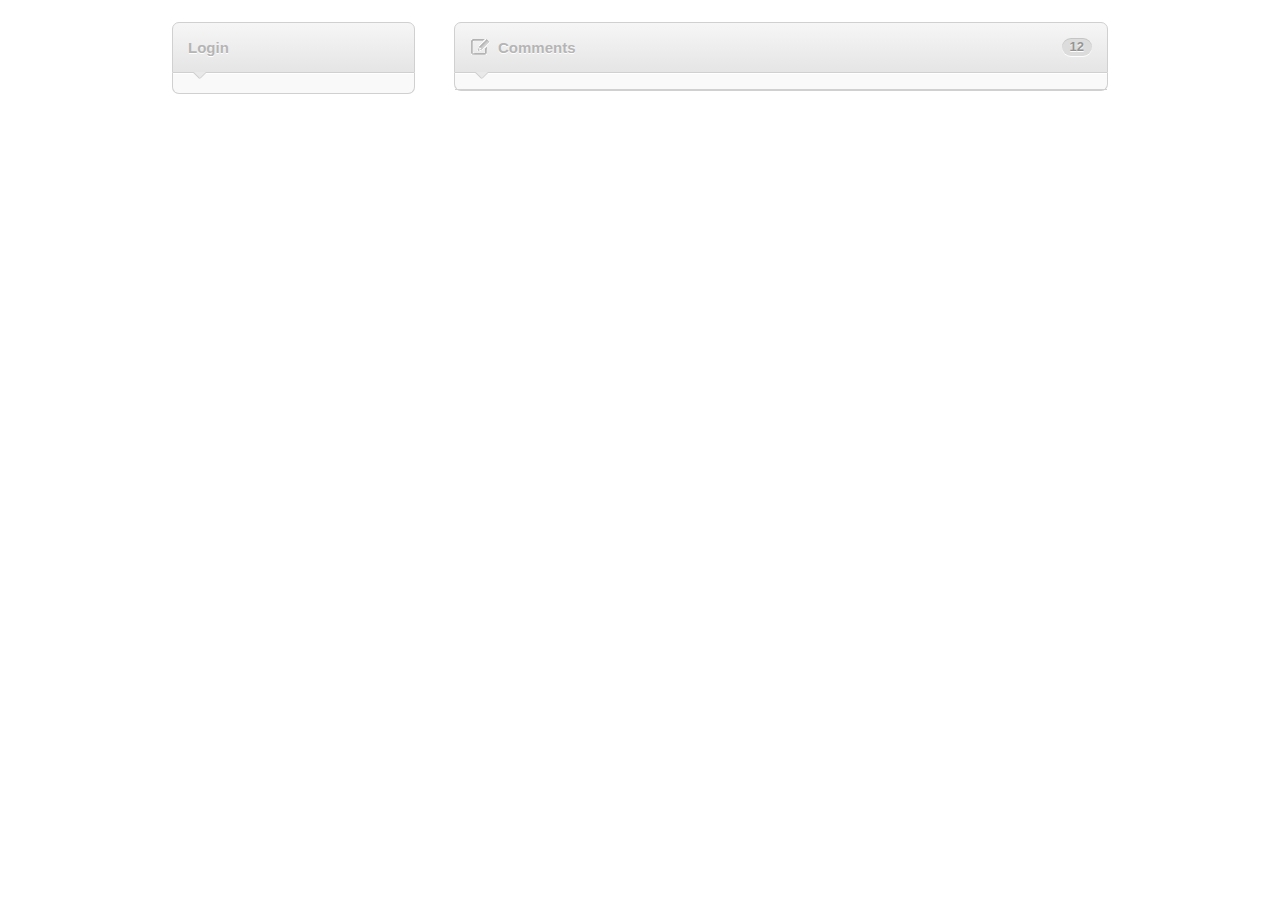
==== commit c53a7d3a: "working profile page." ====
--- a/src/main/webapp/index.html
+++ b/src/main/webapp/index.html
@@ -8,7 +8,7 @@
 	<meta http-equiv="X-UA-Compatible" content="IE=edge,chrome=1">
 	<meta name="viewport" content="width=1000,maximum-scale=1.0">
 	
-	<script src="mustache.js"></script>
+	<script src="handlebars-1.0.0.beta.6.js"></script>
 	<script src="jquery-1.7.2.js"></script>
 	<script src="debug.js"></script>
 	<script src="datamodel.js"></script>
@@ -42,6 +42,22 @@
 
 <div id="profile_container" class="clearfix">
 
+<div id="profile_left" class="clearfix">
+
+<div class="panel reviews">
+<div class="header">
+<h3>Login</h3>
+</div>
+
+<div class="body">
+	<div id="login">
+</div>
+</div>
+
+</div>
+
+</div>
+
 <div id="profile_right" class="clearfix">
 
 <div class="panel reviews">
@@ -57,12 +73,11 @@
 
 <div id="comments"></div>
 
-
-<h2>Login</h2>
-
-<div id="login">
-
 </div>
-
+</div>
+</div>
+</div>
+</div>
+</div>
 </body>
 </html>--- a/src/main/webapp/index_files/comments.css
+++ b/src/main/webapp/index_files/comments.css
@@ -1,17 +1,141 @@
-
-.expand {
-	text-decoration: underline;
-}
-
+@-webkit-keyframes expand {
+   from { -webkit-transform: scaleY(0.2); }
+   to   { -webkit-transform: scaleY(1.0); }
+}
+
+.anonymous {
+	margin-top: 10px;	
+}
+
+#favoriteForm {
+	float: right;
+	padding-right: 8px;
+}
+
+.profile_section h3 {
+	color: #959595;
+	margin-top: 12px;
+	margin-bottom: 8px;
+	margin-left: 10px;
+	font-size: 12px;
+}
+
+#profile_right .reviews-list-item {
+	margin-top: 8px;
+	margin-bottom: 8px;
+}
+
+#profile_right #comments .reviews-list {
+	padding-top: 0px;
+}
+
+.profile_header {
+	margin-left: 8px;
+	margin-top: 12px;
+}
+
+.profile_section {
+	background-color: white;
+}
+
+.profile_header h3 {
+	color: #959595;
+	font-size: 16px;
+	float: left;
+	margin-top: 120px;
+	margin-left: 12px;	
+}
+
+.profile_header .points {
+	background: -webkit-gradient(linear, center top, center bottom, from(#969696), to(#A5A5A5));
+	-webkit-box-shadow: 1px 1px 0 0 rgba(140, 140, 140, 0.5);
+	padding-left: 8px;
+	padding-right: 8px;
+	padding-top: 4px;
+	padding-bottom: 4px;
+	font-size: 12px;
+	font-weight: bold;
+	color: white;
+	float: left;
+	margin-left: 10px;
+	margin-top: 118px;
+	border-radius: 4px;
+}
+
+.profile_header .profile_pic {
+	float: left;
+}
+
+.profile_header .profile_pic ._pm_container {
+	float: none;
+}
+
+#profile_left ._pm_container {
+	float: none;
+}
+
+.favorites {
+	float:left;
+	margin-left: 6px;
+}
+
+.favorites .profile_pic {
+	margin-left: 4px;
+	margin-right: 4px;
+}
+
+.favorites .profile_pic span.name {
+	display: block;
+	text-align: center;
+	font-size: 10px;
+	font-weight: bold;
+}
+
+.favorites .profile_pic span.name a {
+	color: #959595;
+}
+		
+#login .profile_pic span.name {
+	display: block;
+	text-align: center;
+	font-size: 10px;
+	font-weight: bold;
+}
+
+#login .profile_pic span.name a {
+	color: #959595;
+}
+
+#profile_left .profile_pic {
+	float: left;
+}
+
+.loginFormLabel {
+	color: #B9B9B9;
+	padding-top: 12px;
+}
+
+#logoutForm {
+	margin-left: 8px;
+	float: left;
+}
+
+#profile_left #login  {
+	margin-left: 8px;
+	margin-right: 8px;
+	margin-bottom: 8px;
+	padding-top: 12px;
+}
+	 
 #profile_right .reply-list .reply-list-item .collapsed::after{
 	    content:none;
 }
 
-#profile_right .reviews-list .review-list-item .collapsed::before{
+#profile_right .reviews-list .reviews-list-item .collapsed::before{
 	    content:none;
 }
 
-#profile_right .collapsed{
+#profile_right .collapsed {
 	    padding-top: 2px;
 	    padding-bottom: 2px;
 	    margin-top: 1px;
@@ -29,7 +153,7 @@
 	    height: 9px;
 	    left: 445px;
 	    top: 10px;
-	    background: transparent url(review_bubble_arrow-d46216aa63dfbcc91b3671d9445f987f.png) no-repeat;
+	    background: transparent url(review_bubble_arrow-right.png) no-repeat;
 }
 
 .reply-list .reply-list-item .profile_pic {
@@ -52,6 +176,10 @@
 		 font-size: 11px;
 }
 
+#profile_right .reply-list .reply-list-item .like {
+		 font-size: 10px;
+}
+
 #profile_right .reply-list .reply-list-item .date {
 		 font-size: 10px;
 }
